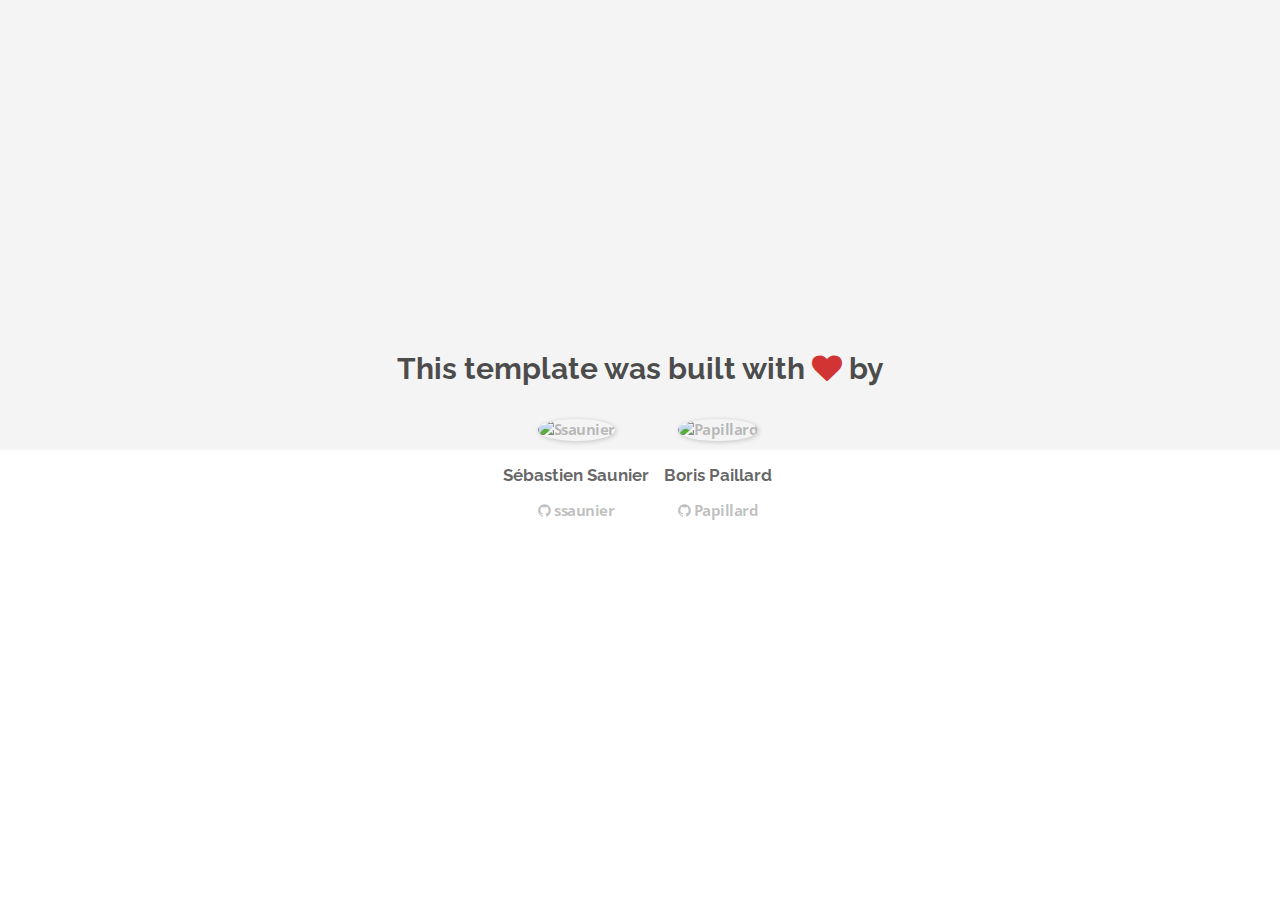
==== about.html @ a3bcbc63 "Automated commit at 2018-03-19 00:17:13 UTC by middleman-deploy 2.0.0-alpha" ====
<!doctype html>
<html>
  <head>
    <meta charset="utf-8">
    <meta http-equiv="x-ua-compatible" content="ie=edge">
    <meta name="viewport"
          content="width=device-width, initial-scale=1, shrink-to-fit=no">
    <!-- Use the title from a page's frontmatter if it has one -->
    <title>Le Wagon - Middleman - About</title>
    <link href="stylesheets/application-3c48b980.css" rel="stylesheet" />
    <script src="javascripts/application-93de88c9.js"></script>
    <link href="images/favicon-f15af148.png" rel="icon" type="image/png" />
  </head>
  <body>
    <div id="about">
  <div class="about-content">
    <h1>This template was built with <i class="fa fa-heart"></i> by</h1>
    <ul class="list-inline">
        <li>
<a href="https://kitt.lewagon.com/alumni/ssaunier" target="_blank">            <img src="https://kitt.lewagon.com/placeholder/users/ssaunier" class="img-circle" alt="Ssaunier" />
</a>          <h2>Sébastien Saunier</h2>
          <p>
<a href="https://github.com/ssaunier" target="_blank">              <i class="fa fa-github"></i> ssaunier
</a>          </p>
        </li>
        <li>
<a href="https://kitt.lewagon.com/alumni/Papillard" target="_blank">            <img src="https://kitt.lewagon.com/placeholder/users/Papillard" class="img-circle" alt="Papillard" />
</a>          <h2>Boris Paillard</h2>
          <p>
<a href="https://github.com/Papillard" target="_blank">              <i class="fa fa-github"></i> Papillard
</a>          </p>
        </li>
    </ul>
  </div>
</div>

  </body>
</html>
---- stylesheets/application-3c48b980.css ----
@import url("https://fonts.googleapis.com/css?family=Open+Sans:400,300,700|Raleway:400,100,300,700,500");/*!
 * Bootstrap v3.3.7 (http://getbootstrap.com)
 * Copyright 2011-2016 Twitter, Inc.
 * Licensed under MIT (https://github.com/twbs/bootstrap/blob/master/LICENSE)
 *//*! normalize.css v3.0.3 | MIT License | github.com/necolas/normalize.css */html{font-family:sans-serif;-ms-text-size-adjust:100%;-webkit-text-size-adjust:100%}body{margin:0}article,aside,details,figcaption,figure,footer,header,hgroup,main,menu,nav,section,summary{display:block}audio,canvas,progress,video{display:inline-block;vertical-align:baseline}audio:not([controls]){display:none;height:0}[hidden],template{display:none}a{background-color:transparent}a:active,a:hover{outline:0}abbr[title]{border-bottom:1px dotted}b,strong{font-weight:bold}dfn{font-style:italic}h1{font-size:2em;margin:0.67em 0}mark{background:#ff0;color:#000}small{font-size:80%}sub,sup{font-size:75%;line-height:0;position:relative;vertical-align:baseline}sup{top:-0.5em}sub{bottom:-0.25em}img{border:0}svg:not(:root){overflow:hidden}figure{margin:1em 40px}hr{-webkit-box-sizing:content-box;box-sizing:content-box;height:0}pre{overflow:auto}code,kbd,pre,samp{font-family:monospace, monospace;font-size:1em}button,input,optgroup,select,textarea{color:inherit;font:inherit;margin:0}button{overflow:visible}button,select{text-transform:none}button,html input[type="button"],input[type="reset"],input[type="submit"]{-webkit-appearance:button;cursor:pointer}button[disabled],html input[disabled]{cursor:default}button::-moz-focus-inner,input::-moz-focus-inner{border:0;padding:0}input{line-height:normal}input[type="checkbox"],input[type="radio"]{-webkit-box-sizing:border-box;box-sizing:border-box;padding:0}input[type="number"]::-webkit-inner-spin-button,input[type="number"]::-webkit-outer-spin-button{height:auto}input[type="search"]{-webkit-appearance:textfield;-webkit-box-sizing:content-box;box-sizing:content-box}input[type="search"]::-webkit-search-cancel-button,input[type="search"]::-webkit-search-decoration{-webkit-appearance:none}fieldset{border:1px solid #c0c0c0;margin:0 2px;padding:0.35em 0.625em 0.75em}legend{border:0;padding:0}textarea{overflow:auto}optgroup{font-weight:bold}table{border-collapse:collapse;border-spacing:0}td,th{padding:0}/*! Source: https://github.com/h5bp/html5-boilerplate/blob/master/src/css/main.css */@media print{*,*:before,*:after{background:transparent !important;color:#000 !important;-webkit-box-shadow:none !important;box-shadow:none !important;text-shadow:none !important}a,a:visited{text-decoration:underline}a[href]:after{content:" (" attr(href) ")"}abbr[title]:after{content:" (" attr(title) ")"}a[href^="#"]:after,a[href^="javascript:"]:after{content:""}pre,blockquote{border:1px solid #999;page-break-inside:avoid}thead{display:table-header-group}tr,img{page-break-inside:avoid}img{max-width:100% !important}p,h2,h3{orphans:3;widows:3}h2,h3{page-break-after:avoid}.navbar{display:none}.btn>.caret,.dropup>.btn>.caret{border-top-color:#000 !important}.label{border:1px solid #000}.table{border-collapse:collapse !important}.table td,.table th{background-color:#fff !important}.table-bordered th,.table-bordered td{border:1px solid #ddd !important}}@font-face{font-family:'Glyphicons Halflings';src:url("../assets/bootstrap/glyphicons-halflings-regular-86b6f62b.eot");src:url("../assets/bootstrap/glyphicons-halflings-regular-86b6f62b.eot?#iefix") format("embedded-opentype"),url("../assets/bootstrap/glyphicons-halflings-regular-ca35b697.woff2") format("woff2"),url("../assets/bootstrap/glyphicons-halflings-regular-278e49a8.woff") format("woff"),url("../assets/bootstrap/glyphicons-halflings-regular-44bc1850.ttf") format("truetype"),url("../assets/bootstrap/glyphicons-halflings-regular-de51a849.svg#glyphicons_halflingsregular") format("svg")}.glyphicon{position:relative;top:1px;display:inline-block;font-family:'Glyphicons Halflings';font-style:normal;font-weight:normal;line-height:1;-webkit-font-smoothing:antialiased;-moz-osx-font-smoothing:grayscale}.glyphicon-asterisk:before{content:"\002a"}.glyphicon-plus:before{content:"\002b"}.glyphicon-euro:before,.glyphicon-eur:before{content:"\20ac"}.glyphicon-minus:before{content:"\2212"}.glyphicon-cloud:before{content:"\2601"}.glyphicon-envelope:before{content:"\2709"}.glyphicon-pencil:before{content:"\270f"}.glyphicon-glass:before{content:"\e001"}.glyphicon-music:before{content:"\e002"}.glyphicon-search:before{content:"\e003"}.glyphicon-heart:before{content:"\e005"}.glyphicon-star:before{content:"\e006"}.glyphicon-star-empty:before{content:"\e007"}.glyphicon-user:before{content:"\e008"}.glyphicon-film:before{content:"\e009"}.glyphicon-th-large:before{content:"\e010"}.glyphicon-th:before{content:"\e011"}.glyphicon-th-list:before{content:"\e012"}.glyphicon-ok:before{content:"\e013"}.glyphicon-remove:before{content:"\e014"}.glyphicon-zoom-in:before{content:"\e015"}.glyphicon-zoom-out:before{content:"\e016"}.glyphicon-off:before{content:"\e017"}.glyphicon-signal:before{content:"\e018"}.glyphicon-cog:before{content:"\e019"}.glyphicon-trash:before{content:"\e020"}.glyphicon-home:before{content:"\e021"}.glyphicon-file:before{content:"\e022"}.glyphicon-time:before{content:"\e023"}.glyphicon-road:before{content:"\e024"}.glyphicon-download-alt:before{content:"\e025"}.glyphicon-download:before{content:"\e026"}.glyphicon-upload:before{content:"\e027"}.glyphicon-inbox:before{content:"\e028"}.glyphicon-play-circle:before{content:"\e029"}.glyphicon-repeat:before{content:"\e030"}.glyphicon-refresh:before{content:"\e031"}.glyphicon-list-alt:before{content:"\e032"}.glyphicon-lock:before{content:"\e033"}.glyphicon-flag:before{content:"\e034"}.glyphicon-headphones:before{content:"\e035"}.glyphicon-volume-off:before{content:"\e036"}.glyphicon-volume-down:before{content:"\e037"}.glyphicon-volume-up:before{content:"\e038"}.glyphicon-qrcode:before{content:"\e039"}.glyphicon-barcode:before{content:"\e040"}.glyphicon-tag:before{content:"\e041"}.glyphicon-tags:before{content:"\e042"}.glyphicon-book:before{content:"\e043"}.glyphicon-bookmark:before{content:"\e044"}.glyphicon-print:before{content:"\e045"}.glyphicon-camera:before{content:"\e046"}.glyphicon-font:before{content:"\e047"}.glyphicon-bold:before{content:"\e048"}.glyphicon-italic:before{content:"\e049"}.glyphicon-text-height:before{content:"\e050"}.glyphicon-text-width:before{content:"\e051"}.glyphicon-align-left:before{content:"\e052"}.glyphicon-align-center:before{content:"\e053"}.glyphicon-align-right:before{content:"\e054"}.glyphicon-align-justify:before{content:"\e055"}.glyphicon-list:before{content:"\e056"}.glyphicon-indent-left:before{content:"\e057"}.glyphicon-indent-right:before{content:"\e058"}.glyphicon-facetime-video:before{content:"\e059"}.glyphicon-picture:before{content:"\e060"}.glyphicon-map-marker:before{content:"\e062"}.glyphicon-adjust:before{content:"\e063"}.glyphicon-tint:before{content:"\e064"}.glyphicon-edit:before{content:"\e065"}.glyphicon-share:before{content:"\e066"}.glyphicon-check:before{content:"\e067"}.glyphicon-move:before{content:"\e068"}.glyphicon-step-backward:before{content:"\e069"}.glyphicon-fast-backward:before{content:"\e070"}.glyphicon-backward:before{content:"\e071"}.glyphicon-play:before{content:"\e072"}.glyphicon-pause:before{content:"\e073"}.glyphicon-stop:before{content:"\e074"}.glyphicon-forward:before{content:"\e075"}.glyphicon-fast-forward:before{content:"\e076"}.glyphicon-step-forward:before{content:"\e077"}.glyphicon-eject:before{content:"\e078"}.glyphicon-chevron-left:before{content:"\e079"}.glyphicon-chevron-right:before{content:"\e080"}.glyphicon-plus-sign:before{content:"\e081"}.glyphicon-minus-sign:before{content:"\e082"}.glyphicon-remove-sign:before{content:"\e083"}.glyphicon-ok-sign:before{content:"\e084"}.glyphicon-question-sign:before{content:"\e085"}.glyphicon-info-sign:before{content:"\e086"}.glyphicon-screenshot:before{content:"\e087"}.glyphicon-remove-circle:before{content:"\e088"}.glyphicon-ok-circle:before{content:"\e089"}.glyphicon-ban-circle:before{content:"\e090"}.glyphicon-arrow-left:before{content:"\e091"}.glyphicon-arrow-right:before{content:"\e092"}.glyphicon-arrow-up:before{content:"\e093"}.glyphicon-arrow-down:before{content:"\e094"}.glyphicon-share-alt:before{content:"\e095"}.glyphicon-resize-full:before{content:"\e096"}.glyphicon-resize-small:before{content:"\e097"}.glyphicon-exclamation-sign:before{content:"\e101"}.glyphicon-gift:before{content:"\e102"}.glyphicon-leaf:before{content:"\e103"}.glyphicon-fire:before{content:"\e104"}.glyphicon-eye-open:before{content:"\e105"}.glyphicon-eye-close:before{content:"\e106"}.glyphicon-warning-sign:before{content:"\e107"}.glyphicon-plane:before{content:"\e108"}.glyphicon-calendar:before{content:"\e109"}.glyphicon-random:before{content:"\e110"}.glyphicon-comment:before{content:"\e111"}.glyphicon-magnet:before{content:"\e112"}.glyphicon-chevron-up:before{content:"\e113"}.glyphicon-chevron-down:before{content:"\e114"}.glyphicon-retweet:before{content:"\e115"}.glyphicon-shopping-cart:before{content:"\e116"}.glyphicon-folder-close:before{content:"\e117"}.glyphicon-folder-open:before{content:"\e118"}.glyphicon-resize-vertical:before{content:"\e119"}.glyphicon-resize-horizontal:before{content:"\e120"}.glyphicon-hdd:before{content:"\e121"}.glyphicon-bullhorn:before{content:"\e122"}.glyphicon-bell:before{content:"\e123"}.glyphicon-certificate:before{content:"\e124"}.glyphicon-thumbs-up:before{content:"\e125"}.glyphicon-thumbs-down:before{content:"\e126"}.glyphicon-hand-right:before{content:"\e127"}.glyphicon-hand-left:before{content:"\e128"}.glyphicon-hand-up:before{content:"\e129"}.glyphicon-hand-down:before{content:"\e130"}.glyphicon-circle-arrow-right:before{content:"\e131"}.glyphicon-circle-arrow-left:before{content:"\e132"}.glyphicon-circle-arrow-up:before{content:"\e133"}.glyphicon-circle-arrow-down:before{content:"\e134"}.glyphicon-globe:before{content:"\e135"}.glyphicon-wrench:before{content:"\e136"}.glyphicon-tasks:before{content:"\e137"}.glyphicon-filter:before{content:"\e138"}.glyphicon-briefcase:before{content:"\e139"}.glyphicon-fullscreen:before{content:"\e140"}.glyphicon-dashboard:before{content:"\e141"}.glyphicon-paperclip:before{content:"\e142"}.glyphicon-heart-empty:before{content:"\e143"}.glyphicon-link:before{content:"\e144"}.glyphicon-phone:before{content:"\e145"}.glyphicon-pushpin:before{content:"\e146"}.glyphicon-usd:before{content:"\e148"}.glyphicon-gbp:before{content:"\e149"}.glyphicon-sort:before{content:"\e150"}.glyphicon-sort-by-alphabet:before{content:"\e151"}.glyphicon-sort-by-alphabet-alt:before{content:"\e152"}.glyphicon-sort-by-order:before{content:"\e153"}.glyphicon-sort-by-order-alt:before{content:"\e154"}.glyphicon-sort-by-attributes:before{content:"\e155"}.glyphicon-sort-by-attributes-alt:before{content:"\e156"}.glyphicon-unchecked:before{content:"\e157"}.glyphicon-expand:before{content:"\e158"}.glyphicon-collapse-down:before{content:"\e159"}.glyphicon-collapse-up:before{content:"\e160"}.glyphicon-log-in:before{content:"\e161"}.glyphicon-flash:before{content:"\e162"}.glyphicon-log-out:before{content:"\e163"}.glyphicon-new-window:before{content:"\e164"}.glyphicon-record:before{content:"\e165"}.glyphicon-save:before{content:"\e166"}.glyphicon-open:before{content:"\e167"}.glyphicon-saved:before{content:"\e168"}.glyphicon-import:before{content:"\e169"}.glyphicon-export:before{content:"\e170"}.glyphicon-send:before{content:"\e171"}.glyphicon-floppy-disk:before{content:"\e172"}.glyphicon-floppy-saved:before{content:"\e173"}.glyphicon-floppy-remove:before{content:"\e174"}.glyphicon-floppy-save:before{content:"\e175"}.glyphicon-floppy-open:before{content:"\e176"}.glyphicon-credit-card:before{content:"\e177"}.glyphicon-transfer:before{content:"\e178"}.glyphicon-cutlery:before{content:"\e179"}.glyphicon-header:before{content:"\e180"}.glyphicon-compressed:before{content:"\e181"}.glyphicon-earphone:before{content:"\e182"}.glyphicon-phone-alt:before{content:"\e183"}.glyphicon-tower:before{content:"\e184"}.glyphicon-stats:before{content:"\e185"}.glyphicon-sd-video:before{content:"\e186"}.glyphicon-hd-video:before{content:"\e187"}.glyphicon-subtitles:before{content:"\e188"}.glyphicon-sound-stereo:before{content:"\e189"}.glyphicon-sound-dolby:before{content:"\e190"}.glyphicon-sound-5-1:before{content:"\e191"}.glyphicon-sound-6-1:before{content:"\e192"}.glyphicon-sound-7-1:before{content:"\e193"}.glyphicon-copyright-mark:before{content:"\e194"}.glyphicon-registration-mark:before{content:"\e195"}.glyphicon-cloud-download:before{content:"\e197"}.glyphicon-cloud-upload:before{content:"\e198"}.glyphicon-tree-conifer:before{content:"\e199"}.glyphicon-tree-deciduous:before{content:"\e200"}.glyphicon-cd:before{content:"\e201"}.glyphicon-save-file:before{content:"\e202"}.glyphicon-open-file:before{content:"\e203"}.glyphicon-level-up:before{content:"\e204"}.glyphicon-copy:before{content:"\e205"}.glyphicon-paste:before{content:"\e206"}.glyphicon-alert:before{content:"\e209"}.glyphicon-equalizer:before{content:"\e210"}.glyphicon-king:before{content:"\e211"}.glyphicon-queen:before{content:"\e212"}.glyphicon-pawn:before{content:"\e213"}.glyphicon-bishop:before{content:"\e214"}.glyphicon-knight:before{content:"\e215"}.glyphicon-baby-formula:before{content:"\e216"}.glyphicon-tent:before{content:"\26fa"}.glyphicon-blackboard:before{content:"\e218"}.glyphicon-bed:before{content:"\e219"}.glyphicon-apple:before{content:"\f8ff"}.glyphicon-erase:before{content:"\e221"}.glyphicon-hourglass:before{content:"\231b"}.glyphicon-lamp:before{content:"\e223"}.glyphicon-duplicate:before{content:"\e224"}.glyphicon-piggy-bank:before{content:"\e225"}.glyphicon-scissors:before{content:"\e226"}.glyphicon-bitcoin:before{content:"\e227"}.glyphicon-btc:before{content:"\e227"}.glyphicon-xbt:before{content:"\e227"}.glyphicon-yen:before{content:"\00a5"}.glyphicon-jpy:before{content:"\00a5"}.glyphicon-ruble:before{content:"\20bd"}.glyphicon-rub:before{content:"\20bd"}.glyphicon-scale:before{content:"\e230"}.glyphicon-ice-lolly:before{content:"\e231"}.glyphicon-ice-lolly-tasted:before{content:"\e232"}.glyphicon-education:before{content:"\e233"}.glyphicon-option-horizontal:before{content:"\e234"}.glyphicon-option-vertical:before{content:"\e235"}.glyphicon-menu-hamburger:before{content:"\e236"}.glyphicon-modal-window:before{content:"\e237"}.glyphicon-oil:before{content:"\e238"}.glyphicon-grain:before{content:"\e239"}.glyphicon-sunglasses:before{content:"\e240"}.glyphicon-text-size:before{content:"\e241"}.glyphicon-text-color:before{content:"\e242"}.glyphicon-text-background:before{content:"\e243"}.glyphicon-object-align-top:before{content:"\e244"}.glyphicon-object-align-bottom:before{content:"\e245"}.glyphicon-object-align-horizontal:before{content:"\e246"}.glyphicon-object-align-left:before{content:"\e247"}.glyphicon-object-align-vertical:before{content:"\e248"}.glyphicon-object-align-right:before{content:"\e249"}.glyphicon-triangle-right:before{content:"\e250"}.glyphicon-triangle-left:before{content:"\e251"}.glyphicon-triangle-bottom:before{content:"\e252"}.glyphicon-triangle-top:before{content:"\e253"}.glyphicon-console:before{content:"\e254"}.glyphicon-superscript:before{content:"\e255"}.glyphicon-subscript:before{content:"\e256"}.glyphicon-menu-left:before{content:"\e257"}.glyphicon-menu-right:before{content:"\e258"}.glyphicon-menu-down:before{content:"\e259"}.glyphicon-menu-up:before{content:"\e260"}*{-webkit-box-sizing:border-box;box-sizing:border-box}*:before,*:after{-webkit-box-sizing:border-box;box-sizing:border-box}html{font-size:10px;-webkit-tap-highlight-color:transparent}body{font-family:"Open Sans", "Helvetica", "sans-serif";font-size:18px;line-height:1.42857143;color:#333333;background-color:#F4F4F4}input,button,select,textarea{font-family:inherit;font-size:inherit;line-height:inherit}a{color:#469AE0;text-decoration:none}a:hover,a:focus{color:#1f74ba;text-decoration:underline}a:focus{outline:5px auto -webkit-focus-ring-color;outline-offset:-2px}figure{margin:0}img{vertical-align:middle}.img-responsive{display:block;max-width:100%;height:auto}.img-rounded{border-radius:2px}.img-thumbnail{padding:4px;line-height:1.42857143;background-color:#F4F4F4;border:1px solid #ddd;border-radius:2px;-webkit-transition:all 0.2s ease-in-out;transition:all 0.2s ease-in-out;display:inline-block;max-width:100%;height:auto}.img-circle{border-radius:50%}hr{margin-top:25px;margin-bottom:25px;border:0;border-top:1px solid #eeeeee}.sr-only{position:absolute;width:1px;height:1px;margin:-1px;padding:0;overflow:hidden;clip:rect(0, 0, 0, 0);border:0}.sr-only-focusable:active,.sr-only-focusable:focus{position:static;width:auto;height:auto;margin:0;overflow:visible;clip:auto}[role="button"]{cursor:pointer}h1,h2,h3,h4,h5,h6,.h1,.h2,.h3,.h4,.h5,.h6{font-family:"Raleway", "Helvetica", "sans-serif";font-weight:500;line-height:1.1;color:inherit}h1 small,h1 .small,h2 small,h2 .small,h3 small,h3 .small,h4 small,h4 .small,h5 small,h5 .small,h6 small,h6 .small,.h1 small,.h1 .small,.h2 small,.h2 .small,.h3 small,.h3 .small,.h4 small,.h4 .small,.h5 small,.h5 .small,.h6 small,.h6 .small{font-weight:normal;line-height:1;color:#777777}h1,.h1,h2,.h2,h3,.h3{margin-top:25px;margin-bottom:12.5px}h1 small,h1 .small,.h1 small,.h1 .small,h2 small,h2 .small,.h2 small,.h2 .small,h3 small,h3 .small,.h3 small,.h3 .small{font-size:65%}h4,.h4,h5,.h5,h6,.h6{margin-top:12.5px;margin-bottom:12.5px}h4 small,h4 .small,.h4 small,.h4 .small,h5 small,h5 .small,.h5 small,.h5 .small,h6 small,h6 .small,.h6 small,.h6 .small{font-size:75%}h1,.h1{font-size:46px}h2,.h2{font-size:38px}h3,.h3{font-size:31px}h4,.h4{font-size:23px}h5,.h5{font-size:18px}h6,.h6{font-size:16px}p{margin:0 0 12.5px}.lead{margin-bottom:25px;font-size:20px;font-weight:300;line-height:1.4}@media (min-width: 768px){.lead{font-size:27px}}small,.small{font-size:88%}mark,.mark{background-color:#fcf8e3;padding:.2em}.text-left{text-align:left}.text-right{text-align:right}.text-center{text-align:center}.text-justify{text-align:justify}.text-nowrap{white-space:nowrap}.text-lowercase{text-transform:lowercase}.text-uppercase,.initialism{text-transform:uppercase}.text-capitalize{text-transform:capitalize}.text-muted{color:#777777}.text-primary{color:#469AE0}a.text-primary:hover,a.text-primary:focus{color:#2381d0}.text-success{color:#3c763d}a.text-success:hover,a.text-success:focus{color:#2b542c}.text-info{color:#31708f}a.text-info:hover,a.text-info:focus{color:#245269}.text-warning{color:#8a6d3b}a.text-warning:hover,a.text-warning:focus{color:#66512c}.text-danger{color:#a94442}a.text-danger:hover,a.text-danger:focus{color:#843534}.bg-primary{color:#fff}.bg-primary{background-color:#469AE0}a.bg-primary:hover,a.bg-primary:focus{background-color:#2381d0}.bg-success{background-color:#dff0d8}a.bg-success:hover,a.bg-success:focus{background-color:#c1e2b3}.bg-info{background-color:#d9edf7}a.bg-info:hover,a.bg-info:focus{background-color:#afd9ee}.bg-warning{background-color:#fcf8e3}a.bg-warning:hover,a.bg-warning:focus{background-color:#f7ecb5}.bg-danger{background-color:#f2dede}a.bg-danger:hover,a.bg-danger:focus{background-color:#e4b9b9}.page-header{padding-bottom:11.5px;margin:50px 0 25px;border-bottom:1px solid #eeeeee}ul,ol{margin-top:0;margin-bottom:12.5px}ul ul,ul ol,ol ul,ol ol{margin-bottom:0}.list-unstyled{padding-left:0;list-style:none}.list-inline{padding-left:0;list-style:none;margin-left:-5px}.list-inline>li{display:inline-block;padding-left:5px;padding-right:5px}dl{margin-top:0;margin-bottom:25px}dt,dd{line-height:1.42857143}dt{font-weight:bold}dd{margin-left:0}.dl-horizontal dd:before,.dl-horizontal dd:after{content:" ";display:table}.dl-horizontal dd:after{clear:both}@media (min-width: 768px){.dl-horizontal dt{float:left;width:160px;clear:left;text-align:right;overflow:hidden;text-overflow:ellipsis;white-space:nowrap}.dl-horizontal dd{margin-left:180px}}abbr[title],abbr[data-original-title]{cursor:help;border-bottom:1px dotted #777777}.initialism{font-size:90%}blockquote{padding:12.5px 25px;margin:0 0 25px;font-size:22.5px;border-left:5px solid #eeeeee}blockquote p:last-child,blockquote ul:last-child,blockquote ol:last-child{margin-bottom:0}blockquote footer,blockquote small,blockquote .small{display:block;font-size:80%;line-height:1.42857143;color:#777777}blockquote footer:before,blockquote small:before,blockquote .small:before{content:'\2014 \00A0'}.blockquote-reverse,blockquote.pull-right{padding-right:15px;padding-left:0;border-right:5px solid #eeeeee;border-left:0;text-align:right}.blockquote-reverse footer:before,.blockquote-reverse small:before,.blockquote-reverse .small:before,blockquote.pull-right footer:before,blockquote.pull-right small:before,blockquote.pull-right .small:before{content:''}.blockquote-reverse footer:after,.blockquote-reverse small:after,.blockquote-reverse .small:after,blockquote.pull-right footer:after,blockquote.pull-right small:after,blockquote.pull-right .small:after{content:'\00A0 \2014'}address{margin-bottom:25px;font-style:normal;line-height:1.42857143}code,kbd,pre,samp{font-family:Menlo, Monaco, Consolas, "Courier New", monospace}code{padding:2px 4px;font-size:90%;color:#c7254e;background-color:#f9f2f4;border-radius:2px}kbd{padding:2px 4px;font-size:90%;color:#fff;background-color:#333;border-radius:2px;-webkit-box-shadow:inset 0 -1px 0 rgba(0,0,0,0.25);box-shadow:inset 0 -1px 0 rgba(0,0,0,0.25)}kbd kbd{padding:0;font-size:100%;font-weight:bold;-webkit-box-shadow:none;box-shadow:none}pre{display:block;padding:12px;margin:0 0 12.5px;font-size:17px;line-height:1.42857143;word-break:break-all;word-wrap:break-word;color:#333333;background-color:#f5f5f5;border:1px solid #ccc;border-radius:2px}pre code{padding:0;font-size:inherit;color:inherit;white-space:pre-wrap;background-color:transparent;border-radius:0}.pre-scrollable{max-height:340px;overflow-y:scroll}.container{margin-right:auto;margin-left:auto;padding-left:15px;padding-right:15px}.container:before,.container:after{content:" ";display:table}.container:after{clear:both}@media (min-width: 768px){.container{width:750px}}@media (min-width: 992px){.container{width:970px}}@media (min-width: 1200px){.container{width:1170px}}.container-fluid{margin-right:auto;margin-left:auto;padding-left:15px;padding-right:15px}.container-fluid:before,.container-fluid:after{content:" ";display:table}.container-fluid:after{clear:both}.row{margin-left:-15px;margin-right:-15px}.row:before,.row:after{content:" ";display:table}.row:after{clear:both}.col-xs-1,.col-sm-1,.col-md-1,.col-lg-1,.col-xs-2,.col-sm-2,.col-md-2,.col-lg-2,.col-xs-3,.col-sm-3,.col-md-3,.col-lg-3,.col-xs-4,.col-sm-4,.col-md-4,.col-lg-4,.col-xs-5,.col-sm-5,.col-md-5,.col-lg-5,.col-xs-6,.col-sm-6,.col-md-6,.col-lg-6,.col-xs-7,.col-sm-7,.col-md-7,.col-lg-7,.col-xs-8,.col-sm-8,.col-md-8,.col-lg-8,.col-xs-9,.col-sm-9,.col-md-9,.col-lg-9,.col-xs-10,.col-sm-10,.col-md-10,.col-lg-10,.col-xs-11,.col-sm-11,.col-md-11,.col-lg-11,.col-xs-12,.col-sm-12,.col-md-12,.col-lg-12{position:relative;min-height:1px;padding-left:15px;padding-right:15px}.col-xs-1,.col-xs-2,.col-xs-3,.col-xs-4,.col-xs-5,.col-xs-6,.col-xs-7,.col-xs-8,.col-xs-9,.col-xs-10,.col-xs-11,.col-xs-12{float:left}.col-xs-1{width:8.33333333%}.col-xs-2{width:16.66666667%}.col-xs-3{width:25%}.col-xs-4{width:33.33333333%}.col-xs-5{width:41.66666667%}.col-xs-6{width:50%}.col-xs-7{width:58.33333333%}.col-xs-8{width:66.66666667%}.col-xs-9{width:75%}.col-xs-10{width:83.33333333%}.col-xs-11{width:91.66666667%}.col-xs-12{width:100%}.col-xs-pull-0{right:auto}.col-xs-pull-1{right:8.33333333%}.col-xs-pull-2{right:16.66666667%}.col-xs-pull-3{right:25%}.col-xs-pull-4{right:33.33333333%}.col-xs-pull-5{right:41.66666667%}.col-xs-pull-6{right:50%}.col-xs-pull-7{right:58.33333333%}.col-xs-pull-8{right:66.66666667%}.col-xs-pull-9{right:75%}.col-xs-pull-10{right:83.33333333%}.col-xs-pull-11{right:91.66666667%}.col-xs-pull-12{right:100%}.col-xs-push-0{left:auto}.col-xs-push-1{left:8.33333333%}.col-xs-push-2{left:16.66666667%}.col-xs-push-3{left:25%}.col-xs-push-4{left:33.33333333%}.col-xs-push-5{left:41.66666667%}.col-xs-push-6{left:50%}.col-xs-push-7{left:58.33333333%}.col-xs-push-8{left:66.66666667%}.col-xs-push-9{left:75%}.col-xs-push-10{left:83.33333333%}.col-xs-push-11{left:91.66666667%}.col-xs-push-12{left:100%}.col-xs-offset-0{margin-left:0%}.col-xs-offset-1{margin-left:8.33333333%}.col-xs-offset-2{margin-left:16.66666667%}.col-xs-offset-3{margin-left:25%}.col-xs-offset-4{margin-left:33.33333333%}.col-xs-offset-5{margin-left:41.66666667%}.col-xs-offset-6{margin-left:50%}.col-xs-offset-7{margin-left:58.33333333%}.col-xs-offset-8{margin-left:66.66666667%}.col-xs-offset-9{margin-left:75%}.col-xs-offset-10{margin-left:83.33333333%}.col-xs-offset-11{margin-left:91.66666667%}.col-xs-offset-12{margin-left:100%}@media (min-width: 768px){.col-sm-1,.col-sm-2,.col-sm-3,.col-sm-4,.col-sm-5,.col-sm-6,.col-sm-7,.col-sm-8,.col-sm-9,.col-sm-10,.col-sm-11,.col-sm-12{float:left}.col-sm-1{width:8.33333333%}.col-sm-2{width:16.66666667%}.col-sm-3{width:25%}.col-sm-4{width:33.33333333%}.col-sm-5{width:41.66666667%}.col-sm-6{width:50%}.col-sm-7{width:58.33333333%}.col-sm-8{width:66.66666667%}.col-sm-9{width:75%}.col-sm-10{width:83.33333333%}.col-sm-11{width:91.66666667%}.col-sm-12{width:100%}.col-sm-pull-0{right:auto}.col-sm-pull-1{right:8.33333333%}.col-sm-pull-2{right:16.66666667%}.col-sm-pull-3{right:25%}.col-sm-pull-4{right:33.33333333%}.col-sm-pull-5{right:41.66666667%}.col-sm-pull-6{right:50%}.col-sm-pull-7{right:58.33333333%}.col-sm-pull-8{right:66.66666667%}.col-sm-pull-9{right:75%}.col-sm-pull-10{right:83.33333333%}.col-sm-pull-11{right:91.66666667%}.col-sm-pull-12{right:100%}.col-sm-push-0{left:auto}.col-sm-push-1{left:8.33333333%}.col-sm-push-2{left:16.66666667%}.col-sm-push-3{left:25%}.col-sm-push-4{left:33.33333333%}.col-sm-push-5{left:41.66666667%}.col-sm-push-6{left:50%}.col-sm-push-7{left:58.33333333%}.col-sm-push-8{left:66.66666667%}.col-sm-push-9{left:75%}.col-sm-push-10{left:83.33333333%}.col-sm-push-11{left:91.66666667%}.col-sm-push-12{left:100%}.col-sm-offset-0{margin-left:0%}.col-sm-offset-1{margin-left:8.33333333%}.col-sm-offset-2{margin-left:16.66666667%}.col-sm-offset-3{margin-left:25%}.col-sm-offset-4{margin-left:33.33333333%}.col-sm-offset-5{margin-left:41.66666667%}.col-sm-offset-6{margin-left:50%}.col-sm-offset-7{margin-left:58.33333333%}.col-sm-offset-8{margin-left:66.66666667%}.col-sm-offset-9{margin-left:75%}.col-sm-offset-10{margin-left:83.33333333%}.col-sm-offset-11{margin-left:91.66666667%}.col-sm-offset-12{margin-left:100%}}@media (min-width: 992px){.col-md-1,.col-md-2,.col-md-3,.col-md-4,.col-md-5,.col-md-6,.col-md-7,.col-md-8,.col-md-9,.col-md-10,.col-md-11,.col-md-12{float:left}.col-md-1{width:8.33333333%}.col-md-2{width:16.66666667%}.col-md-3{width:25%}.col-md-4{width:33.33333333%}.col-md-5{width:41.66666667%}.col-md-6{width:50%}.col-md-7{width:58.33333333%}.col-md-8{width:66.66666667%}.col-md-9{width:75%}.col-md-10{width:83.33333333%}.col-md-11{width:91.66666667%}.col-md-12{width:100%}.col-md-pull-0{right:auto}.col-md-pull-1{right:8.33333333%}.col-md-pull-2{right:16.66666667%}.col-md-pull-3{right:25%}.col-md-pull-4{right:33.33333333%}.col-md-pull-5{right:41.66666667%}.col-md-pull-6{right:50%}.col-md-pull-7{right:58.33333333%}.col-md-pull-8{right:66.66666667%}.col-md-pull-9{right:75%}.col-md-pull-10{right:83.33333333%}.col-md-pull-11{right:91.66666667%}.col-md-pull-12{right:100%}.col-md-push-0{left:auto}.col-md-push-1{left:8.33333333%}.col-md-push-2{left:16.66666667%}.col-md-push-3{left:25%}.col-md-push-4{left:33.33333333%}.col-md-push-5{left:41.66666667%}.col-md-push-6{left:50%}.col-md-push-7{left:58.33333333%}.col-md-push-8{left:66.66666667%}.col-md-push-9{left:75%}.col-md-push-10{left:83.33333333%}.col-md-push-11{left:91.66666667%}.col-md-push-12{left:100%}.col-md-offset-0{margin-left:0%}.col-md-offset-1{margin-left:8.33333333%}.col-md-offset-2{margin-left:16.66666667%}.col-md-offset-3{margin-left:25%}.col-md-offset-4{margin-left:33.33333333%}.col-md-offset-5{margin-left:41.66666667%}.col-md-offset-6{margin-left:50%}.col-md-offset-7{margin-left:58.33333333%}.col-md-offset-8{margin-left:66.66666667%}.col-md-offset-9{margin-left:75%}.col-md-offset-10{margin-left:83.33333333%}.col-md-offset-11{margin-left:91.66666667%}.col-md-offset-12{margin-left:100%}}@media (min-width: 1200px){.col-lg-1,.col-lg-2,.col-lg-3,.col-lg-4,.col-lg-5,.col-lg-6,.col-lg-7,.col-lg-8,.col-lg-9,.col-lg-10,.col-lg-11,.col-lg-12{float:left}.col-lg-1{width:8.33333333%}.col-lg-2{width:16.66666667%}.col-lg-3{width:25%}.col-lg-4{width:33.33333333%}.col-lg-5{width:41.66666667%}.col-lg-6{width:50%}.col-lg-7{width:58.33333333%}.col-lg-8{width:66.66666667%}.col-lg-9{width:75%}.col-lg-10{width:83.33333333%}.col-lg-11{width:91.66666667%}.col-lg-12{width:100%}.col-lg-pull-0{right:auto}.col-lg-pull-1{right:8.33333333%}.col-lg-pull-2{right:16.66666667%}.col-lg-pull-3{right:25%}.col-lg-pull-4{right:33.33333333%}.col-lg-pull-5{right:41.66666667%}.col-lg-pull-6{right:50%}.col-lg-pull-7{right:58.33333333%}.col-lg-pull-8{right:66.66666667%}.col-lg-pull-9{right:75%}.col-lg-pull-10{right:83.33333333%}.col-lg-pull-11{right:91.66666667%}.col-lg-pull-12{right:100%}.col-lg-push-0{left:auto}.col-lg-push-1{left:8.33333333%}.col-lg-push-2{left:16.66666667%}.col-lg-push-3{left:25%}.col-lg-push-4{left:33.33333333%}.col-lg-push-5{left:41.66666667%}.col-lg-push-6{left:50%}.col-lg-push-7{left:58.33333333%}.col-lg-push-8{left:66.66666667%}.col-lg-push-9{left:75%}.col-lg-push-10{left:83.33333333%}.col-lg-push-11{left:91.66666667%}.col-lg-push-12{left:100%}.col-lg-offset-0{margin-left:0%}.col-lg-offset-1{margin-left:8.33333333%}.col-lg-offset-2{margin-left:16.66666667%}.col-lg-offset-3{margin-left:25%}.col-lg-offset-4{margin-left:33.33333333%}.col-lg-offset-5{margin-left:41.66666667%}.col-lg-offset-6{margin-left:50%}.col-lg-offset-7{margin-left:58.33333333%}.col-lg-offset-8{margin-left:66.66666667%}.col-lg-offset-9{margin-left:75%}.col-lg-offset-10{margin-left:83.33333333%}.col-lg-offset-11{margin-left:91.66666667%}.col-lg-offset-12{margin-left:100%}}table{background-color:transparent}caption{padding-top:8px;padding-bottom:8px;color:#777777;text-align:left}th{text-align:left}.table{width:100%;max-width:100%;margin-bottom:25px}.table>thead>tr>th,.table>thead>tr>td,.table>tbody>tr>th,.table>tbody>tr>td,.table>tfoot>tr>th,.table>tfoot>tr>td{padding:8px;line-height:1.42857143;vertical-align:top;border-top:1px solid #ddd}.table>thead>tr>th{vertical-align:bottom;border-bottom:2px solid #ddd}.table>caption+thead>tr:first-child>th,.table>caption+thead>tr:first-child>td,.table>colgroup+thead>tr:first-child>th,.table>colgroup+thead>tr:first-child>td,.table>thead:first-child>tr:first-child>th,.table>thead:first-child>tr:first-child>td{border-top:0}.table>tbody+tbody{border-top:2px solid #ddd}.table .table{background-color:#F4F4F4}.table-condensed>thead>tr>th,.table-condensed>thead>tr>td,.table-condensed>tbody>tr>th,.table-condensed>tbody>tr>td,.table-condensed>tfoot>tr>th,.table-condensed>tfoot>tr>td{padding:5px}.table-bordered{border:1px solid #ddd}.table-bordered>thead>tr>th,.table-bordered>thead>tr>td,.table-bordered>tbody>tr>th,.table-bordered>tbody>tr>td,.table-bordered>tfoot>tr>th,.table-bordered>tfoot>tr>td{border:1px solid #ddd}.table-bordered>thead>tr>th,.table-bordered>thead>tr>td{border-bottom-width:2px}.table-striped>tbody>tr:nth-of-type(odd){background-color:#f9f9f9}.table-hover>tbody>tr:hover{background-color:#f5f5f5}table col[class*="col-"]{position:static;float:none;display:table-column}table td[class*="col-"],table th[class*="col-"]{position:static;float:none;display:table-cell}.table>thead>tr>td.active,.table>thead>tr>th.active,.table>thead>tr.active>td,.table>thead>tr.active>th,.table>tbody>tr>td.active,.table>tbody>tr>th.active,.table>tbody>tr.active>td,.table>tbody>tr.active>th,.table>tfoot>tr>td.active,.table>tfoot>tr>th.active,.table>tfoot>tr.active>td,.table>tfoot>tr.active>th{background-color:#f5f5f5}.table-hover>tbody>tr>td.active:hover,.table-hover>tbody>tr>th.active:hover,.table-hover>tbody>tr.active:hover>td,.table-hover>tbody>tr:hover>.active,.table-hover>tbody>tr.active:hover>th{background-color:#e8e8e8}.table>thead>tr>td.success,.table>thead>tr>th.success,.table>thead>tr.success>td,.table>thead>tr.success>th,.table>tbody>tr>td.success,.table>tbody>tr>th.success,.table>tbody>tr.success>td,.table>tbody>tr.success>th,.table>tfoot>tr>td.success,.table>tfoot>tr>th.success,.table>tfoot>tr.success>td,.table>tfoot>tr.success>th{background-color:#dff0d8}.table-hover>tbody>tr>td.success:hover,.table-hover>tbody>tr>th.success:hover,.table-hover>tbody>tr.success:hover>td,.table-hover>tbody>tr:hover>.success,.table-hover>tbody>tr.success:hover>th{background-color:#d0e9c6}.table>thead>tr>td.info,.table>thead>tr>th.info,.table>thead>tr.info>td,.table>thead>tr.info>th,.table>tbody>tr>td.info,.table>tbody>tr>th.info,.table>tbody>tr.info>td,.table>tbody>tr.info>th,.table>tfoot>tr>td.info,.table>tfoot>tr>th.info,.table>tfoot>tr.info>td,.table>tfoot>tr.info>th{background-color:#d9edf7}.table-hover>tbody>tr>td.info:hover,.table-hover>tbody>tr>th.info:hover,.table-hover>tbody>tr.info:hover>td,.table-hover>tbody>tr:hover>.info,.table-hover>tbody>tr.info:hover>th{background-color:#c4e3f3}.table>thead>tr>td.warning,.table>thead>tr>th.warning,.table>thead>tr.warning>td,.table>thead>tr.warning>th,.table>tbody>tr>td.warning,.table>tbody>tr>th.warning,.table>tbody>tr.warning>td,.table>tbody>tr.warning>th,.table>tfoot>tr>td.warning,.table>tfoot>tr>th.warning,.table>tfoot>tr.warning>td,.table>tfoot>tr.warning>th{background-color:#fcf8e3}.table-hover>tbody>tr>td.warning:hover,.table-hover>tbody>tr>th.warning:hover,.table-hover>tbody>tr.warning:hover>td,.table-hover>tbody>tr:hover>.warning,.table-hover>tbody>tr.warning:hover>th{background-color:#faf2cc}.table>thead>tr>td.danger,.table>thead>tr>th.danger,.table>thead>tr.danger>td,.table>thead>tr.danger>th,.table>tbody>tr>td.danger,.table>tbody>tr>th.danger,.table>tbody>tr.danger>td,.table>tbody>tr.danger>th,.table>tfoot>tr>td.danger,.table>tfoot>tr>th.danger,.table>tfoot>tr.danger>td,.table>tfoot>tr.danger>th{background-color:#f2dede}.table-hover>tbody>tr>td.danger:hover,.table-hover>tbody>tr>th.danger:hover,.table-hover>tbody>tr.danger:hover>td,.table-hover>tbody>tr:hover>.danger,.table-hover>tbody>tr.danger:hover>th{background-color:#ebcccc}.table-responsive{overflow-x:auto;min-height:0.01%}@media screen and (max-width: 767px){.table-responsive{width:100%;margin-bottom:18.75px;overflow-y:hidden;-ms-overflow-style:-ms-autohiding-scrollbar;border:1px solid #ddd}.table-responsive>.table{margin-bottom:0}.table-responsive>.table>thead>tr>th,.table-responsive>.table>thead>tr>td,.table-responsive>.table>tbody>tr>th,.table-responsive>.table>tbody>tr>td,.table-responsive>.table>tfoot>tr>th,.table-responsive>.table>tfoot>tr>td{white-space:nowrap}.table-responsive>.table-bordered{border:0}.table-responsive>.table-bordered>thead>tr>th:first-child,.table-responsive>.table-bordered>thead>tr>td:first-child,.table-responsive>.table-bordered>tbody>tr>th:first-child,.table-responsive>.table-bordered>tbody>tr>td:first-child,.table-responsive>.table-bordered>tfoot>tr>th:first-child,.table-responsive>.table-bordered>tfoot>tr>td:first-child{border-left:0}.table-responsive>.table-bordered>thead>tr>th:last-child,.table-responsive>.table-bordered>thead>tr>td:last-child,.table-responsive>.table-bordered>tbody>tr>th:last-child,.table-responsive>.table-bordered>tbody>tr>td:last-child,.table-responsive>.table-bordered>tfoot>tr>th:last-child,.table-responsive>.table-bordered>tfoot>tr>td:last-child{border-right:0}.table-responsive>.table-bordered>tbody>tr:last-child>th,.table-responsive>.table-bordered>tbody>tr:last-child>td,.table-responsive>.table-bordered>tfoot>tr:last-child>th,.table-responsive>.table-bordered>tfoot>tr:last-child>td{border-bottom:0}}fieldset{padding:0;margin:0;border:0;min-width:0}legend{display:block;width:100%;padding:0;margin-bottom:25px;font-size:27px;line-height:inherit;color:#333333;border:0;border-bottom:1px solid #e5e5e5}label{display:inline-block;max-width:100%;margin-bottom:5px;font-weight:bold}input[type="search"]{-webkit-box-sizing:border-box;box-sizing:border-box}input[type="radio"],input[type="checkbox"]{margin:4px 0 0;margin-top:1px \9;line-height:normal}input[type="file"]{display:block}input[type="range"]{display:block;width:100%}select[multiple],select[size]{height:auto}input[type="file"]:focus,input[type="radio"]:focus,input[type="checkbox"]:focus{outline:5px auto -webkit-focus-ring-color;outline-offset:-2px}output{display:block;padding-top:7px;font-size:18px;line-height:1.42857143;color:#000000}.form-control{display:block;width:100%;height:39px;padding:6px 12px;font-size:18px;line-height:1.42857143;color:#000000;background-color:#fff;background-image:none;border:1px solid #ccc;border-radius:2px;-webkit-box-shadow:inset 0 1px 1px rgba(0,0,0,0.075);box-shadow:inset 0 1px 1px rgba(0,0,0,0.075);-webkit-transition:border-color ease-in-out 0.15s, box-shadow ease-in-out 0.15s;-webkit-transition:border-color ease-in-out 0.15s, -webkit-box-shadow ease-in-out 0.15s;transition:border-color ease-in-out 0.15s, -webkit-box-shadow ease-in-out 0.15s;transition:border-color ease-in-out 0.15s, box-shadow ease-in-out 0.15s;transition:border-color ease-in-out 0.15s, box-shadow ease-in-out 0.15s, -webkit-box-shadow ease-in-out 0.15s}.form-control:focus{border-color:#66afe9;outline:0;-webkit-box-shadow:inset 0 1px 1px rgba(0,0,0,0.075),0 0 8px rgba(102,175,233,0.6);box-shadow:inset 0 1px 1px rgba(0,0,0,0.075),0 0 8px rgba(102,175,233,0.6)}.form-control::-moz-placeholder{color:#999;opacity:1}.form-control:-ms-input-placeholder{color:#999}.form-control::-webkit-input-placeholder{color:#999}.form-control::-ms-expand{border:0;background-color:transparent}.form-control[disabled],.form-control[readonly],fieldset[disabled] .form-control{background-color:#eeeeee;opacity:1}.form-control[disabled],fieldset[disabled] .form-control{cursor:not-allowed}textarea.form-control{height:auto}input[type="search"]{-webkit-appearance:none}@media screen and (-webkit-min-device-pixel-ratio: 0){input[type="date"].form-control,input[type="time"].form-control,input[type="datetime-local"].form-control,input[type="month"].form-control{line-height:39px}input[type="date"].input-sm,.input-group-sm>input[type="date"].form-control,.input-group-sm>input[type="date"].input-group-addon,.input-group-sm>.input-group-btn>input[type="date"].btn,.input-group-sm input[type="date"],input[type="time"].input-sm,.input-group-sm>input[type="time"].form-control,.input-group-sm>input[type="time"].input-group-addon,.input-group-sm>.input-group-btn>input[type="time"].btn,.input-group-sm input[type="time"],input[type="datetime-local"].input-sm,.input-group-sm>input[type="datetime-local"].form-control,.input-group-sm>input[type="datetime-local"].input-group-addon,.input-group-sm>.input-group-btn>input[type="datetime-local"].btn,.input-group-sm input[type="datetime-local"],input[type="month"].input-sm,.input-group-sm>input[type="month"].form-control,.input-group-sm>input[type="month"].input-group-addon,.input-group-sm>.input-group-btn>input[type="month"].btn,.input-group-sm input[type="month"]{line-height:36px}input[type="date"].input-lg,.input-group-lg>input[type="date"].form-control,.input-group-lg>input[type="date"].input-group-addon,.input-group-lg>.input-group-btn>input[type="date"].btn,.input-group-lg input[type="date"],input[type="time"].input-lg,.input-group-lg>input[type="time"].form-control,.input-group-lg>input[type="time"].input-group-addon,.input-group-lg>.input-group-btn>input[type="time"].btn,.input-group-lg input[type="time"],input[type="datetime-local"].input-lg,.input-group-lg>input[type="datetime-local"].form-control,.input-group-lg>input[type="datetime-local"].input-group-addon,.input-group-lg>.input-group-btn>input[type="datetime-local"].btn,.input-group-lg input[type="datetime-local"],input[type="month"].input-lg,.input-group-lg>input[type="month"].form-control,.input-group-lg>input[type="month"].input-group-addon,.input-group-lg>.input-group-btn>input[type="month"].btn,.input-group-lg input[type="month"]{line-height:53px}}.form-group{margin-bottom:15px}.radio,.checkbox{position:relative;display:block;margin-top:10px;margin-bottom:10px}.radio label,.checkbox label{min-height:25px;padding-left:20px;margin-bottom:0;font-weight:normal;cursor:pointer}.radio input[type="radio"],.radio-inline input[type="radio"],.checkbox input[type="checkbox"],.checkbox-inline input[type="checkbox"]{position:absolute;margin-left:-20px;margin-top:4px \9}.radio+.radio,.checkbox+.checkbox{margin-top:-5px}.radio-inline,.checkbox-inline{position:relative;display:inline-block;padding-left:20px;margin-bottom:0;vertical-align:middle;font-weight:normal;cursor:pointer}.radio-inline+.radio-inline,.checkbox-inline+.checkbox-inline{margin-top:0;margin-left:10px}input[type="radio"][disabled],input[type="radio"].disabled,fieldset[disabled] input[type="radio"],input[type="checkbox"][disabled],input[type="checkbox"].disabled,fieldset[disabled] input[type="checkbox"]{cursor:not-allowed}.radio-inline.disabled,fieldset[disabled] .radio-inline,.checkbox-inline.disabled,fieldset[disabled] .checkbox-inline{cursor:not-allowed}.radio.disabled label,fieldset[disabled] .radio label,.checkbox.disabled label,fieldset[disabled] .checkbox label{cursor:not-allowed}.form-control-static{padding-top:7px;padding-bottom:7px;margin-bottom:0;min-height:43px}.form-control-static.input-lg,.input-group-lg>.form-control-static.form-control,.input-group-lg>.form-control-static.input-group-addon,.input-group-lg>.input-group-btn>.form-control-static.btn,.form-control-static.input-sm,.input-group-sm>.form-control-static.form-control,.input-group-sm>.form-control-static.input-group-addon,.input-group-sm>.input-group-btn>.form-control-static.btn{padding-left:0;padding-right:0}.input-sm,.input-group-sm>.form-control,.input-group-sm>.input-group-addon,.input-group-sm>.input-group-btn>.btn{height:36px;padding:5px 10px;font-size:16px;line-height:1.5;border-radius:2px}select.input-sm,.input-group-sm>select.form-control,.input-group-sm>select.input-group-addon,.input-group-sm>.input-group-btn>select.btn{height:36px;line-height:36px}textarea.input-sm,.input-group-sm>textarea.form-control,.input-group-sm>textarea.input-group-addon,.input-group-sm>.input-group-btn>textarea.btn,select[multiple].input-sm,.input-group-sm>select[multiple].form-control,.input-group-sm>select[multiple].input-group-addon,.input-group-sm>.input-group-btn>select[multiple].btn{height:auto}.form-group-sm .form-control{height:36px;padding:5px 10px;font-size:16px;line-height:1.5;border-radius:2px}.form-group-sm select.form-control{height:36px;line-height:36px}.form-group-sm textarea.form-control,.form-group-sm select[multiple].form-control{height:auto}.form-group-sm .form-control-static{height:36px;min-height:41px;padding:6px 10px;font-size:16px;line-height:1.5}.input-lg,.input-group-lg>.form-control,.input-group-lg>.input-group-addon,.input-group-lg>.input-group-btn>.btn{height:53px;padding:10px 16px;font-size:23px;line-height:1.3333333;border-radius:2px}select.input-lg,.input-group-lg>select.form-control,.input-group-lg>select.input-group-addon,.input-group-lg>.input-group-btn>select.btn{height:53px;line-height:53px}textarea.input-lg,.input-group-lg>textarea.form-control,.input-group-lg>textarea.input-group-addon,.input-group-lg>.input-group-btn>textarea.btn,select[multiple].input-lg,.input-group-lg>select[multiple].form-control,.input-group-lg>select[multiple].input-group-addon,.input-group-lg>.input-group-btn>select[multiple].btn{height:auto}.form-group-lg .form-control{height:53px;padding:10px 16px;font-size:23px;line-height:1.3333333;border-radius:2px}.form-group-lg select.form-control{height:53px;line-height:53px}.form-group-lg textarea.form-control,.form-group-lg select[multiple].form-control{height:auto}.form-group-lg .form-control-static{height:53px;min-height:48px;padding:11px 16px;font-size:23px;line-height:1.3333333}.has-feedback{position:relative}.has-feedback .form-control{padding-right:48.75px}.form-control-feedback{position:absolute;top:0;right:0;z-index:2;display:block;width:39px;height:39px;line-height:39px;text-align:center;pointer-events:none}.input-lg+.form-control-feedback,.input-group-lg>.form-control+.form-control-feedback,.input-group-lg>.input-group-addon+.form-control-feedback,.input-group-lg>.input-group-btn>.btn+.form-control-feedback,.input-group-lg+.form-control-feedback,.form-group-lg .form-control+.form-control-feedback{width:53px;height:53px;line-height:53px}.input-sm+.form-control-feedback,.input-group-sm>.form-control+.form-control-feedback,.input-group-sm>.input-group-addon+.form-control-feedback,.input-group-sm>.input-group-btn>.btn+.form-control-feedback,.input-group-sm+.form-control-feedback,.form-group-sm .form-control+.form-control-feedback{width:36px;height:36px;line-height:36px}.has-success .help-block,.has-success .control-label,.has-success .radio,.has-success .checkbox,.has-success .radio-inline,.has-success .checkbox-inline,.has-success.radio label,.has-success.checkbox label,.has-success.radio-inline label,.has-success.checkbox-inline label{color:#3c763d}.has-success .form-control{border-color:#3c763d;-webkit-box-shadow:inset 0 1px 1px rgba(0,0,0,0.075);box-shadow:inset 0 1px 1px rgba(0,0,0,0.075)}.has-success .form-control:focus{border-color:#2b542c;-webkit-box-shadow:inset 0 1px 1px rgba(0,0,0,0.075),0 0 6px #67b168;box-shadow:inset 0 1px 1px rgba(0,0,0,0.075),0 0 6px #67b168}.has-success .input-group-addon{color:#3c763d;border-color:#3c763d;background-color:#dff0d8}.has-success .form-control-feedback{color:#3c763d}.has-warning .help-block,.has-warning .control-label,.has-warning .radio,.has-warning .checkbox,.has-warning .radio-inline,.has-warning .checkbox-inline,.has-warning.radio label,.has-warning.checkbox label,.has-warning.radio-inline label,.has-warning.checkbox-inline label{color:#8a6d3b}.has-warning .form-control{border-color:#8a6d3b;-webkit-box-shadow:inset 0 1px 1px rgba(0,0,0,0.075);box-shadow:inset 0 1px 1px rgba(0,0,0,0.075)}.has-warning .form-control:focus{border-color:#66512c;-webkit-box-shadow:inset 0 1px 1px rgba(0,0,0,0.075),0 0 6px #c0a16b;box-shadow:inset 0 1px 1px rgba(0,0,0,0.075),0 0 6px #c0a16b}.has-warning .input-group-addon{color:#8a6d3b;border-color:#8a6d3b;background-color:#fcf8e3}.has-warning .form-control-feedback{color:#8a6d3b}.has-error .help-block,.has-error .control-label,.has-error .radio,.has-error .checkbox,.has-error .radio-inline,.has-error .checkbox-inline,.has-error.radio label,.has-error.checkbox label,.has-error.radio-inline label,.has-error.checkbox-inline label{color:#a94442}.has-error .form-control{border-color:#a94442;-webkit-box-shadow:inset 0 1px 1px rgba(0,0,0,0.075);box-shadow:inset 0 1px 1px rgba(0,0,0,0.075)}.has-error .form-control:focus{border-color:#843534;-webkit-box-shadow:inset 0 1px 1px rgba(0,0,0,0.075),0 0 6px #ce8483;box-shadow:inset 0 1px 1px rgba(0,0,0,0.075),0 0 6px #ce8483}.has-error .input-group-addon{color:#a94442;border-color:#a94442;background-color:#f2dede}.has-error .form-control-feedback{color:#a94442}.has-feedback label ~ .form-control-feedback{top:30px}.has-feedback label.sr-only ~ .form-control-feedback{top:0}.help-block{display:block;margin-top:5px;margin-bottom:10px;color:#737373}@media (min-width: 768px){.form-inline .form-group{display:inline-block;margin-bottom:0;vertical-align:middle}.form-inline .form-control{display:inline-block;width:auto;vertical-align:middle}.form-inline .form-control-static{display:inline-block}.form-inline .input-group{display:inline-table;vertical-align:middle}.form-inline .input-group .input-group-addon,.form-inline .input-group .input-group-btn,.form-inline .input-group .form-control{width:auto}.form-inline .input-group>.form-control{width:100%}.form-inline .control-label{margin-bottom:0;vertical-align:middle}.form-inline .radio,.form-inline .checkbox{display:inline-block;margin-top:0;margin-bottom:0;vertical-align:middle}.form-inline .radio label,.form-inline .checkbox label{padding-left:0}.form-inline .radio input[type="radio"],.form-inline .checkbox input[type="checkbox"]{position:relative;margin-left:0}.form-inline .has-feedback .form-control-feedback{top:0}}.form-horizontal .radio,.form-horizontal .checkbox,.form-horizontal .radio-inline,.form-horizontal .checkbox-inline{margin-top:0;margin-bottom:0;padding-top:7px}.form-horizontal .radio,.form-horizontal .checkbox{min-height:32px}.form-horizontal .form-group{margin-left:-15px;margin-right:-15px}.form-horizontal .form-group:before,.form-horizontal .form-group:after{content:" ";display:table}.form-horizontal .form-group:after{clear:both}@media (min-width: 768px){.form-horizontal .control-label{text-align:right;margin-bottom:0;padding-top:7px}}.form-horizontal .has-feedback .form-control-feedback{right:15px}@media (min-width: 768px){.form-horizontal .form-group-lg .control-label{padding-top:11px;font-size:23px}}@media (min-width: 768px){.form-horizontal .form-group-sm .control-label{padding-top:6px;font-size:16px}}.btn{display:inline-block;margin-bottom:0;font-weight:normal;text-align:center;vertical-align:middle;-ms-touch-action:manipulation;touch-action:manipulation;cursor:pointer;background-image:none;border:1px solid transparent;white-space:nowrap;padding:6px 12px;font-size:18px;line-height:1.42857143;border-radius:2px;-webkit-user-select:none;-moz-user-select:none;-ms-user-select:none;user-select:none}.btn:focus,.btn.focus,.btn:active:focus,.btn:active.focus,.btn.active:focus,.btn.active.focus{outline:5px auto -webkit-focus-ring-color;outline-offset:-2px}.btn:hover,.btn:focus,.btn.focus{color:#333;text-decoration:none}.btn:active,.btn.active{outline:0;background-image:none;-webkit-box-shadow:inset 0 3px 5px rgba(0,0,0,0.125);box-shadow:inset 0 3px 5px rgba(0,0,0,0.125)}.btn.disabled,.btn[disabled],fieldset[disabled] .btn{cursor:not-allowed;opacity:0.65;filter:alpha(opacity=65);-webkit-box-shadow:none;box-shadow:none}a.btn.disabled,fieldset[disabled] a.btn{pointer-events:none}.btn-default{color:#333;background-color:#fff;border-color:#ccc}.btn-default:focus,.btn-default.focus{color:#333;background-color:#e6e6e6;border-color:#8c8c8c}.btn-default:hover{color:#333;background-color:#e6e6e6;border-color:#adadad}.btn-default:active,.btn-default.active,.open>.btn-default.dropdown-toggle{color:#333;background-color:#e6e6e6;border-color:#adadad}.btn-default:active:hover,.btn-default:active:focus,.btn-default:active.focus,.btn-default.active:hover,.btn-default.active:focus,.btn-default.active.focus,.open>.btn-default.dropdown-toggle:hover,.open>.btn-default.dropdown-toggle:focus,.open>.btn-default.dropdown-toggle.focus{color:#333;background-color:#d4d4d4;border-color:#8c8c8c}.btn-default:active,.btn-default.active,.open>.btn-default.dropdown-toggle{background-image:none}.btn-default.disabled:hover,.btn-default.disabled:focus,.btn-default.disabled.focus,.btn-default[disabled]:hover,.btn-default[disabled]:focus,.btn-default[disabled].focus,fieldset[disabled] .btn-default:hover,fieldset[disabled] .btn-default:focus,fieldset[disabled] .btn-default.focus{background-color:#fff;border-color:#ccc}.btn-default .badge{color:#fff;background-color:#333}.btn-primary{color:#fff;background-color:#469AE0;border-color:#308edc}.btn-primary:focus,.btn-primary.focus{color:#fff;background-color:#2381d0;border-color:#144b79}.btn-primary:hover{color:#fff;background-color:#2381d0;border-color:#1e6eb2}.btn-primary:active,.btn-primary.active,.open>.btn-primary.dropdown-toggle{color:#fff;background-color:#2381d0;border-color:#1e6eb2}.btn-primary:active:hover,.btn-primary:active:focus,.btn-primary:active.focus,.btn-primary.active:hover,.btn-primary.active:focus,.btn-primary.active.focus,.open>.btn-primary.dropdown-toggle:hover,.open>.btn-primary.dropdown-toggle:focus,.open>.btn-primary.dropdown-toggle.focus{color:#fff;background-color:#1e6eb2;border-color:#144b79}.btn-primary:active,.btn-primary.active,.open>.btn-primary.dropdown-toggle{background-image:none}.btn-primary.disabled:hover,.btn-primary.disabled:focus,.btn-primary.disabled.focus,.btn-primary[disabled]:hover,.btn-primary[disabled]:focus,.btn-primary[disabled].focus,fieldset[disabled] .btn-primary:hover,fieldset[disabled] .btn-primary:focus,fieldset[disabled] .btn-primary.focus{background-color:#469AE0;border-color:#308edc}.btn-primary .badge{color:#469AE0;background-color:#fff}.btn-success{color:#fff;background-color:#32B796;border-color:#2da386}.btn-success:focus,.btn-success.focus{color:#fff;background-color:#278f75;border-color:#113f34}.btn-success:hover{color:#fff;background-color:#278f75;border-color:#1f735e}.btn-success:active,.btn-success.active,.open>.btn-success.dropdown-toggle{color:#fff;background-color:#278f75;border-color:#1f735e}.btn-success:active:hover,.btn-success:active:focus,.btn-success:active.focus,.btn-success.active:hover,.btn-success.active:focus,.btn-success.active.focus,.open>.btn-success.dropdown-toggle:hover,.open>.btn-success.dropdown-toggle:focus,.open>.btn-success.dropdown-toggle.focus{color:#fff;background-color:#1f735e;border-color:#113f34}.btn-success:active,.btn-success.active,.open>.btn-success.dropdown-toggle{background-image:none}.btn-success.disabled:hover,.btn-success.disabled:focus,.btn-success.disabled.focus,.btn-success[disabled]:hover,.btn-success[disabled]:focus,.btn-success[disabled].focus,fieldset[disabled] .btn-success:hover,fieldset[disabled] .btn-success:focus,fieldset[disabled] .btn-success.focus{background-color:#32B796;border-color:#2da386}.btn-success .badge{color:#32B796;background-color:#fff}.btn-info{color:#fff;background-color:#FDB631;border-color:#fdad18}.btn-info:focus,.btn-info.focus{color:#fff;background-color:#f9a302;border-color:#946101}.btn-info:hover{color:#fff;background-color:#f9a302;border-color:#d58c02}.btn-info:active,.btn-info.active,.open>.btn-info.dropdown-toggle{color:#fff;background-color:#f9a302;border-color:#d58c02}.btn-info:active:hover,.btn-info:active:focus,.btn-info:active.focus,.btn-info.active:hover,.btn-info.active:focus,.btn-info.active.focus,.open>.btn-info.dropdown-toggle:hover,.open>.btn-info.dropdown-toggle:focus,.open>.btn-info.dropdown-toggle.focus{color:#fff;background-color:#d58c02;border-color:#946101}.btn-info:active,.btn-info.active,.open>.btn-info.dropdown-toggle{background-image:none}.btn-info.disabled:hover,.btn-info.disabled:focus,.btn-info.disabled.focus,.btn-info[disabled]:hover,.btn-info[disabled]:focus,.btn-info[disabled].focus,fieldset[disabled] .btn-info:hover,fieldset[disabled] .btn-info:focus,fieldset[disabled] .btn-info.focus{background-color:#FDB631;border-color:#fdad18}.btn-info .badge{color:#FDB631;background-color:#fff}.btn-warning{color:#fff;background-color:#E67E22;border-color:#d67118}.btn-warning:focus,.btn-warning.focus{color:#fff;background-color:#bf6516;border-color:#64350b}.btn-warning:hover{color:#fff;background-color:#bf6516;border-color:#9f5412}.btn-warning:active,.btn-warning.active,.open>.btn-warning.dropdown-toggle{color:#fff;background-color:#bf6516;border-color:#9f5412}.btn-warning:active:hover,.btn-warning:active:focus,.btn-warning:active.focus,.btn-warning.active:hover,.btn-warning.active:focus,.btn-warning.active.focus,.open>.btn-warning.dropdown-toggle:hover,.open>.btn-warning.dropdown-toggle:focus,.open>.btn-warning.dropdown-toggle.focus{color:#fff;background-color:#9f5412;border-color:#64350b}.btn-warning:active,.btn-warning.active,.open>.btn-warning.dropdown-toggle{background-image:none}.btn-warning.disabled:hover,.btn-warning.disabled:focus,.btn-warning.disabled.focus,.btn-warning[disabled]:hover,.btn-warning[disabled]:focus,.btn-warning[disabled].focus,fieldset[disabled] .btn-warning:hover,fieldset[disabled] .btn-warning:focus,fieldset[disabled] .btn-warning.focus{background-color:#E67E22;border-color:#d67118}.btn-warning .badge{color:#E67E22;background-color:#fff}.btn-danger{color:#fff;background-color:#EE5F5B;border-color:#ec4844}.btn-danger:focus,.btn-danger.focus{color:#fff;background-color:#e9322d;border-color:#9f1411}.btn-danger:hover{color:#fff;background-color:#e9322d;border-color:#dc1c17}.btn-danger:active,.btn-danger.active,.open>.btn-danger.dropdown-toggle{color:#fff;background-color:#e9322d;border-color:#dc1c17}.btn-danger:active:hover,.btn-danger:active:focus,.btn-danger:active.focus,.btn-danger.active:hover,.btn-danger.active:focus,.btn-danger.active.focus,.open>.btn-danger.dropdown-toggle:hover,.open>.btn-danger.dropdown-toggle:focus,.open>.btn-danger.dropdown-toggle.focus{color:#fff;background-color:#dc1c17;border-color:#9f1411}.btn-danger:active,.btn-danger.active,.open>.btn-danger.dropdown-toggle{background-image:none}.btn-danger.disabled:hover,.btn-danger.disabled:focus,.btn-danger.disabled.focus,.btn-danger[disabled]:hover,.btn-danger[disabled]:focus,.btn-danger[disabled].focus,fieldset[disabled] .btn-danger:hover,fieldset[disabled] .btn-danger:focus,fieldset[disabled] .btn-danger.focus{background-color:#EE5F5B;border-color:#ec4844}.btn-danger .badge{color:#EE5F5B;background-color:#fff}.btn-link{color:#469AE0;font-weight:normal;border-radius:0}.btn-link,.btn-link:active,.btn-link.active,.btn-link[disabled],fieldset[disabled] .btn-link{background-color:transparent;-webkit-box-shadow:none;box-shadow:none}.btn-link,.btn-link:hover,.btn-link:focus,.btn-link:active{border-color:transparent}.btn-link:hover,.btn-link:focus{color:#1f74ba;text-decoration:underline;background-color:transparent}.btn-link[disabled]:hover,.btn-link[disabled]:focus,fieldset[disabled] .btn-link:hover,fieldset[disabled] .btn-link:focus{color:#777777;text-decoration:none}.btn-lg,.btn-group-lg>.btn{padding:10px 16px;font-size:23px;line-height:1.3333333;border-radius:2px}.btn-sm,.btn-group-sm>.btn{padding:5px 10px;font-size:16px;line-height:1.5;border-radius:2px}.btn-xs,.btn-group-xs>.btn{padding:1px 5px;font-size:16px;line-height:1.5;border-radius:2px}.btn-block{display:block;width:100%}.btn-block+.btn-block{margin-top:5px}input[type="submit"].btn-block,input[type="reset"].btn-block,input[type="button"].btn-block{width:100%}.fade{opacity:0;-webkit-transition:opacity 0.15s linear;transition:opacity 0.15s linear}.fade.in{opacity:1}.collapse{display:none}.collapse.in{display:block}tr.collapse.in{display:table-row}tbody.collapse.in{display:table-row-group}.collapsing{position:relative;height:0;overflow:hidden;-webkit-transition-property:height, visibility;transition-property:height, visibility;-webkit-transition-duration:0.35s;transition-duration:0.35s;-webkit-transition-timing-function:ease;transition-timing-function:ease}.caret{display:inline-block;width:0;height:0;margin-left:2px;vertical-align:middle;border-top:4px dashed;border-top:4px solid \9;border-right:4px solid transparent;border-left:4px solid transparent}.dropup,.dropdown{position:relative}.dropdown-toggle:focus{outline:0}.dropdown-menu{position:absolute;top:100%;left:0;z-index:1000;display:none;float:left;min-width:160px;padding:5px 0;margin:2px 0 0;list-style:none;font-size:18px;text-align:left;background-color:#fff;border:1px solid #ccc;border:1px solid rgba(0,0,0,0.15);border-radius:2px;-webkit-box-shadow:0 6px 12px rgba(0,0,0,0.175);box-shadow:0 6px 12px rgba(0,0,0,0.175);background-clip:padding-box}.dropdown-menu.pull-right{right:0;left:auto}.dropdown-menu .divider{height:1px;margin:11.5px 0;overflow:hidden;background-color:#e5e5e5}.dropdown-menu>li>a{display:block;padding:3px 20px;clear:both;font-weight:normal;line-height:1.42857143;color:#333333;white-space:nowrap}.dropdown-menu>li>a:hover,.dropdown-menu>li>a:focus{text-decoration:none;color:#262626;background-color:#f5f5f5}.dropdown-menu>.active>a,.dropdown-menu>.active>a:hover,.dropdown-menu>.active>a:focus{color:#fff;text-decoration:none;outline:0;background-color:#469AE0}.dropdown-menu>.disabled>a,.dropdown-menu>.disabled>a:hover,.dropdown-menu>.disabled>a:focus{color:#777777}.dropdown-menu>.disabled>a:hover,.dropdown-menu>.disabled>a:focus{text-decoration:none;background-color:transparent;background-image:none;filter:progid:DXImageTransform.Microsoft.gradient(enabled = false);cursor:not-allowed}.open>.dropdown-menu{display:block}.open>a{outline:0}.dropdown-menu-right{left:auto;right:0}.dropdown-menu-left{left:0;right:auto}.dropdown-header{display:block;padding:3px 20px;font-size:16px;line-height:1.42857143;color:#777777;white-space:nowrap}.dropdown-backdrop{position:fixed;left:0;right:0;bottom:0;top:0;z-index:990}.pull-right>.dropdown-menu{right:0;left:auto}.dropup .caret,.navbar-fixed-bottom .dropdown .caret{border-top:0;border-bottom:4px dashed;border-bottom:4px solid \9;content:""}.dropup .dropdown-menu,.navbar-fixed-bottom .dropdown .dropdown-menu{top:auto;bottom:100%;margin-bottom:2px}@media (min-width: 768px){.navbar-right .dropdown-menu{right:0;left:auto}.navbar-right .dropdown-menu-left{left:0;right:auto}}.btn-group,.btn-group-vertical{position:relative;display:inline-block;vertical-align:middle}.btn-group>.btn,.btn-group-vertical>.btn{position:relative;float:left}.btn-group>.btn:hover,.btn-group>.btn:focus,.btn-group>.btn:active,.btn-group>.btn.active,.btn-group-vertical>.btn:hover,.btn-group-vertical>.btn:focus,.btn-group-vertical>.btn:active,.btn-group-vertical>.btn.active{z-index:2}.btn-group .btn+.btn,.btn-group .btn+.btn-group,.btn-group .btn-group+.btn,.btn-group .btn-group+.btn-group{margin-left:-1px}.btn-toolbar{margin-left:-5px}.btn-toolbar:before,.btn-toolbar:after{content:" ";display:table}.btn-toolbar:after{clear:both}.btn-toolbar .btn,.btn-toolbar .btn-group,.btn-toolbar .input-group{float:left}.btn-toolbar>.btn,.btn-toolbar>.btn-group,.btn-toolbar>.input-group{margin-left:5px}.btn-group>.btn:not(:first-child):not(:last-child):not(.dropdown-toggle){border-radius:0}.btn-group>.btn:first-child{margin-left:0}.btn-group>.btn:first-child:not(:last-child):not(.dropdown-toggle){border-bottom-right-radius:0;border-top-right-radius:0}.btn-group>.btn:last-child:not(:first-child),.btn-group>.dropdown-toggle:not(:first-child){border-bottom-left-radius:0;border-top-left-radius:0}.btn-group>.btn-group{float:left}.btn-group>.btn-group:not(:first-child):not(:last-child)>.btn{border-radius:0}.btn-group>.btn-group:first-child:not(:last-child)>.btn:last-child,.btn-group>.btn-group:first-child:not(:last-child)>.dropdown-toggle{border-bottom-right-radius:0;border-top-right-radius:0}.btn-group>.btn-group:last-child:not(:first-child)>.btn:first-child{border-bottom-left-radius:0;border-top-left-radius:0}.btn-group .dropdown-toggle:active,.btn-group.open .dropdown-toggle{outline:0}.btn-group>.btn+.dropdown-toggle{padding-left:8px;padding-right:8px}.btn-group>.btn-lg+.dropdown-toggle,.btn-group-lg.btn-group>.btn+.dropdown-toggle{padding-left:12px;padding-right:12px}.btn-group.open .dropdown-toggle{-webkit-box-shadow:inset 0 3px 5px rgba(0,0,0,0.125);box-shadow:inset 0 3px 5px rgba(0,0,0,0.125)}.btn-group.open .dropdown-toggle.btn-link{-webkit-box-shadow:none;box-shadow:none}.btn .caret{margin-left:0}.btn-lg .caret,.btn-group-lg>.btn .caret{border-width:5px 5px 0;border-bottom-width:0}.dropup .btn-lg .caret,.dropup .btn-group-lg>.btn .caret{border-width:0 5px 5px}.btn-group-vertical>.btn,.btn-group-vertical>.btn-group,.btn-group-vertical>.btn-group>.btn{display:block;float:none;width:100%;max-width:100%}.btn-group-vertical>.btn-group:before,.btn-group-vertical>.btn-group:after{content:" ";display:table}.btn-group-vertical>.btn-group:after{clear:both}.btn-group-vertical>.btn-group>.btn{float:none}.btn-group-vertical>.btn+.btn,.btn-group-vertical>.btn+.btn-group,.btn-group-vertical>.btn-group+.btn,.btn-group-vertical>.btn-group+.btn-group{margin-top:-1px;margin-left:0}.btn-group-vertical>.btn:not(:first-child):not(:last-child){border-radius:0}.btn-group-vertical>.btn:first-child:not(:last-child){border-top-right-radius:2px;border-top-left-radius:2px;border-bottom-right-radius:0;border-bottom-left-radius:0}.btn-group-vertical>.btn:last-child:not(:first-child){border-top-right-radius:0;border-top-left-radius:0;border-bottom-right-radius:2px;border-bottom-left-radius:2px}.btn-group-vertical>.btn-group:not(:first-child):not(:last-child)>.btn{border-radius:0}.btn-group-vertical>.btn-group:first-child:not(:last-child)>.btn:last-child,.btn-group-vertical>.btn-group:first-child:not(:last-child)>.dropdown-toggle{border-bottom-right-radius:0;border-bottom-left-radius:0}.btn-group-vertical>.btn-group:last-child:not(:first-child)>.btn:first-child{border-top-right-radius:0;border-top-left-radius:0}.btn-group-justified{display:table;width:100%;table-layout:fixed;border-collapse:separate}.btn-group-justified>.btn,.btn-group-justified>.btn-group{float:none;display:table-cell;width:1%}.btn-group-justified>.btn-group .btn{width:100%}.btn-group-justified>.btn-group .dropdown-menu{left:auto}[data-toggle="buttons"]>.btn input[type="radio"],[data-toggle="buttons"]>.btn input[type="checkbox"],[data-toggle="buttons"]>.btn-group>.btn input[type="radio"],[data-toggle="buttons"]>.btn-group>.btn input[type="checkbox"]{position:absolute;clip:rect(0, 0, 0, 0);pointer-events:none}.input-group{position:relative;display:table;border-collapse:separate}.input-group[class*="col-"]{float:none;padding-left:0;padding-right:0}.input-group .form-control{position:relative;z-index:2;float:left;width:100%;margin-bottom:0}.input-group .form-control:focus{z-index:3}.input-group-addon,.input-group-btn,.input-group .form-control{display:table-cell}.input-group-addon:not(:first-child):not(:last-child),.input-group-btn:not(:first-child):not(:last-child),.input-group .form-control:not(:first-child):not(:last-child){border-radius:0}.input-group-addon,.input-group-btn{width:1%;white-space:nowrap;vertical-align:middle}.input-group-addon{padding:6px 12px;font-size:18px;font-weight:normal;line-height:1;color:#000000;text-align:center;background-color:#eeeeee;border:1px solid #ccc;border-radius:2px}.input-group-addon.input-sm,.input-group-sm>.input-group-addon,.input-group-sm>.input-group-btn>.input-group-addon.btn{padding:5px 10px;font-size:16px;border-radius:2px}.input-group-addon.input-lg,.input-group-lg>.input-group-addon,.input-group-lg>.input-group-btn>.input-group-addon.btn{padding:10px 16px;font-size:23px;border-radius:2px}.input-group-addon input[type="radio"],.input-group-addon input[type="checkbox"]{margin-top:0}.input-group .form-control:first-child,.input-group-addon:first-child,.input-group-btn:first-child>.btn,.input-group-btn:first-child>.btn-group>.btn,.input-group-btn:first-child>.dropdown-toggle,.input-group-btn:last-child>.btn:not(:last-child):not(.dropdown-toggle),.input-group-btn:last-child>.btn-group:not(:last-child)>.btn{border-bottom-right-radius:0;border-top-right-radius:0}.input-group-addon:first-child{border-right:0}.input-group .form-control:last-child,.input-group-addon:last-child,.input-group-btn:last-child>.btn,.input-group-btn:last-child>.btn-group>.btn,.input-group-btn:last-child>.dropdown-toggle,.input-group-btn:first-child>.btn:not(:first-child),.input-group-btn:first-child>.btn-group:not(:first-child)>.btn{border-bottom-left-radius:0;border-top-left-radius:0}.input-group-addon:last-child{border-left:0}.input-group-btn{position:relative;font-size:0;white-space:nowrap}.input-group-btn>.btn{position:relative}.input-group-btn>.btn+.btn{margin-left:-1px}.input-group-btn>.btn:hover,.input-group-btn>.btn:focus,.input-group-btn>.btn:active{z-index:2}.input-group-btn:first-child>.btn,.input-group-btn:first-child>.btn-group{margin-right:-1px}.input-group-btn:last-child>.btn,.input-group-btn:last-child>.btn-group{z-index:2;margin-left:-1px}.nav{margin-bottom:0;padding-left:0;list-style:none}.nav:before,.nav:after{content:" ";display:table}.nav:after{clear:both}.nav>li{position:relative;display:block}.nav>li>a{position:relative;display:block;padding:10px 15px}.nav>li>a:hover,.nav>li>a:focus{text-decoration:none;background-color:#eeeeee}.nav>li.disabled>a{color:#777777}.nav>li.disabled>a:hover,.nav>li.disabled>a:focus{color:#777777;text-decoration:none;background-color:transparent;cursor:not-allowed}.nav .open>a,.nav .open>a:hover,.nav .open>a:focus{background-color:#eeeeee;border-color:#469AE0}.nav .nav-divider{height:1px;margin:11.5px 0;overflow:hidden;background-color:#e5e5e5}.nav>li>a>img{max-width:none}.nav-tabs{border-bottom:1px solid #ddd}.nav-tabs>li{float:left;margin-bottom:-1px}.nav-tabs>li>a{margin-right:2px;line-height:1.42857143;border:1px solid transparent;border-radius:2px 2px 0 0}.nav-tabs>li>a:hover{border-color:#eeeeee #eeeeee #ddd}.nav-tabs>li.active>a,.nav-tabs>li.active>a:hover,.nav-tabs>li.active>a:focus{color:#000000;background-color:#F4F4F4;border:1px solid #ddd;border-bottom-color:transparent;cursor:default}.nav-pills>li{float:left}.nav-pills>li>a{border-radius:2px}.nav-pills>li+li{margin-left:2px}.nav-pills>li.active>a,.nav-pills>li.active>a:hover,.nav-pills>li.active>a:focus{color:#fff;background-color:#469AE0}.nav-stacked>li{float:none}.nav-stacked>li+li{margin-top:2px;margin-left:0}.nav-justified,.nav-tabs.nav-justified{width:100%}.nav-justified>li,.nav-tabs.nav-justified>li{float:none}.nav-justified>li>a,.nav-tabs.nav-justified>li>a{text-align:center;margin-bottom:5px}.nav-justified>.dropdown .dropdown-menu{top:auto;left:auto}@media (min-width: 768px){.nav-justified>li,.nav-tabs.nav-justified>li{display:table-cell;width:1%}.nav-justified>li>a,.nav-tabs.nav-justified>li>a{margin-bottom:0}}.nav-tabs-justified,.nav-tabs.nav-justified{border-bottom:0}.nav-tabs-justified>li>a,.nav-tabs.nav-justified>li>a{margin-right:0;border-radius:2px}.nav-tabs-justified>.active>a,.nav-tabs.nav-justified>.active>a,.nav-tabs-justified>.active>a:hover,.nav-tabs.nav-justified>.active>a:hover,.nav-tabs-justified>.active>a:focus,.nav-tabs.nav-justified>.active>a:focus{border:1px solid #ddd}@media (min-width: 768px){.nav-tabs-justified>li>a,.nav-tabs.nav-justified>li>a{border-bottom:1px solid #ddd;border-radius:2px 2px 0 0}.nav-tabs-justified>.active>a,.nav-tabs.nav-justified>.active>a,.nav-tabs-justified>.active>a:hover,.nav-tabs.nav-justified>.active>a:hover,.nav-tabs-justified>.active>a:focus,.nav-tabs.nav-justified>.active>a:focus{border-bottom-color:#F4F4F4}}.tab-content>.tab-pane{display:none}.tab-content>.active{display:block}.nav-tabs .dropdown-menu{margin-top:-1px;border-top-right-radius:0;border-top-left-radius:0}.navbar{position:relative;min-height:50px;margin-bottom:25px;border:1px solid transparent}.navbar:before,.navbar:after{content:" ";display:table}.navbar:after{clear:both}@media (min-width: 768px){.navbar{border-radius:2px}}.navbar-header:before,.navbar-header:after{content:" ";display:table}.navbar-header:after{clear:both}@media (min-width: 768px){.navbar-header{float:left}}.navbar-collapse{overflow-x:visible;padding-right:15px;padding-left:15px;border-top:1px solid transparent;-webkit-box-shadow:inset 0 1px 0 rgba(255,255,255,0.1);box-shadow:inset 0 1px 0 rgba(255,255,255,0.1);-webkit-overflow-scrolling:touch}.navbar-collapse:before,.navbar-collapse:after{content:" ";display:table}.navbar-collapse:after{clear:both}.navbar-collapse.in{overflow-y:auto}@media (min-width: 768px){.navbar-collapse{width:auto;border-top:0;-webkit-box-shadow:none;box-shadow:none}.navbar-collapse.collapse{display:block !important;height:auto !important;padding-bottom:0;overflow:visible !important}.navbar-collapse.in{overflow-y:visible}.navbar-fixed-top .navbar-collapse,.navbar-static-top .navbar-collapse,.navbar-fixed-bottom .navbar-collapse{padding-left:0;padding-right:0}}.navbar-fixed-top .navbar-collapse,.navbar-fixed-bottom .navbar-collapse{max-height:340px}@media (max-device-width: 480px) and (orientation: landscape){.navbar-fixed-top .navbar-collapse,.navbar-fixed-bottom .navbar-collapse{max-height:200px}}.container>.navbar-header,.container>.navbar-collapse,.container-fluid>.navbar-header,.container-fluid>.navbar-collapse{margin-right:-15px;margin-left:-15px}@media (min-width: 768px){.container>.navbar-header,.container>.navbar-collapse,.container-fluid>.navbar-header,.container-fluid>.navbar-collapse{margin-right:0;margin-left:0}}.navbar-static-top{z-index:1000;border-width:0 0 1px}@media (min-width: 768px){.navbar-static-top{border-radius:0}}.navbar-fixed-top,.navbar-fixed-bottom{position:fixed;right:0;left:0;z-index:1030}@media (min-width: 768px){.navbar-fixed-top,.navbar-fixed-bottom{border-radius:0}}.navbar-fixed-top{top:0;border-width:0 0 1px}.navbar-fixed-bottom{bottom:0;margin-bottom:0;border-width:1px 0 0}.navbar-brand{float:left;padding:12.5px 15px;font-size:23px;line-height:25px;height:50px}.navbar-brand:hover,.navbar-brand:focus{text-decoration:none}.navbar-brand>img{display:block}@media (min-width: 768px){.navbar>.container .navbar-brand,.navbar>.container-fluid .navbar-brand{margin-left:-15px}}.navbar-toggle{position:relative;float:right;margin-right:15px;padding:9px 10px;margin-top:8px;margin-bottom:8px;background-color:transparent;background-image:none;border:1px solid transparent;border-radius:2px}.navbar-toggle:focus{outline:0}.navbar-toggle .icon-bar{display:block;width:22px;height:2px;border-radius:1px}.navbar-toggle .icon-bar+.icon-bar{margin-top:4px}@media (min-width: 768px){.navbar-toggle{display:none}}.navbar-nav{margin:6.25px -15px}.navbar-nav>li>a{padding-top:10px;padding-bottom:10px;line-height:25px}@media (max-width: 767px){.navbar-nav .open .dropdown-menu{position:static;float:none;width:auto;margin-top:0;background-color:transparent;border:0;-webkit-box-shadow:none;box-shadow:none}.navbar-nav .open .dropdown-menu>li>a,.navbar-nav .open .dropdown-menu .dropdown-header{padding:5px 15px 5px 25px}.navbar-nav .open .dropdown-menu>li>a{line-height:25px}.navbar-nav .open .dropdown-menu>li>a:hover,.navbar-nav .open .dropdown-menu>li>a:focus{background-image:none}}@media (min-width: 768px){.navbar-nav{float:left;margin:0}.navbar-nav>li{float:left}.navbar-nav>li>a{padding-top:12.5px;padding-bottom:12.5px}}.navbar-form{margin-left:-15px;margin-right:-15px;padding:10px 15px;border-top:1px solid transparent;border-bottom:1px solid transparent;-webkit-box-shadow:inset 0 1px 0 rgba(255,255,255,0.1),0 1px 0 rgba(255,255,255,0.1);box-shadow:inset 0 1px 0 rgba(255,255,255,0.1),0 1px 0 rgba(255,255,255,0.1);margin-top:5.5px;margin-bottom:5.5px}@media (min-width: 768px){.navbar-form .form-group{display:inline-block;margin-bottom:0;vertical-align:middle}.navbar-form .form-control{display:inline-block;width:auto;vertical-align:middle}.navbar-form .form-control-static{display:inline-block}.navbar-form .input-group{display:inline-table;vertical-align:middle}.navbar-form .input-group .input-group-addon,.navbar-form .input-group .input-group-btn,.navbar-form .input-group .form-control{width:auto}.navbar-form .input-group>.form-control{width:100%}.navbar-form .control-label{margin-bottom:0;vertical-align:middle}.navbar-form .radio,.navbar-form .checkbox{display:inline-block;margin-top:0;margin-bottom:0;vertical-align:middle}.navbar-form .radio label,.navbar-form .checkbox label{padding-left:0}.navbar-form .radio input[type="radio"],.navbar-form .checkbox input[type="checkbox"]{position:relative;margin-left:0}.navbar-form .has-feedback .form-control-feedback{top:0}}@media (max-width: 767px){.navbar-form .form-group{margin-bottom:5px}.navbar-form .form-group:last-child{margin-bottom:0}}@media (min-width: 768px){.navbar-form{width:auto;border:0;margin-left:0;margin-right:0;padding-top:0;padding-bottom:0;-webkit-box-shadow:none;box-shadow:none}}.navbar-nav>li>.dropdown-menu{margin-top:0;border-top-right-radius:0;border-top-left-radius:0}.navbar-fixed-bottom .navbar-nav>li>.dropdown-menu{margin-bottom:0;border-top-right-radius:2px;border-top-left-radius:2px;border-bottom-right-radius:0;border-bottom-left-radius:0}.navbar-btn{margin-top:5.5px;margin-bottom:5.5px}.navbar-btn.btn-sm,.btn-group-sm>.navbar-btn.btn{margin-top:7px;margin-bottom:7px}.navbar-btn.btn-xs,.btn-group-xs>.navbar-btn.btn{margin-top:14px;margin-bottom:14px}.navbar-text{margin-top:12.5px;margin-bottom:12.5px}@media (min-width: 768px){.navbar-text{float:left;margin-left:15px;margin-right:15px}}@media (min-width: 768px){.navbar-left{float:left !important}.navbar-right{float:right !important;margin-right:-15px}.navbar-right ~ .navbar-right{margin-right:0}}.navbar-default{background-color:#f8f8f8;border-color:#e7e7e7}.navbar-default .navbar-brand{color:#777}.navbar-default .navbar-brand:hover,.navbar-default .navbar-brand:focus{color:#5e5e5e;background-color:transparent}.navbar-default .navbar-text{color:#777}.navbar-default .navbar-nav>li>a{color:#777}.navbar-default .navbar-nav>li>a:hover,.navbar-default .navbar-nav>li>a:focus{color:#333;background-color:transparent}.navbar-default .navbar-nav>.active>a,.navbar-default .navbar-nav>.active>a:hover,.navbar-default .navbar-nav>.active>a:focus{color:#555;background-color:#e7e7e7}.navbar-default .navbar-nav>.disabled>a,.navbar-default .navbar-nav>.disabled>a:hover,.navbar-default .navbar-nav>.disabled>a:focus{color:#ccc;background-color:transparent}.navbar-default .navbar-toggle{border-color:#ddd}.navbar-default .navbar-toggle:hover,.navbar-default .navbar-toggle:focus{background-color:#ddd}.navbar-default .navbar-toggle .icon-bar{background-color:#888}.navbar-default .navbar-collapse,.navbar-default .navbar-form{border-color:#e7e7e7}.navbar-default .navbar-nav>.open>a,.navbar-default .navbar-nav>.open>a:hover,.navbar-default .navbar-nav>.open>a:focus{background-color:#e7e7e7;color:#555}@media (max-width: 767px){.navbar-default .navbar-nav .open .dropdown-menu>li>a{color:#777}.navbar-default .navbar-nav .open .dropdown-menu>li>a:hover,.navbar-default .navbar-nav .open .dropdown-menu>li>a:focus{color:#333;background-color:transparent}.navbar-default .navbar-nav .open .dropdown-menu>.active>a,.navbar-default .navbar-nav .open .dropdown-menu>.active>a:hover,.navbar-default .navbar-nav .open .dropdown-menu>.active>a:focus{color:#555;background-color:#e7e7e7}.navbar-default .navbar-nav .open .dropdown-menu>.disabled>a,.navbar-default .navbar-nav .open .dropdown-menu>.disabled>a:hover,.navbar-default .navbar-nav .open .dropdown-menu>.disabled>a:focus{color:#ccc;background-color:transparent}}.navbar-default .navbar-link{color:#777}.navbar-default .navbar-link:hover{color:#333}.navbar-default .btn-link{color:#777}.navbar-default .btn-link:hover,.navbar-default .btn-link:focus{color:#333}.navbar-default .btn-link[disabled]:hover,.navbar-default .btn-link[disabled]:focus,fieldset[disabled] .navbar-default .btn-link:hover,fieldset[disabled] .navbar-default .btn-link:focus{color:#ccc}.navbar-inverse{background-color:#222;border-color:#090909}.navbar-inverse .navbar-brand{color:#9d9d9d}.navbar-inverse .navbar-brand:hover,.navbar-inverse .navbar-brand:focus{color:#fff;background-color:transparent}.navbar-inverse .navbar-text{color:#9d9d9d}.navbar-inverse .navbar-nav>li>a{color:#9d9d9d}.navbar-inverse .navbar-nav>li>a:hover,.navbar-inverse .navbar-nav>li>a:focus{color:#fff;background-color:transparent}.navbar-inverse .navbar-nav>.active>a,.navbar-inverse .navbar-nav>.active>a:hover,.navbar-inverse .navbar-nav>.active>a:focus{color:#fff;background-color:#090909}.navbar-inverse .navbar-nav>.disabled>a,.navbar-inverse .navbar-nav>.disabled>a:hover,.navbar-inverse .navbar-nav>.disabled>a:focus{color:#444;background-color:transparent}.navbar-inverse .navbar-toggle{border-color:#333}.navbar-inverse .navbar-toggle:hover,.navbar-inverse .navbar-toggle:focus{background-color:#333}.navbar-inverse .navbar-toggle .icon-bar{background-color:#fff}.navbar-inverse .navbar-collapse,.navbar-inverse .navbar-form{border-color:#101010}.navbar-inverse .navbar-nav>.open>a,.navbar-inverse .navbar-nav>.open>a:hover,.navbar-inverse .navbar-nav>.open>a:focus{background-color:#090909;color:#fff}@media (max-width: 767px){.navbar-inverse .navbar-nav .open .dropdown-menu>.dropdown-header{border-color:#090909}.navbar-inverse .navbar-nav .open .dropdown-menu .divider{background-color:#090909}.navbar-inverse .navbar-nav .open .dropdown-menu>li>a{color:#9d9d9d}.navbar-inverse .navbar-nav .open .dropdown-menu>li>a:hover,.navbar-inverse .navbar-nav .open .dropdown-menu>li>a:focus{color:#fff;background-color:transparent}.navbar-inverse .navbar-nav .open .dropdown-menu>.active>a,.navbar-inverse .navbar-nav .open .dropdown-menu>.active>a:hover,.navbar-inverse .navbar-nav .open .dropdown-menu>.active>a:focus{color:#fff;background-color:#090909}.navbar-inverse .navbar-nav .open .dropdown-menu>.disabled>a,.navbar-inverse .navbar-nav .open .dropdown-menu>.disabled>a:hover,.navbar-inverse .navbar-nav .open .dropdown-menu>.disabled>a:focus{color:#444;background-color:transparent}}.navbar-inverse .navbar-link{color:#9d9d9d}.navbar-inverse .navbar-link:hover{color:#fff}.navbar-inverse .btn-link{color:#9d9d9d}.navbar-inverse .btn-link:hover,.navbar-inverse .btn-link:focus{color:#fff}.navbar-inverse .btn-link[disabled]:hover,.navbar-inverse .btn-link[disabled]:focus,fieldset[disabled] .navbar-inverse .btn-link:hover,fieldset[disabled] .navbar-inverse .btn-link:focus{color:#444}.breadcrumb{padding:8px 15px;margin-bottom:25px;list-style:none;background-color:#f5f5f5;border-radius:2px}.breadcrumb>li{display:inline-block}.breadcrumb>li+li:before{content:"/ ";padding:0 5px;color:#ccc}.breadcrumb>.active{color:#777777}.pagination{display:inline-block;padding-left:0;margin:25px 0;border-radius:2px}.pagination>li{display:inline}.pagination>li>a,.pagination>li>span{position:relative;float:left;padding:6px 12px;line-height:1.42857143;text-decoration:none;color:#469AE0;background-color:#fff;border:1px solid #ddd;margin-left:-1px}.pagination>li:first-child>a,.pagination>li:first-child>span{margin-left:0;border-bottom-left-radius:2px;border-top-left-radius:2px}.pagination>li:last-child>a,.pagination>li:last-child>span{border-bottom-right-radius:2px;border-top-right-radius:2px}.pagination>li>a:hover,.pagination>li>a:focus,.pagination>li>span:hover,.pagination>li>span:focus{z-index:2;color:#1f74ba;background-color:#eeeeee;border-color:#ddd}.pagination>.active>a,.pagination>.active>a:hover,.pagination>.active>a:focus,.pagination>.active>span,.pagination>.active>span:hover,.pagination>.active>span:focus{z-index:3;color:#fff;background-color:#469AE0;border-color:#469AE0;cursor:default}.pagination>.disabled>span,.pagination>.disabled>span:hover,.pagination>.disabled>span:focus,.pagination>.disabled>a,.pagination>.disabled>a:hover,.pagination>.disabled>a:focus{color:#777777;background-color:#fff;border-color:#ddd;cursor:not-allowed}.pagination-lg>li>a,.pagination-lg>li>span{padding:10px 16px;font-size:23px;line-height:1.3333333}.pagination-lg>li:first-child>a,.pagination-lg>li:first-child>span{border-bottom-left-radius:2px;border-top-left-radius:2px}.pagination-lg>li:last-child>a,.pagination-lg>li:last-child>span{border-bottom-right-radius:2px;border-top-right-radius:2px}.pagination-sm>li>a,.pagination-sm>li>span{padding:5px 10px;font-size:16px;line-height:1.5}.pagination-sm>li:first-child>a,.pagination-sm>li:first-child>span{border-bottom-left-radius:2px;border-top-left-radius:2px}.pagination-sm>li:last-child>a,.pagination-sm>li:last-child>span{border-bottom-right-radius:2px;border-top-right-radius:2px}.pager{padding-left:0;margin:25px 0;list-style:none;text-align:center}.pager:before,.pager:after{content:" ";display:table}.pager:after{clear:both}.pager li{display:inline}.pager li>a,.pager li>span{display:inline-block;padding:5px 14px;background-color:#fff;border:1px solid #ddd;border-radius:15px}.pager li>a:hover,.pager li>a:focus{text-decoration:none;background-color:#eeeeee}.pager .next>a,.pager .next>span{float:right}.pager .previous>a,.pager .previous>span{float:left}.pager .disabled>a,.pager .disabled>a:hover,.pager .disabled>a:focus,.pager .disabled>span{color:#777777;background-color:#fff;cursor:not-allowed}.label{display:inline;padding:.2em .6em .3em;font-size:75%;font-weight:bold;line-height:1;color:#fff;text-align:center;white-space:nowrap;vertical-align:baseline;border-radius:.25em}.label:empty{display:none}.btn .label{position:relative;top:-1px}a.label:hover,a.label:focus{color:#fff;text-decoration:none;cursor:pointer}.label-default{background-color:#777777}.label-default[href]:hover,.label-default[href]:focus{background-color:#5e5e5e}.label-primary{background-color:#469AE0}.label-primary[href]:hover,.label-primary[href]:focus{background-color:#2381d0}.label-success{background-color:#32B796}.label-success[href]:hover,.label-success[href]:focus{background-color:#278f75}.label-info{background-color:#FDB631}.label-info[href]:hover,.label-info[href]:focus{background-color:#f9a302}.label-warning{background-color:#E67E22}.label-warning[href]:hover,.label-warning[href]:focus{background-color:#bf6516}.label-danger{background-color:#EE5F5B}.label-danger[href]:hover,.label-danger[href]:focus{background-color:#e9322d}.badge{display:inline-block;min-width:10px;padding:3px 7px;font-size:16px;font-weight:bold;color:#fff;line-height:1;vertical-align:middle;white-space:nowrap;text-align:center;background-color:#777777;border-radius:10px}.badge:empty{display:none}.btn .badge{position:relative;top:-1px}.btn-xs .badge,.btn-group-xs>.btn .badge,.btn-group-xs>.btn .badge{top:0;padding:1px 5px}.list-group-item.active>.badge,.nav-pills>.active>a>.badge{color:#469AE0;background-color:#fff}.list-group-item>.badge{float:right}.list-group-item>.badge+.badge{margin-right:5px}.nav-pills>li>a>.badge{margin-left:3px}a.badge:hover,a.badge:focus{color:#fff;text-decoration:none;cursor:pointer}.jumbotron{padding-top:30px;padding-bottom:30px;margin-bottom:30px;color:inherit;background-color:#eeeeee}.jumbotron h1,.jumbotron .h1{color:inherit}.jumbotron p{margin-bottom:15px;font-size:27px;font-weight:200}.jumbotron>hr{border-top-color:#d5d5d5}.container .jumbotron,.container-fluid .jumbotron{border-radius:2px;padding-left:15px;padding-right:15px}.jumbotron .container{max-width:100%}@media screen and (min-width: 768px){.jumbotron{padding-top:48px;padding-bottom:48px}.container .jumbotron,.container-fluid .jumbotron{padding-left:60px;padding-right:60px}.jumbotron h1,.jumbotron .h1{font-size:81px}}.thumbnail{display:block;padding:4px;margin-bottom:25px;line-height:1.42857143;background-color:#F4F4F4;border:1px solid #ddd;border-radius:2px;-webkit-transition:border 0.2s ease-in-out;transition:border 0.2s ease-in-out}.thumbnail>img,.thumbnail a>img{display:block;max-width:100%;height:auto;margin-left:auto;margin-right:auto}.thumbnail .caption{padding:9px;color:#333333}a.thumbnail:hover,a.thumbnail:focus,a.thumbnail.active{border-color:#469AE0}.alert{padding:15px;margin-bottom:25px;border:1px solid transparent;border-radius:2px}.alert h4{margin-top:0;color:inherit}.alert .alert-link{font-weight:bold}.alert>p,.alert>ul{margin-bottom:0}.alert>p+p{margin-top:5px}.alert-dismissable,.alert-dismissible{padding-right:35px}.alert-dismissable .close,.alert-dismissible .close{position:relative;top:-2px;right:-21px;color:inherit}.alert-success{background-color:#dff0d8;border-color:#d6e9c6;color:#3c763d}.alert-success hr{border-top-color:#c9e2b3}.alert-success .alert-link{color:#2b542c}.alert-info{background-color:#d9edf7;border-color:#bce8f1;color:#31708f}.alert-info hr{border-top-color:#a6e1ec}.alert-info .alert-link{color:#245269}.alert-warning{background-color:#fcf8e3;border-color:#faebcc;color:#8a6d3b}.alert-warning hr{border-top-color:#f7e1b5}.alert-warning .alert-link{color:#66512c}.alert-danger{background-color:#f2dede;border-color:#ebccd1;color:#a94442}.alert-danger hr{border-top-color:#e4b9c0}.alert-danger .alert-link{color:#843534}@-webkit-keyframes progress-bar-stripes{from{background-position:40px 0}to{background-position:0 0}}@keyframes progress-bar-stripes{from{background-position:40px 0}to{background-position:0 0}}.progress{overflow:hidden;height:25px;margin-bottom:25px;background-color:#f5f5f5;border-radius:2px;-webkit-box-shadow:inset 0 1px 2px rgba(0,0,0,0.1);box-shadow:inset 0 1px 2px rgba(0,0,0,0.1)}.progress-bar{float:left;width:0%;height:100%;font-size:16px;line-height:25px;color:#fff;text-align:center;background-color:#469AE0;-webkit-box-shadow:inset 0 -1px 0 rgba(0,0,0,0.15);box-shadow:inset 0 -1px 0 rgba(0,0,0,0.15);-webkit-transition:width 0.6s ease;transition:width 0.6s ease}.progress-striped .progress-bar,.progress-bar-striped{background-image:linear-gradient(45deg, rgba(255,255,255,0.15) 25%, transparent 25%, transparent 50%, rgba(255,255,255,0.15) 50%, rgba(255,255,255,0.15) 75%, transparent 75%, transparent);background-size:40px 40px}.progress.active .progress-bar,.progress-bar.active{-webkit-animation:progress-bar-stripes 2s linear infinite;animation:progress-bar-stripes 2s linear infinite}.progress-bar-success{background-color:#32B796}.progress-striped .progress-bar-success{background-image:linear-gradient(45deg, rgba(255,255,255,0.15) 25%, transparent 25%, transparent 50%, rgba(255,255,255,0.15) 50%, rgba(255,255,255,0.15) 75%, transparent 75%, transparent)}.progress-bar-info{background-color:#FDB631}.progress-striped .progress-bar-info{background-image:linear-gradient(45deg, rgba(255,255,255,0.15) 25%, transparent 25%, transparent 50%, rgba(255,255,255,0.15) 50%, rgba(255,255,255,0.15) 75%, transparent 75%, transparent)}.progress-bar-warning{background-color:#E67E22}.progress-striped .progress-bar-warning{background-image:linear-gradient(45deg, rgba(255,255,255,0.15) 25%, transparent 25%, transparent 50%, rgba(255,255,255,0.15) 50%, rgba(255,255,255,0.15) 75%, transparent 75%, transparent)}.progress-bar-danger{background-color:#EE5F5B}.progress-striped .progress-bar-danger{background-image:linear-gradient(45deg, rgba(255,255,255,0.15) 25%, transparent 25%, transparent 50%, rgba(255,255,255,0.15) 50%, rgba(255,255,255,0.15) 75%, transparent 75%, transparent)}.media{margin-top:15px}.media:first-child{margin-top:0}.media,.media-body{zoom:1;overflow:hidden}.media-body{width:10000px}.media-object{display:block}.media-object.img-thumbnail{max-width:none}.media-right,.media>.pull-right{padding-left:10px}.media-left,.media>.pull-left{padding-right:10px}.media-left,.media-right,.media-body{display:table-cell;vertical-align:top}.media-middle{vertical-align:middle}.media-bottom{vertical-align:bottom}.media-heading{margin-top:0;margin-bottom:5px}.media-list{padding-left:0;list-style:none}.list-group{margin-bottom:20px;padding-left:0}.list-group-item{position:relative;display:block;padding:10px 15px;margin-bottom:-1px;background-color:#fff;border:1px solid #ddd}.list-group-item:first-child{border-top-right-radius:2px;border-top-left-radius:2px}.list-group-item:last-child{margin-bottom:0;border-bottom-right-radius:2px;border-bottom-left-radius:2px}a.list-group-item,button.list-group-item{color:#555}a.list-group-item .list-group-item-heading,button.list-group-item .list-group-item-heading{color:#333}a.list-group-item:hover,a.list-group-item:focus,button.list-group-item:hover,button.list-group-item:focus{text-decoration:none;color:#555;background-color:#f5f5f5}button.list-group-item{width:100%;text-align:left}.list-group-item.disabled,.list-group-item.disabled:hover,.list-group-item.disabled:focus{background-color:#eeeeee;color:#777777;cursor:not-allowed}.list-group-item.disabled .list-group-item-heading,.list-group-item.disabled:hover .list-group-item-heading,.list-group-item.disabled:focus .list-group-item-heading{color:inherit}.list-group-item.disabled .list-group-item-text,.list-group-item.disabled:hover .list-group-item-text,.list-group-item.disabled:focus .list-group-item-text{color:#777777}.list-group-item.active,.list-group-item.active:hover,.list-group-item.active:focus{z-index:2;color:#fff;background-color:#469AE0;border-color:#469AE0}.list-group-item.active .list-group-item-heading,.list-group-item.active .list-group-item-heading>small,.list-group-item.active .list-group-item-heading>.small,.list-group-item.active:hover .list-group-item-heading,.list-group-item.active:hover .list-group-item-heading>small,.list-group-item.active:hover .list-group-item-heading>.small,.list-group-item.active:focus .list-group-item-heading,.list-group-item.active:focus .list-group-item-heading>small,.list-group-item.active:focus .list-group-item-heading>.small{color:inherit}.list-group-item.active .list-group-item-text,.list-group-item.active:hover .list-group-item-text,.list-group-item.active:focus .list-group-item-text{color:#f5f9fd}.list-group-item-success{color:#3c763d;background-color:#dff0d8}a.list-group-item-success,button.list-group-item-success{color:#3c763d}a.list-group-item-success .list-group-item-heading,button.list-group-item-success .list-group-item-heading{color:inherit}a.list-group-item-success:hover,a.list-group-item-success:focus,button.list-group-item-success:hover,button.list-group-item-success:focus{color:#3c763d;background-color:#d0e9c6}a.list-group-item-success.active,a.list-group-item-success.active:hover,a.list-group-item-success.active:focus,button.list-group-item-success.active,button.list-group-item-success.active:hover,button.list-group-item-success.active:focus{color:#fff;background-color:#3c763d;border-color:#3c763d}.list-group-item-info{color:#31708f;background-color:#d9edf7}a.list-group-item-info,button.list-group-item-info{color:#31708f}a.list-group-item-info .list-group-item-heading,button.list-group-item-info .list-group-item-heading{color:inherit}a.list-group-item-info:hover,a.list-group-item-info:focus,button.list-group-item-info:hover,button.list-group-item-info:focus{color:#31708f;background-color:#c4e3f3}a.list-group-item-info.active,a.list-group-item-info.active:hover,a.list-group-item-info.active:focus,button.list-group-item-info.active,button.list-group-item-info.active:hover,button.list-group-item-info.active:focus{color:#fff;background-color:#31708f;border-color:#31708f}.list-group-item-warning{color:#8a6d3b;background-color:#fcf8e3}a.list-group-item-warning,button.list-group-item-warning{color:#8a6d3b}a.list-group-item-warning .list-group-item-heading,button.list-group-item-warning .list-group-item-heading{color:inherit}a.list-group-item-warning:hover,a.list-group-item-warning:focus,button.list-group-item-warning:hover,button.list-group-item-warning:focus{color:#8a6d3b;background-color:#faf2cc}a.list-group-item-warning.active,a.list-group-item-warning.active:hover,a.list-group-item-warning.active:focus,button.list-group-item-warning.active,button.list-group-item-warning.active:hover,button.list-group-item-warning.active:focus{color:#fff;background-color:#8a6d3b;border-color:#8a6d3b}.list-group-item-danger{color:#a94442;background-color:#f2dede}a.list-group-item-danger,button.list-group-item-danger{color:#a94442}a.list-group-item-danger .list-group-item-heading,button.list-group-item-danger .list-group-item-heading{color:inherit}a.list-group-item-danger:hover,a.list-group-item-danger:focus,button.list-group-item-danger:hover,button.list-group-item-danger:focus{color:#a94442;background-color:#ebcccc}a.list-group-item-danger.active,a.list-group-item-danger.active:hover,a.list-group-item-danger.active:focus,button.list-group-item-danger.active,button.list-group-item-danger.active:hover,button.list-group-item-danger.active:focus{color:#fff;background-color:#a94442;border-color:#a94442}.list-group-item-heading{margin-top:0;margin-bottom:5px}.list-group-item-text{margin-bottom:0;line-height:1.3}.panel{margin-bottom:25px;background-color:#fff;border:1px solid transparent;border-radius:2px;-webkit-box-shadow:0 1px 1px rgba(0,0,0,0.05);box-shadow:0 1px 1px rgba(0,0,0,0.05)}.panel-body{padding:15px}.panel-body:before,.panel-body:after{content:" ";display:table}.panel-body:after{clear:both}.panel-heading{padding:10px 15px;border-bottom:1px solid transparent;border-top-right-radius:1px;border-top-left-radius:1px}.panel-heading>.dropdown .dropdown-toggle{color:inherit}.panel-title{margin-top:0;margin-bottom:0;font-size:21px;color:inherit}.panel-title>a,.panel-title>small,.panel-title>.small,.panel-title>small>a,.panel-title>.small>a{color:inherit}.panel-footer{padding:10px 15px;background-color:#f5f5f5;border-top:1px solid #ddd;border-bottom-right-radius:1px;border-bottom-left-radius:1px}.panel>.list-group,.panel>.panel-collapse>.list-group{margin-bottom:0}.panel>.list-group .list-group-item,.panel>.panel-collapse>.list-group .list-group-item{border-width:1px 0;border-radius:0}.panel>.list-group:first-child .list-group-item:first-child,.panel>.panel-collapse>.list-group:first-child .list-group-item:first-child{border-top:0;border-top-right-radius:1px;border-top-left-radius:1px}.panel>.list-group:last-child .list-group-item:last-child,.panel>.panel-collapse>.list-group:last-child .list-group-item:last-child{border-bottom:0;border-bottom-right-radius:1px;border-bottom-left-radius:1px}.panel>.panel-heading+.panel-collapse>.list-group .list-group-item:first-child{border-top-right-radius:0;border-top-left-radius:0}.panel-heading+.list-group .list-group-item:first-child{border-top-width:0}.list-group+.panel-footer{border-top-width:0}.panel>.table,.panel>.table-responsive>.table,.panel>.panel-collapse>.table{margin-bottom:0}.panel>.table caption,.panel>.table-responsive>.table caption,.panel>.panel-collapse>.table caption{padding-left:15px;padding-right:15px}.panel>.table:first-child,.panel>.table-responsive:first-child>.table:first-child{border-top-right-radius:1px;border-top-left-radius:1px}.panel>.table:first-child>thead:first-child>tr:first-child,.panel>.table:first-child>tbody:first-child>tr:first-child,.panel>.table-responsive:first-child>.table:first-child>thead:first-child>tr:first-child,.panel>.table-responsive:first-child>.table:first-child>tbody:first-child>tr:first-child{border-top-left-radius:1px;border-top-right-radius:1px}.panel>.table:first-child>thead:first-child>tr:first-child td:first-child,.panel>.table:first-child>thead:first-child>tr:first-child th:first-child,.panel>.table:first-child>tbody:first-child>tr:first-child td:first-child,.panel>.table:first-child>tbody:first-child>tr:first-child th:first-child,.panel>.table-responsive:first-child>.table:first-child>thead:first-child>tr:first-child td:first-child,.panel>.table-responsive:first-child>.table:first-child>thead:first-child>tr:first-child th:first-child,.panel>.table-responsive:first-child>.table:first-child>tbody:first-child>tr:first-child td:first-child,.panel>.table-responsive:first-child>.table:first-child>tbody:first-child>tr:first-child th:first-child{border-top-left-radius:1px}.panel>.table:first-child>thead:first-child>tr:first-child td:last-child,.panel>.table:first-child>thead:first-child>tr:first-child th:last-child,.panel>.table:first-child>tbody:first-child>tr:first-child td:last-child,.panel>.table:first-child>tbody:first-child>tr:first-child th:last-child,.panel>.table-responsive:first-child>.table:first-child>thead:first-child>tr:first-child td:last-child,.panel>.table-responsive:first-child>.table:first-child>thead:first-child>tr:first-child th:last-child,.panel>.table-responsive:first-child>.table:first-child>tbody:first-child>tr:first-child td:last-child,.panel>.table-responsive:first-child>.table:first-child>tbody:first-child>tr:first-child th:last-child{border-top-right-radius:1px}.panel>.table:last-child,.panel>.table-responsive:last-child>.table:last-child{border-bottom-right-radius:1px;border-bottom-left-radius:1px}.panel>.table:last-child>tbody:last-child>tr:last-child,.panel>.table:last-child>tfoot:last-child>tr:last-child,.panel>.table-responsive:last-child>.table:last-child>tbody:last-child>tr:last-child,.panel>.table-responsive:last-child>.table:last-child>tfoot:last-child>tr:last-child{border-bottom-left-radius:1px;border-bottom-right-radius:1px}.panel>.table:last-child>tbody:last-child>tr:last-child td:first-child,.panel>.table:last-child>tbody:last-child>tr:last-child th:first-child,.panel>.table:last-child>tfoot:last-child>tr:last-child td:first-child,.panel>.table:last-child>tfoot:last-child>tr:last-child th:first-child,.panel>.table-responsive:last-child>.table:last-child>tbody:last-child>tr:last-child td:first-child,.panel>.table-responsive:last-child>.table:last-child>tbody:last-child>tr:last-child th:first-child,.panel>.table-responsive:last-child>.table:last-child>tfoot:last-child>tr:last-child td:first-child,.panel>.table-responsive:last-child>.table:last-child>tfoot:last-child>tr:last-child th:first-child{border-bottom-left-radius:1px}.panel>.table:last-child>tbody:last-child>tr:last-child td:last-child,.panel>.table:last-child>tbody:last-child>tr:last-child th:last-child,.panel>.table:last-child>tfoot:last-child>tr:last-child td:last-child,.panel>.table:last-child>tfoot:last-child>tr:last-child th:last-child,.panel>.table-responsive:last-child>.table:last-child>tbody:last-child>tr:last-child td:last-child,.panel>.table-responsive:last-child>.table:last-child>tbody:last-child>tr:last-child th:last-child,.panel>.table-responsive:last-child>.table:last-child>tfoot:last-child>tr:last-child td:last-child,.panel>.table-responsive:last-child>.table:last-child>tfoot:last-child>tr:last-child th:last-child{border-bottom-right-radius:1px}.panel>.panel-body+.table,.panel>.panel-body+.table-responsive,.panel>.table+.panel-body,.panel>.table-responsive+.panel-body{border-top:1px solid #ddd}.panel>.table>tbody:first-child>tr:first-child th,.panel>.table>tbody:first-child>tr:first-child td{border-top:0}.panel>.table-bordered,.panel>.table-responsive>.table-bordered{border:0}.panel>.table-bordered>thead>tr>th:first-child,.panel>.table-bordered>thead>tr>td:first-child,.panel>.table-bordered>tbody>tr>th:first-child,.panel>.table-bordered>tbody>tr>td:first-child,.panel>.table-bordered>tfoot>tr>th:first-child,.panel>.table-bordered>tfoot>tr>td:first-child,.panel>.table-responsive>.table-bordered>thead>tr>th:first-child,.panel>.table-responsive>.table-bordered>thead>tr>td:first-child,.panel>.table-responsive>.table-bordered>tbody>tr>th:first-child,.panel>.table-responsive>.table-bordered>tbody>tr>td:first-child,.panel>.table-responsive>.table-bordered>tfoot>tr>th:first-child,.panel>.table-responsive>.table-bordered>tfoot>tr>td:first-child{border-left:0}.panel>.table-bordered>thead>tr>th:last-child,.panel>.table-bordered>thead>tr>td:last-child,.panel>.table-bordered>tbody>tr>th:last-child,.panel>.table-bordered>tbody>tr>td:last-child,.panel>.table-bordered>tfoot>tr>th:last-child,.panel>.table-bordered>tfoot>tr>td:last-child,.panel>.table-responsive>.table-bordered>thead>tr>th:last-child,.panel>.table-responsive>.table-bordered>thead>tr>td:last-child,.panel>.table-responsive>.table-bordered>tbody>tr>th:last-child,.panel>.table-responsive>.table-bordered>tbody>tr>td:last-child,.panel>.table-responsive>.table-bordered>tfoot>tr>th:last-child,.panel>.table-responsive>.table-bordered>tfoot>tr>td:last-child{border-right:0}.panel>.table-bordered>thead>tr:first-child>td,.panel>.table-bordered>thead>tr:first-child>th,.panel>.table-bordered>tbody>tr:first-child>td,.panel>.table-bordered>tbody>tr:first-child>th,.panel>.table-responsive>.table-bordered>thead>tr:first-child>td,.panel>.table-responsive>.table-bordered>thead>tr:first-child>th,.panel>.table-responsive>.table-bordered>tbody>tr:first-child>td,.panel>.table-responsive>.table-bordered>tbody>tr:first-child>th{border-bottom:0}.panel>.table-bordered>tbody>tr:last-child>td,.panel>.table-bordered>tbody>tr:last-child>th,.panel>.table-bordered>tfoot>tr:last-child>td,.panel>.table-bordered>tfoot>tr:last-child>th,.panel>.table-responsive>.table-bordered>tbody>tr:last-child>td,.panel>.table-responsive>.table-bordered>tbody>tr:last-child>th,.panel>.table-responsive>.table-bordered>tfoot>tr:last-child>td,.panel>.table-responsive>.table-bordered>tfoot>tr:last-child>th{border-bottom:0}.panel>.table-responsive{border:0;margin-bottom:0}.panel-group{margin-bottom:25px}.panel-group .panel{margin-bottom:0;border-radius:2px}.panel-group .panel+.panel{margin-top:5px}.panel-group .panel-heading{border-bottom:0}.panel-group .panel-heading+.panel-collapse>.panel-body,.panel-group .panel-heading+.panel-collapse>.list-group{border-top:1px solid #ddd}.panel-group .panel-footer{border-top:0}.panel-group .panel-footer+.panel-collapse .panel-body{border-bottom:1px solid #ddd}.panel-default{border-color:#ddd}.panel-default>.panel-heading{color:#333333;background-color:#f5f5f5;border-color:#ddd}.panel-default>.panel-heading+.panel-collapse>.panel-body{border-top-color:#ddd}.panel-default>.panel-heading .badge{color:#f5f5f5;background-color:#333333}.panel-default>.panel-footer+.panel-collapse>.panel-body{border-bottom-color:#ddd}.panel-primary{border-color:#469AE0}.panel-primary>.panel-heading{color:#fff;background-color:#469AE0;border-color:#469AE0}.panel-primary>.panel-heading+.panel-collapse>.panel-body{border-top-color:#469AE0}.panel-primary>.panel-heading .badge{color:#469AE0;background-color:#fff}.panel-primary>.panel-footer+.panel-collapse>.panel-body{border-bottom-color:#469AE0}.panel-success{border-color:#d6e9c6}.panel-success>.panel-heading{color:#3c763d;background-color:#dff0d8;border-color:#d6e9c6}.panel-success>.panel-heading+.panel-collapse>.panel-body{border-top-color:#d6e9c6}.panel-success>.panel-heading .badge{color:#dff0d8;background-color:#3c763d}.panel-success>.panel-footer+.panel-collapse>.panel-body{border-bottom-color:#d6e9c6}.panel-info{border-color:#bce8f1}.panel-info>.panel-heading{color:#31708f;background-color:#d9edf7;border-color:#bce8f1}.panel-info>.panel-heading+.panel-collapse>.panel-body{border-top-color:#bce8f1}.panel-info>.panel-heading .badge{color:#d9edf7;background-color:#31708f}.panel-info>.panel-footer+.panel-collapse>.panel-body{border-bottom-color:#bce8f1}.panel-warning{border-color:#faebcc}.panel-warning>.panel-heading{color:#8a6d3b;background-color:#fcf8e3;border-color:#faebcc}.panel-warning>.panel-heading+.panel-collapse>.panel-body{border-top-color:#faebcc}.panel-warning>.panel-heading .badge{color:#fcf8e3;background-color:#8a6d3b}.panel-warning>.panel-footer+.panel-collapse>.panel-body{border-bottom-color:#faebcc}.panel-danger{border-color:#ebccd1}.panel-danger>.panel-heading{color:#a94442;background-color:#f2dede;border-color:#ebccd1}.panel-danger>.panel-heading+.panel-collapse>.panel-body{border-top-color:#ebccd1}.panel-danger>.panel-heading .badge{color:#f2dede;background-color:#a94442}.panel-danger>.panel-footer+.panel-collapse>.panel-body{border-bottom-color:#ebccd1}.embed-responsive{position:relative;display:block;height:0;padding:0;overflow:hidden}.embed-responsive .embed-responsive-item,.embed-responsive iframe,.embed-responsive embed,.embed-responsive object,.embed-responsive video{position:absolute;top:0;left:0;bottom:0;height:100%;width:100%;border:0}.embed-responsive-16by9{padding-bottom:56.25%}.embed-responsive-4by3{padding-bottom:75%}.well{min-height:20px;padding:19px;margin-bottom:20px;background-color:#f5f5f5;border:1px solid #e3e3e3;border-radius:2px;-webkit-box-shadow:inset 0 1px 1px rgba(0,0,0,0.05);box-shadow:inset 0 1px 1px rgba(0,0,0,0.05)}.well blockquote{border-color:#ddd;border-color:rgba(0,0,0,0.15)}.well-lg{padding:24px;border-radius:2px}.well-sm{padding:9px;border-radius:2px}.close{float:right;font-size:27px;font-weight:bold;line-height:1;color:#000;text-shadow:0 1px 0 #fff;opacity:0.2;filter:alpha(opacity=20)}.close:hover,.close:focus{color:#000;text-decoration:none;cursor:pointer;opacity:0.5;filter:alpha(opacity=50)}button.close{padding:0;cursor:pointer;background:transparent;border:0;-webkit-appearance:none}.modal-open{overflow:hidden}.modal{display:none;overflow:hidden;position:fixed;top:0;right:0;bottom:0;left:0;z-index:1050;-webkit-overflow-scrolling:touch;outline:0}.modal.fade .modal-dialog{-webkit-transform:translate(0, -25%);transform:translate(0, -25%);-webkit-transition:-webkit-transform 0.3s ease-out;transition:-webkit-transform 0.3s ease-out;transition:transform 0.3s ease-out;transition:transform 0.3s ease-out, -webkit-transform 0.3s ease-out}.modal.in .modal-dialog{-webkit-transform:translate(0, 0);transform:translate(0, 0)}.modal-open .modal{overflow-x:hidden;overflow-y:auto}.modal-dialog{position:relative;width:auto;margin:10px}.modal-content{position:relative;background-color:#fff;border:1px solid #999;border:1px solid rgba(0,0,0,0.2);border-radius:2px;-webkit-box-shadow:0 3px 9px rgba(0,0,0,0.5);box-shadow:0 3px 9px rgba(0,0,0,0.5);background-clip:padding-box;outline:0}.modal-backdrop{position:fixed;top:0;right:0;bottom:0;left:0;z-index:1040;background-color:#000}.modal-backdrop.fade{opacity:0;filter:alpha(opacity=0)}.modal-backdrop.in{opacity:0.5;filter:alpha(opacity=50)}.modal-header{padding:15px;border-bottom:1px solid #e5e5e5}.modal-header:before,.modal-header:after{content:" ";display:table}.modal-header:after{clear:both}.modal-header .close{margin-top:-2px}.modal-title{margin:0;line-height:1.42857143}.modal-body{position:relative;padding:15px}.modal-footer{padding:15px;text-align:right;border-top:1px solid #e5e5e5}.modal-footer:before,.modal-footer:after{content:" ";display:table}.modal-footer:after{clear:both}.modal-footer .btn+.btn{margin-left:5px;margin-bottom:0}.modal-footer .btn-group .btn+.btn{margin-left:-1px}.modal-footer .btn-block+.btn-block{margin-left:0}.modal-scrollbar-measure{position:absolute;top:-9999px;width:50px;height:50px;overflow:scroll}@media (min-width: 768px){.modal-dialog{width:600px;margin:30px auto}.modal-content{-webkit-box-shadow:0 5px 15px rgba(0,0,0,0.5);box-shadow:0 5px 15px rgba(0,0,0,0.5)}.modal-sm{width:300px}}@media (min-width: 992px){.modal-lg{width:900px}}.tooltip{position:absolute;z-index:1070;display:block;font-family:"Open Sans", "Helvetica", "sans-serif";font-style:normal;font-weight:normal;letter-spacing:normal;line-break:auto;line-height:1.42857143;text-align:left;text-align:start;text-decoration:none;text-shadow:none;text-transform:none;white-space:normal;word-break:normal;word-spacing:normal;word-wrap:normal;font-size:16px;opacity:0;filter:alpha(opacity=0)}.tooltip.in{opacity:0.9;filter:alpha(opacity=90)}.tooltip.top{margin-top:-3px;padding:5px 0}.tooltip.right{margin-left:3px;padding:0 5px}.tooltip.bottom{margin-top:3px;padding:5px 0}.tooltip.left{margin-left:-3px;padding:0 5px}.tooltip-inner{max-width:200px;padding:3px 8px;color:#fff;text-align:center;background-color:#000;border-radius:2px}.tooltip-arrow{position:absolute;width:0;height:0;border-color:transparent;border-style:solid}.tooltip.top .tooltip-arrow{bottom:0;left:50%;margin-left:-5px;border-width:5px 5px 0;border-top-color:#000}.tooltip.top-left .tooltip-arrow{bottom:0;right:5px;margin-bottom:-5px;border-width:5px 5px 0;border-top-color:#000}.tooltip.top-right .tooltip-arrow{bottom:0;left:5px;margin-bottom:-5px;border-width:5px 5px 0;border-top-color:#000}.tooltip.right .tooltip-arrow{top:50%;left:0;margin-top:-5px;border-width:5px 5px 5px 0;border-right-color:#000}.tooltip.left .tooltip-arrow{top:50%;right:0;margin-top:-5px;border-width:5px 0 5px 5px;border-left-color:#000}.tooltip.bottom .tooltip-arrow{top:0;left:50%;margin-left:-5px;border-width:0 5px 5px;border-bottom-color:#000}.tooltip.bottom-left .tooltip-arrow{top:0;right:5px;margin-top:-5px;border-width:0 5px 5px;border-bottom-color:#000}.tooltip.bottom-right .tooltip-arrow{top:0;left:5px;margin-top:-5px;border-width:0 5px 5px;border-bottom-color:#000}.popover{position:absolute;top:0;left:0;z-index:1060;display:none;max-width:276px;padding:1px;font-family:"Open Sans", "Helvetica", "sans-serif";font-style:normal;font-weight:normal;letter-spacing:normal;line-break:auto;line-height:1.42857143;text-align:left;text-align:start;text-decoration:none;text-shadow:none;text-transform:none;white-space:normal;word-break:normal;word-spacing:normal;word-wrap:normal;font-size:18px;background-color:#fff;background-clip:padding-box;border:1px solid #ccc;border:1px solid rgba(0,0,0,0.2);border-radius:2px;-webkit-box-shadow:0 5px 10px rgba(0,0,0,0.2);box-shadow:0 5px 10px rgba(0,0,0,0.2)}.popover.top{margin-top:-10px}.popover.right{margin-left:10px}.popover.bottom{margin-top:10px}.popover.left{margin-left:-10px}.popover-title{margin:0;padding:8px 14px;font-size:18px;background-color:#f7f7f7;border-bottom:1px solid #ebebeb;border-radius:1px 1px 0 0}.popover-content{padding:9px 14px}.popover>.arrow,.popover>.arrow:after{position:absolute;display:block;width:0;height:0;border-color:transparent;border-style:solid}.popover>.arrow{border-width:11px}.popover>.arrow:after{border-width:10px;content:""}.popover.top>.arrow{left:50%;margin-left:-11px;border-bottom-width:0;border-top-color:#999999;border-top-color:rgba(0,0,0,0.25);bottom:-11px}.popover.top>.arrow:after{content:" ";bottom:1px;margin-left:-10px;border-bottom-width:0;border-top-color:#fff}.popover.right>.arrow{top:50%;left:-11px;margin-top:-11px;border-left-width:0;border-right-color:#999999;border-right-color:rgba(0,0,0,0.25)}.popover.right>.arrow:after{content:" ";left:1px;bottom:-10px;border-left-width:0;border-right-color:#fff}.popover.bottom>.arrow{left:50%;margin-left:-11px;border-top-width:0;border-bottom-color:#999999;border-bottom-color:rgba(0,0,0,0.25);top:-11px}.popover.bottom>.arrow:after{content:" ";top:1px;margin-left:-10px;border-top-width:0;border-bottom-color:#fff}.popover.left>.arrow{top:50%;right:-11px;margin-top:-11px;border-right-width:0;border-left-color:#999999;border-left-color:rgba(0,0,0,0.25)}.popover.left>.arrow:after{content:" ";right:1px;border-right-width:0;border-left-color:#fff;bottom:-10px}.carousel{position:relative}.carousel-inner{position:relative;overflow:hidden;width:100%}.carousel-inner>.item{display:none;position:relative;-webkit-transition:0.6s ease-in-out left;transition:0.6s ease-in-out left}.carousel-inner>.item>img,.carousel-inner>.item>a>img{display:block;max-width:100%;height:auto;line-height:1}@media all and (transform-3d), (-webkit-transform-3d){.carousel-inner>.item{-webkit-transition:-webkit-transform 0.6s ease-in-out;transition:-webkit-transform 0.6s ease-in-out;transition:transform 0.6s ease-in-out;transition:transform 0.6s ease-in-out, -webkit-transform 0.6s ease-in-out;-webkit-backface-visibility:hidden;backface-visibility:hidden;-webkit-perspective:1000px;perspective:1000px}.carousel-inner>.item.next,.carousel-inner>.item.active.right{-webkit-transform:translate3d(100%, 0, 0);transform:translate3d(100%, 0, 0);left:0}.carousel-inner>.item.prev,.carousel-inner>.item.active.left{-webkit-transform:translate3d(-100%, 0, 0);transform:translate3d(-100%, 0, 0);left:0}.carousel-inner>.item.next.left,.carousel-inner>.item.prev.right,.carousel-inner>.item.active{-webkit-transform:translate3d(0, 0, 0);transform:translate3d(0, 0, 0);left:0}}.carousel-inner>.active,.carousel-inner>.next,.carousel-inner>.prev{display:block}.carousel-inner>.active{left:0}.carousel-inner>.next,.carousel-inner>.prev{position:absolute;top:0;width:100%}.carousel-inner>.next{left:100%}.carousel-inner>.prev{left:-100%}.carousel-inner>.next.left,.carousel-inner>.prev.right{left:0}.carousel-inner>.active.left{left:-100%}.carousel-inner>.active.right{left:100%}.carousel-control{position:absolute;top:0;left:0;bottom:0;width:15%;opacity:0.5;filter:alpha(opacity=50);font-size:20px;color:#fff;text-align:center;text-shadow:0 1px 2px rgba(0,0,0,0.6);background-color:transparent}.carousel-control.left{background-image:-webkit-gradient(linear, left top, right top, from(rgba(0,0,0,0.5)), to(rgba(0,0,0,0.0001)));background-image:linear-gradient(to right, rgba(0,0,0,0.5) 0%, rgba(0,0,0,0.0001) 100%);background-repeat:repeat-x;filter:progid:DXImageTransform.Microsoft.gradient(startColorstr='#80000000', endColorstr='#00000000', GradientType=1)}.carousel-control.right{left:auto;right:0;background-image:-webkit-gradient(linear, left top, right top, from(rgba(0,0,0,0.0001)), to(rgba(0,0,0,0.5)));background-image:linear-gradient(to right, rgba(0,0,0,0.0001) 0%, rgba(0,0,0,0.5) 100%);background-repeat:repeat-x;filter:progid:DXImageTransform.Microsoft.gradient(startColorstr='#00000000', endColorstr='#80000000', GradientType=1)}.carousel-control:hover,.carousel-control:focus{outline:0;color:#fff;text-decoration:none;opacity:0.9;filter:alpha(opacity=90)}.carousel-control .icon-prev,.carousel-control .icon-next,.carousel-control .glyphicon-chevron-left,.carousel-control .glyphicon-chevron-right{position:absolute;top:50%;margin-top:-10px;z-index:5;display:inline-block}.carousel-control .icon-prev,.carousel-control .glyphicon-chevron-left{left:50%;margin-left:-10px}.carousel-control .icon-next,.carousel-control .glyphicon-chevron-right{right:50%;margin-right:-10px}.carousel-control .icon-prev,.carousel-control .icon-next{width:20px;height:20px;line-height:1;font-family:serif}.carousel-control .icon-prev:before{content:'\2039'}.carousel-control .icon-next:before{content:'\203a'}.carousel-indicators{position:absolute;bottom:10px;left:50%;z-index:15;width:60%;margin-left:-30%;padding-left:0;list-style:none;text-align:center}.carousel-indicators li{display:inline-block;width:10px;height:10px;margin:1px;text-indent:-999px;border:1px solid #fff;border-radius:10px;cursor:pointer;background-color:#000 \9;background-color:transparent}.carousel-indicators .active{margin:0;width:12px;height:12px;background-color:#fff}.carousel-caption{position:absolute;left:15%;right:15%;bottom:20px;z-index:10;padding-top:20px;padding-bottom:20px;color:#fff;text-align:center;text-shadow:0 1px 2px rgba(0,0,0,0.6)}.carousel-caption .btn{text-shadow:none}@media screen and (min-width: 768px){.carousel-control .glyphicon-chevron-left,.carousel-control .glyphicon-chevron-right,.carousel-control .icon-prev,.carousel-control .icon-next{width:30px;height:30px;margin-top:-10px;font-size:30px}.carousel-control .glyphicon-chevron-left,.carousel-control .icon-prev{margin-left:-10px}.carousel-control .glyphicon-chevron-right,.carousel-control .icon-next{margin-right:-10px}.carousel-caption{left:20%;right:20%;padding-bottom:30px}.carousel-indicators{bottom:20px}}.clearfix:before,.clearfix:after{content:" ";display:table}.clearfix:after{clear:both}.center-block{display:block;margin-left:auto;margin-right:auto}.pull-right{float:right !important}.pull-left{float:left !important}.hide{display:none !important}.show{display:block !important}.invisible{visibility:hidden}.text-hide{font:0/0 a;color:transparent;text-shadow:none;background-color:transparent;border:0}.hidden{display:none !important}.affix{position:fixed}@-ms-viewport{width:device-width}.visible-xs{display:none !important}.visible-sm{display:none !important}.visible-md{display:none !important}.visible-lg{display:none !important}.visible-xs-block,.visible-xs-inline,.visible-xs-inline-block,.visible-sm-block,.visible-sm-inline,.visible-sm-inline-block,.visible-md-block,.visible-md-inline,.visible-md-inline-block,.visible-lg-block,.visible-lg-inline,.visible-lg-inline-block{display:none !important}@media (max-width: 767px){.visible-xs{display:block !important}table.visible-xs{display:table !important}tr.visible-xs{display:table-row !important}th.visible-xs,td.visible-xs{display:table-cell !important}}@media (max-width: 767px){.visible-xs-block{display:block !important}}@media (max-width: 767px){.visible-xs-inline{display:inline !important}}@media (max-width: 767px){.visible-xs-inline-block{display:inline-block !important}}@media (min-width: 768px) and (max-width: 991px){.visible-sm{display:block !important}table.visible-sm{display:table !important}tr.visible-sm{display:table-row !important}th.visible-sm,td.visible-sm{display:table-cell !important}}@media (min-width: 768px) and (max-width: 991px){.visible-sm-block{display:block !important}}@media (min-width: 768px) and (max-width: 991px){.visible-sm-inline{display:inline !important}}@media (min-width: 768px) and (max-width: 991px){.visible-sm-inline-block{display:inline-block !important}}@media (min-width: 992px) and (max-width: 1199px){.visible-md{display:block !important}table.visible-md{display:table !important}tr.visible-md{display:table-row !important}th.visible-md,td.visible-md{display:table-cell !important}}@media (min-width: 992px) and (max-width: 1199px){.visible-md-block{display:block !important}}@media (min-width: 992px) and (max-width: 1199px){.visible-md-inline{display:inline !important}}@media (min-width: 992px) and (max-width: 1199px){.visible-md-inline-block{display:inline-block !important}}@media (min-width: 1200px){.visible-lg{display:block !important}table.visible-lg{display:table !important}tr.visible-lg{display:table-row !important}th.visible-lg,td.visible-lg{display:table-cell !important}}@media (min-width: 1200px){.visible-lg-block{display:block !important}}@media (min-width: 1200px){.visible-lg-inline{display:inline !important}}@media (min-width: 1200px){.visible-lg-inline-block{display:inline-block !important}}@media (max-width: 767px){.hidden-xs{display:none !important}}@media (min-width: 768px) and (max-width: 991px){.hidden-sm{display:none !important}}@media (min-width: 992px) and (max-width: 1199px){.hidden-md{display:none !important}}@media (min-width: 1200px){.hidden-lg{display:none !important}}.visible-print{display:none !important}@media print{.visible-print{display:block !important}table.visible-print{display:table !important}tr.visible-print{display:table-row !important}th.visible-print,td.visible-print{display:table-cell !important}}.visible-print-block{display:none !important}@media print{.visible-print-block{display:block !important}}.visible-print-inline{display:none !important}@media print{.visible-print-inline{display:inline !important}}.visible-print-inline-block{display:none !important}@media print{.visible-print-inline-block{display:inline-block !important}}@media print{.hidden-print{display:none !important}}/*!
 *  Font Awesome 4.2.0 by @davegandy - http://fontawesome.io - @fontawesome
 *  License - http://fontawesome.io/license (Font: SIL OFL 1.1, CSS: MIT License)
 */@font-face{font-family:'FontAwesome';src:url(../assets/fontawesome-webfont-01839790.eot?v=4.2.0);src:url(../assets/fontawesome-webfont-01839790.eot?#iefix&v=4.2.0) format("embedded-opentype"),url(../assets/fontawesome-webfont-7d65e022.woff?v=4.2.0) format("woff"),url(../assets/fontawesome-webfont-6225ccc4.ttf?v=4.2.0) format("truetype"),url(../assets/fontawesome-webfont-cd980eab.svg?v=4.2.0#fontawesomeregular) format("svg");font-weight:normal;font-style:normal}.fa{display:inline-block;font:normal normal normal 14px/1 FontAwesome;font-size:inherit;text-rendering:auto;-webkit-font-smoothing:antialiased;-moz-osx-font-smoothing:grayscale}.fa-lg{font-size:1.33333333em;line-height:0.75em;vertical-align:-15%}.fa-2x{font-size:2em}.fa-3x{font-size:3em}.fa-4x{font-size:4em}.fa-5x{font-size:5em}.fa-fw{width:1.28571429em;text-align:center}.fa-ul{padding-left:0;margin-left:2.14285714em;list-style-type:none}.fa-ul>li{position:relative}.fa-li{position:absolute;left:-2.14285714em;width:2.14285714em;top:0.14285714em;text-align:center}.fa-li.fa-lg{left:-1.85714286em}.fa-border{padding:.2em .25em .15em;border:solid 0.08em #eee;border-radius:.1em}.pull-right{float:right}.pull-left{float:left}.fa.pull-left{margin-right:.3em}.fa.pull-right{margin-left:.3em}.fa-spin{-webkit-animation:fa-spin 2s infinite linear;animation:fa-spin 2s infinite linear}@-webkit-keyframes fa-spin{0%{-webkit-transform:rotate(0deg);transform:rotate(0deg)}100%{-webkit-transform:rotate(359deg);transform:rotate(359deg)}}@keyframes fa-spin{0%{-webkit-transform:rotate(0deg);transform:rotate(0deg)}100%{-webkit-transform:rotate(359deg);transform:rotate(359deg)}}.fa-rotate-90{filter:progid:DXImageTransform.Microsoft.BasicImage(rotation=1);-webkit-transform:rotate(90deg);transform:rotate(90deg)}.fa-rotate-180{filter:progid:DXImageTransform.Microsoft.BasicImage(rotation=2);-webkit-transform:rotate(180deg);transform:rotate(180deg)}.fa-rotate-270{filter:progid:DXImageTransform.Microsoft.BasicImage(rotation=3);-webkit-transform:rotate(270deg);transform:rotate(270deg)}.fa-flip-horizontal{filter:progid:DXImageTransform.Microsoft.BasicImage(rotation=0);-webkit-transform:scale(-1, 1);transform:scale(-1, 1)}.fa-flip-vertical{filter:progid:DXImageTransform.Microsoft.BasicImage(rotation=2);-webkit-transform:scale(1, -1);transform:scale(1, -1)}:root .fa-rotate-90,:root .fa-rotate-180,:root .fa-rotate-270,:root .fa-flip-horizontal,:root .fa-flip-vertical{-webkit-filter:none;filter:none}.fa-stack{position:relative;display:inline-block;width:2em;height:2em;line-height:2em;vertical-align:middle}.fa-stack-1x,.fa-stack-2x{position:absolute;left:0;width:100%;text-align:center}.fa-stack-1x{line-height:inherit}.fa-stack-2x{font-size:2em}.fa-inverse{color:#fff}.fa-glass:before{content:""}.fa-music:before{content:""}.fa-search:before{content:""}.fa-envelope-o:before{content:""}.fa-heart:before{content:""}.fa-star:before{content:""}.fa-star-o:before{content:""}.fa-user:before{content:""}.fa-film:before{content:""}.fa-th-large:before{content:""}.fa-th:before{content:""}.fa-th-list:before{content:""}.fa-check:before{content:""}.fa-remove:before,.fa-close:before,.fa-times:before{content:""}.fa-search-plus:before{content:""}.fa-search-minus:before{content:""}.fa-power-off:before{content:""}.fa-signal:before{content:""}.fa-gear:before,.fa-cog:before{content:""}.fa-trash-o:before{content:""}.fa-home:before{content:""}.fa-file-o:before{content:""}.fa-clock-o:before{content:""}.fa-road:before{content:""}.fa-download:before{content:""}.fa-arrow-circle-o-down:before{content:""}.fa-arrow-circle-o-up:before{content:""}.fa-inbox:before{content:""}.fa-play-circle-o:before{content:""}.fa-rotate-right:before,.fa-repeat:before{content:""}.fa-refresh:before{content:""}.fa-list-alt:before{content:""}.fa-lock:before{content:""}.fa-flag:before{content:""}.fa-headphones:before{content:""}.fa-volume-off:before{content:""}.fa-volume-down:before{content:""}.fa-volume-up:before{content:""}.fa-qrcode:before{content:""}.fa-barcode:before{content:""}.fa-tag:before{content:""}.fa-tags:before{content:""}.fa-book:before{content:""}.fa-bookmark:before{content:""}.fa-print:before{content:""}.fa-camera:before{content:""}.fa-font:before{content:""}.fa-bold:before{content:""}.fa-italic:before{content:""}.fa-text-height:before{content:""}.fa-text-width:before{content:""}.fa-align-left:before{content:""}.fa-align-center:before{content:""}.fa-align-right:before{content:""}.fa-align-justify:before{content:""}.fa-list:before{content:""}.fa-dedent:before,.fa-outdent:before{content:""}.fa-indent:before{content:""}.fa-video-camera:before{content:""}.fa-photo:before,.fa-image:before,.fa-picture-o:before{content:""}.fa-pencil:before{content:""}.fa-map-marker:before{content:""}.fa-adjust:before{content:""}.fa-tint:before{content:""}.fa-edit:before,.fa-pencil-square-o:before{content:""}.fa-share-square-o:before{content:""}.fa-check-square-o:before{content:""}.fa-arrows:before{content:""}.fa-step-backward:before{content:""}.fa-fast-backward:before{content:""}.fa-backward:before{content:""}.fa-play:before{content:""}.fa-pause:before{content:""}.fa-stop:before{content:""}.fa-forward:before{content:""}.fa-fast-forward:before{content:""}.fa-step-forward:before{content:""}.fa-eject:before{content:""}.fa-chevron-left:before{content:""}.fa-chevron-right:before{content:""}.fa-plus-circle:before{content:""}.fa-minus-circle:before{content:""}.fa-times-circle:before{content:""}.fa-check-circle:before{content:""}.fa-question-circle:before{content:""}.fa-info-circle:before{content:""}.fa-crosshairs:before{content:""}.fa-times-circle-o:before{content:""}.fa-check-circle-o:before{content:""}.fa-ban:before{content:""}.fa-arrow-left:before{content:""}.fa-arrow-right:before{content:""}.fa-arrow-up:before{content:""}.fa-arrow-down:before{content:""}.fa-mail-forward:before,.fa-share:before{content:""}.fa-expand:before{content:""}.fa-compress:before{content:""}.fa-plus:before{content:""}.fa-minus:before{content:""}.fa-asterisk:before{content:""}.fa-exclamation-circle:before{content:""}.fa-gift:before{content:""}.fa-leaf:before{content:""}.fa-fire:before{content:""}.fa-eye:before{content:""}.fa-eye-slash:before{content:""}.fa-warning:before,.fa-exclamation-triangle:before{content:""}.fa-plane:before{content:""}.fa-calendar:before{content:""}.fa-random:before{content:""}.fa-comment:before{content:""}.fa-magnet:before{content:""}.fa-chevron-up:before{content:""}.fa-chevron-down:before{content:""}.fa-retweet:before{content:""}.fa-shopping-cart:before{content:""}.fa-folder:before{content:""}.fa-folder-open:before{content:""}.fa-arrows-v:before{content:""}.fa-arrows-h:before{content:""}.fa-bar-chart-o:before,.fa-bar-chart:before{content:""}.fa-twitter-square:before{content:""}.fa-facebook-square:before{content:""}.fa-camera-retro:before{content:""}.fa-key:before{content:""}.fa-gears:before,.fa-cogs:before{content:""}.fa-comments:before{content:""}.fa-thumbs-o-up:before{content:""}.fa-thumbs-o-down:before{content:""}.fa-star-half:before{content:""}.fa-heart-o:before{content:""}.fa-sign-out:before{content:""}.fa-linkedin-square:before{content:""}.fa-thumb-tack:before{content:""}.fa-external-link:before{content:""}.fa-sign-in:before{content:""}.fa-trophy:before{content:""}.fa-github-square:before{content:""}.fa-upload:before{content:""}.fa-lemon-o:before{content:""}.fa-phone:before{content:""}.fa-square-o:before{content:""}.fa-bookmark-o:before{content:""}.fa-phone-square:before{content:""}.fa-twitter:before{content:""}.fa-facebook:before{content:""}.fa-github:before{content:""}.fa-unlock:before{content:""}.fa-credit-card:before{content:""}.fa-rss:before{content:""}.fa-hdd-o:before{content:""}.fa-bullhorn:before{content:""}.fa-bell:before{content:""}.fa-certificate:before{content:""}.fa-hand-o-right:before{content:""}.fa-hand-o-left:before{content:""}.fa-hand-o-up:before{content:""}.fa-hand-o-down:before{content:""}.fa-arrow-circle-left:before{content:""}.fa-arrow-circle-right:before{content:""}.fa-arrow-circle-up:before{content:""}.fa-arrow-circle-down:before{content:""}.fa-globe:before{content:""}.fa-wrench:before{content:""}.fa-tasks:before{content:""}.fa-filter:before{content:""}.fa-briefcase:before{content:""}.fa-arrows-alt:before{content:""}.fa-group:before,.fa-users:before{content:""}.fa-chain:before,.fa-link:before{content:""}.fa-cloud:before{content:""}.fa-flask:before{content:""}.fa-cut:before,.fa-scissors:before{content:""}.fa-copy:before,.fa-files-o:before{content:""}.fa-paperclip:before{content:""}.fa-save:before,.fa-floppy-o:before{content:""}.fa-square:before{content:""}.fa-navicon:before,.fa-reorder:before,.fa-bars:before{content:""}.fa-list-ul:before{content:""}.fa-list-ol:before{content:""}.fa-strikethrough:before{content:""}.fa-underline:before{content:""}.fa-table:before{content:""}.fa-magic:before{content:""}.fa-truck:before{content:""}.fa-pinterest:before{content:""}.fa-pinterest-square:before{content:""}.fa-google-plus-square:before{content:""}.fa-google-plus:before{content:""}.fa-money:before{content:""}.fa-caret-down:before{content:""}.fa-caret-up:before{content:""}.fa-caret-left:before{content:""}.fa-caret-right:before{content:""}.fa-columns:before{content:""}.fa-unsorted:before,.fa-sort:before{content:""}.fa-sort-down:before,.fa-sort-desc:before{content:""}.fa-sort-up:before,.fa-sort-asc:before{content:""}.fa-envelope:before{content:""}.fa-linkedin:before{content:""}.fa-rotate-left:before,.fa-undo:before{content:""}.fa-legal:before,.fa-gavel:before{content:""}.fa-dashboard:before,.fa-tachometer:before{content:""}.fa-comment-o:before{content:""}.fa-comments-o:before{content:""}.fa-flash:before,.fa-bolt:before{content:""}.fa-sitemap:before{content:""}.fa-umbrella:before{content:""}.fa-paste:before,.fa-clipboard:before{content:""}.fa-lightbulb-o:before{content:""}.fa-exchange:before{content:""}.fa-cloud-download:before{content:""}.fa-cloud-upload:before{content:""}.fa-user-md:before{content:""}.fa-stethoscope:before{content:""}.fa-suitcase:before{content:""}.fa-bell-o:before{content:""}.fa-coffee:before{content:""}.fa-cutlery:before{content:""}.fa-file-text-o:before{content:""}.fa-building-o:before{content:""}.fa-hospital-o:before{content:""}.fa-ambulance:before{content:""}.fa-medkit:before{content:""}.fa-fighter-jet:before{content:""}.fa-beer:before{content:""}.fa-h-square:before{content:""}.fa-plus-square:before{content:""}.fa-angle-double-left:before{content:""}.fa-angle-double-right:before{content:""}.fa-angle-double-up:before{content:""}.fa-angle-double-down:before{content:""}.fa-angle-left:before{content:""}.fa-angle-right:before{content:""}.fa-angle-up:before{content:""}.fa-angle-down:before{content:""}.fa-desktop:before{content:""}.fa-laptop:before{content:""}.fa-tablet:before{content:""}.fa-mobile-phone:before,.fa-mobile:before{content:""}.fa-circle-o:before{content:""}.fa-quote-left:before{content:""}.fa-quote-right:before{content:""}.fa-spinner:before{content:""}.fa-circle:before{content:""}.fa-mail-reply:before,.fa-reply:before{content:""}.fa-github-alt:before{content:""}.fa-folder-o:before{content:""}.fa-folder-open-o:before{content:""}.fa-smile-o:before{content:""}.fa-frown-o:before{content:""}.fa-meh-o:before{content:""}.fa-gamepad:before{content:""}.fa-keyboard-o:before{content:""}.fa-flag-o:before{content:""}.fa-flag-checkered:before{content:""}.fa-terminal:before{content:""}.fa-code:before{content:""}.fa-mail-reply-all:before,.fa-reply-all:before{content:""}.fa-star-half-empty:before,.fa-star-half-full:before,.fa-star-half-o:before{content:""}.fa-location-arrow:before{content:""}.fa-crop:before{content:""}.fa-code-fork:before{content:""}.fa-unlink:before,.fa-chain-broken:before{content:""}.fa-question:before{content:""}.fa-info:before{content:""}.fa-exclamation:before{content:""}.fa-superscript:before{content:""}.fa-subscript:before{content:""}.fa-eraser:before{content:""}.fa-puzzle-piece:before{content:""}.fa-microphone:before{content:""}.fa-microphone-slash:before{content:""}.fa-shield:before{content:""}.fa-calendar-o:before{content:""}.fa-fire-extinguisher:before{content:""}.fa-rocket:before{content:""}.fa-maxcdn:before{content:""}.fa-chevron-circle-left:before{content:""}.fa-chevron-circle-right:before{content:""}.fa-chevron-circle-up:before{content:""}.fa-chevron-circle-down:before{content:""}.fa-html5:before{content:""}.fa-css3:before{content:""}.fa-anchor:before{content:""}.fa-unlock-alt:before{content:""}.fa-bullseye:before{content:""}.fa-ellipsis-h:before{content:""}.fa-ellipsis-v:before{content:""}.fa-rss-square:before{content:""}.fa-play-circle:before{content:""}.fa-ticket:before{content:""}.fa-minus-square:before{content:""}.fa-minus-square-o:before{content:""}.fa-level-up:before{content:""}.fa-level-down:before{content:""}.fa-check-square:before{content:""}.fa-pencil-square:before{content:""}.fa-external-link-square:before{content:""}.fa-share-square:before{content:""}.fa-compass:before{content:""}.fa-toggle-down:before,.fa-caret-square-o-down:before{content:""}.fa-toggle-up:before,.fa-caret-square-o-up:before{content:""}.fa-toggle-right:before,.fa-caret-square-o-right:before{content:""}.fa-euro:before,.fa-eur:before{content:""}.fa-gbp:before{content:""}.fa-dollar:before,.fa-usd:before{content:""}.fa-rupee:before,.fa-inr:before{content:""}.fa-cny:before,.fa-rmb:before,.fa-yen:before,.fa-jpy:before{content:""}.fa-ruble:before,.fa-rouble:before,.fa-rub:before{content:""}.fa-won:before,.fa-krw:before{content:""}.fa-bitcoin:before,.fa-btc:before{content:""}.fa-file:before{content:""}.fa-file-text:before{content:""}.fa-sort-alpha-asc:before{content:""}.fa-sort-alpha-desc:before{content:""}.fa-sort-amount-asc:before{content:""}.fa-sort-amount-desc:before{content:""}.fa-sort-numeric-asc:before{content:""}.fa-sort-numeric-desc:before{content:""}.fa-thumbs-up:before{content:""}.fa-thumbs-down:before{content:""}.fa-youtube-square:before{content:""}.fa-youtube:before{content:""}.fa-xing:before{content:""}.fa-xing-square:before{content:""}.fa-youtube-play:before{content:""}.fa-dropbox:before{content:""}.fa-stack-overflow:before{content:""}.fa-instagram:before{content:""}.fa-flickr:before{content:""}.fa-adn:before{content:""}.fa-bitbucket:before{content:""}.fa-bitbucket-square:before{content:""}.fa-tumblr:before{content:""}.fa-tumblr-square:before{content:""}.fa-long-arrow-down:before{content:""}.fa-long-arrow-up:before{content:""}.fa-long-arrow-left:before{content:""}.fa-long-arrow-right:before{content:""}.fa-apple:before{content:""}.fa-windows:before{content:""}.fa-android:before{content:""}.fa-linux:before{content:""}.fa-dribbble:before{content:""}.fa-skype:before{content:""}.fa-foursquare:before{content:""}.fa-trello:before{content:""}.fa-female:before{content:""}.fa-male:before{content:""}.fa-gittip:before{content:""}.fa-sun-o:before{content:""}.fa-moon-o:before{content:""}.fa-archive:before{content:""}.fa-bug:before{content:""}.fa-vk:before{content:""}.fa-weibo:before{content:""}.fa-renren:before{content:""}.fa-pagelines:before{content:""}.fa-stack-exchange:before{content:""}.fa-arrow-circle-o-right:before{content:""}.fa-arrow-circle-o-left:before{content:""}.fa-toggle-left:before,.fa-caret-square-o-left:before{content:""}.fa-dot-circle-o:before{content:""}.fa-wheelchair:before{content:""}.fa-vimeo-square:before{content:""}.fa-turkish-lira:before,.fa-try:before{content:""}.fa-plus-square-o:before{content:""}.fa-space-shuttle:before{content:""}.fa-slack:before{content:""}.fa-envelope-square:before{content:""}.fa-wordpress:before{content:""}.fa-openid:before{content:""}.fa-institution:before,.fa-bank:before,.fa-university:before{content:""}.fa-mortar-board:before,.fa-graduation-cap:before{content:""}.fa-yahoo:before{content:""}.fa-google:before{content:""}.fa-reddit:before{content:""}.fa-reddit-square:before{content:""}.fa-stumbleupon-circle:before{content:""}.fa-stumbleupon:before{content:""}.fa-delicious:before{content:""}.fa-digg:before{content:""}.fa-pied-piper:before{content:""}.fa-pied-piper-alt:before{content:""}.fa-drupal:before{content:""}.fa-joomla:before{content:""}.fa-language:before{content:""}.fa-fax:before{content:""}.fa-building:before{content:""}.fa-child:before{content:""}.fa-paw:before{content:""}.fa-spoon:before{content:""}.fa-cube:before{content:""}.fa-cubes:before{content:""}.fa-behance:before{content:""}.fa-behance-square:before{content:""}.fa-steam:before{content:""}.fa-steam-square:before{content:""}.fa-recycle:before{content:""}.fa-automobile:before,.fa-car:before{content:""}.fa-cab:before,.fa-taxi:before{content:""}.fa-tree:before{content:""}.fa-spotify:before{content:""}.fa-deviantart:before{content:""}.fa-soundcloud:before{content:""}.fa-database:before{content:""}.fa-file-pdf-o:before{content:""}.fa-file-word-o:before{content:""}.fa-file-excel-o:before{content:""}.fa-file-powerpoint-o:before{content:""}.fa-file-photo-o:before,.fa-file-picture-o:before,.fa-file-image-o:before{content:""}.fa-file-zip-o:before,.fa-file-archive-o:before{content:""}.fa-file-sound-o:before,.fa-file-audio-o:before{content:""}.fa-file-movie-o:before,.fa-file-video-o:before{content:""}.fa-file-code-o:before{content:""}.fa-vine:before{content:""}.fa-codepen:before{content:""}.fa-jsfiddle:before{content:""}.fa-life-bouy:before,.fa-life-buoy:before,.fa-life-saver:before,.fa-support:before,.fa-life-ring:before{content:""}.fa-circle-o-notch:before{content:""}.fa-ra:before,.fa-rebel:before{content:""}.fa-ge:before,.fa-empire:before{content:""}.fa-git-square:before{content:""}.fa-git:before{content:""}.fa-hacker-news:before{content:""}.fa-tencent-weibo:before{content:""}.fa-qq:before{content:""}.fa-wechat:before,.fa-weixin:before{content:""}.fa-send:before,.fa-paper-plane:before{content:""}.fa-send-o:before,.fa-paper-plane-o:before{content:""}.fa-history:before{content:""}.fa-circle-thin:before{content:""}.fa-header:before{content:""}.fa-paragraph:before{content:""}.fa-sliders:before{content:""}.fa-share-alt:before{content:""}.fa-share-alt-square:before{content:""}.fa-bomb:before{content:""}.fa-soccer-ball-o:before,.fa-futbol-o:before{content:""}.fa-tty:before{content:""}.fa-binoculars:before{content:""}.fa-plug:before{content:""}.fa-slideshare:before{content:""}.fa-twitch:before{content:""}.fa-yelp:before{content:""}.fa-newspaper-o:before{content:""}.fa-wifi:before{content:""}.fa-calculator:before{content:""}.fa-paypal:before{content:""}.fa-google-wallet:before{content:""}.fa-cc-visa:before{content:""}.fa-cc-mastercard:before{content:""}.fa-cc-discover:before{content:""}.fa-cc-amex:before{content:""}.fa-cc-paypal:before{content:""}.fa-cc-stripe:before{content:""}.fa-bell-slash:before{content:""}.fa-bell-slash-o:before{content:""}.fa-trash:before{content:""}.fa-copyright:before{content:""}.fa-at:before{content:""}.fa-eyedropper:before{content:""}.fa-paint-brush:before{content:""}.fa-birthday-cake:before{content:""}.fa-area-chart:before{content:""}.fa-pie-chart:before{content:""}.fa-line-chart:before{content:""}.fa-lastfm:before{content:""}.fa-lastfm-square:before{content:""}.fa-toggle-off:before{content:""}.fa-toggle-on:before{content:""}.fa-bicycle:before{content:""}.fa-bus:before{content:""}.fa-ioxhost:before{content:""}.fa-angellist:before{content:""}.fa-cc:before{content:""}.fa-shekel:before,.fa-sheqel:before,.fa-ils:before{content:""}.fa-meanpath:before{content:""}.alert{margin:0;text-align:center;color:white}.alert-info{background:#32B796}.alert-warning{background:#EE5F5B}.navbar-wagon{-webkit-box-shadow:0 1px 5px 0 rgba(0,0,0,0.07),0 1px 0 0 rgba(0,0,0,0.03);box-shadow:0 1px 5px 0 rgba(0,0,0,0.07),0 1px 0 0 rgba(0,0,0,0.03);background:white;-webkit-transition:all 0.3s ease;transition:all 0.3s ease;height:70px;padding:0px 30px;display:-webkit-box;display:-ms-flexbox;display:flex;-webkit-box-align:center;-ms-flex-align:center;align-items:center;-webkit-box-pack:justify;-ms-flex-pack:justify;justify-content:space-between}.navbar-wagon-brand img{height:50px}.navbar-wagon .avatar{height:35px;width:35px;border-radius:50%}.navbar-wagon-right{display:-webkit-box;display:-ms-flexbox;display:flex;-webkit-box-align:center;-ms-flex-align:center;align-items:center;-webkit-box-pack:justify;-ms-flex-pack:justify;justify-content:space-between}.navbar-wagon-item{cursor:pointer;padding:0 20px}.navbar-wagon-link{color:#616668;font-size:14px}.navbar-wagon-link:hover{color:#da552f;text-decoration:none}.navbar-wagon-dropdown-menu{margin-top:15px;-webkit-box-shadow:1px 1px 4px #E6E6E6;box-shadow:1px 1px 4px #E6E6E6;border-color:#E6E6E6}.navbar-wagon-dropdown-menu li>a{-webkit-transition:color 0.3s ease;transition:color 0.3s ease;font-weight:lighter !important;color:#999999 !important;font-size:15px !important;line-height:22px !important;padding:10px 20px}.navbar-wagon-dropdown-menu li>a:hover{background:transparent !important;color:black !important}.navbar-wagon-dropdown-menu:before{content:' ';height:10px;width:10px;position:absolute;right:10px;top:-6px;background-color:white;-webkit-transform:rotate(45deg);transform:rotate(45deg);border-left:1px solid #E6E6E6;border-top:1px solid #E6E6E6}#home{background-color:#D23333;color:white;height:100vh;display:-webkit-box;display:-ms-flexbox;display:flex;-webkit-box-align:center;-ms-flex-align:center;align-items:center;-ms-flex-pack:distribute;justify-content:space-around;text-align:center}#home p{margin-top:1.5em}#home a{color:rgba(0,0,0,0.4);font-weight:bold;font-size:16px}#about{height:100vh;display:-webkit-box;display:-ms-flexbox;display:flex;-webkit-box-align:center;-ms-flex-align:center;align-items:center;-ms-flex-pack:distribute;justify-content:space-around;text-align:center;background-image:-webkit-gradient(linear, left bottom, left top, color-stop(50%, #fff), color-stop(50%, #F4F4F4));background-image:linear-gradient(0deg, #fff 50%, #F4F4F4 50%)}#about img{width:150px;-webkit-box-shadow:1px 1px 5px rgba(0,0,0,0.2);box-shadow:1px 1px 5px rgba(0,0,0,0.2)}#about h1{font-size:30px;font-weight:bolder;margin-bottom:30px;margin-top:0px;color:rgba(0,0,0,0.7)}#about h2{font-size:17px;font-weight:bold;color:rgba(0,0,0,0.6)}#about a{color:rgba(0,0,0,0.25);font-weight:bold;letter-spacing:-0.5px;font-size:15px}#about .fa-heart{color:#D23333}
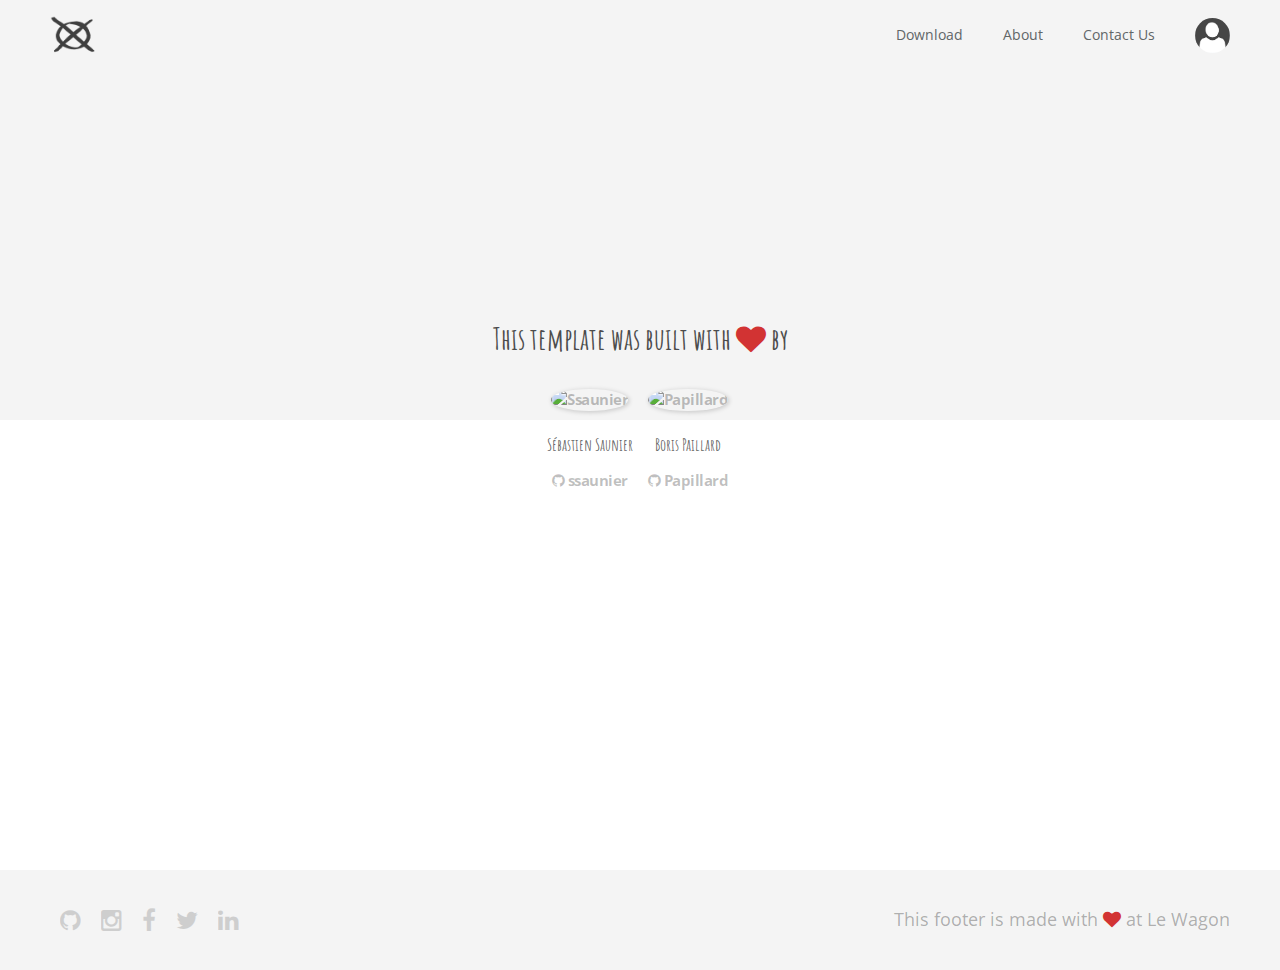
==== commit 74413c5b: "Automated commit at 2018-03-19 03:35:52 UTC by middleman-deploy 2.0.0-alpha" ====
--- a/about.html
+++ b/about.html
@@ -7,11 +7,52 @@
           content="width=device-width, initial-scale=1, shrink-to-fit=no">
     <!-- Use the title from a page's frontmatter if it has one -->
     <title>Le Wagon - Middleman - About</title>
-    <link href="stylesheets/application-3c48b980.css" rel="stylesheet" />
+    <link href="stylesheets/application-b130f20d.css" rel="stylesheet" />
     <script src="javascripts/application-93de88c9.js"></script>
-    <link href="images/favicon-f15af148.png" rel="icon" type="image/png" />
+    <link href="images/favicon-ba16a7da.png" rel="icon" type="image/png" />
   </head>
   <body>
+    <!-- layouts/layout.erb -->
+    <div class="navbar-wagon">
+  <!-- Logo -->
+  <a href="/" class="navbar-wagon-brand">
+    <!-- <img src="images/logo-ba16a7da.png" alt="logo"> -->
+    <img src="images/favicon-ba16a7da.png" id="logo" alt="Favicon" />
+  </a>
+
+  <!-- Right Navigation -->
+  <div class="navbar-wagon-right hidden-xs hidden-sm">
+
+    <a href="" class="navbar-wagon-item navbar-wagon-link">Download</a>
+    <a href="" class="navbar-wagon-item navbar-wagon-link">About</a>
+    <a href="" class="navbar-wagon-item navbar-wagon-link">Contact Us</a>
+
+    <!-- Profile picture with dropdown list -->
+    <div class="navbar-wagon-item">
+      <div class="dropdown">
+        <img src="images/guest-1447062c.png" class="avatar dropdown-toggle" id="navbar-wagon-menu" data-toggle="dropdown">
+        <ul class="dropdown-menu dropdown-menu-right navbar-wagon-dropdown-menu">
+          <li><a href="#">Profile</a></li>
+          <li><a href="#">Dashboard</a></li>
+          <li><a href="#">Log Out</a></li>
+        </ul>
+      </div>
+    </div>
+  </div>
+
+  <!-- Dropdown appearing on mobile only -->
+  <div class="navbar-wagon-item hidden-md hidden-lg">
+    <div class="dropdown">
+      <i class="fa fa-bars dropdown-toggle" data-toggle="dropdown"></i>
+      <ul class="dropdown-menu dropdown-menu-right navbar-wagon-dropdown-menu">
+        <li><a href="#">Host</a></li>
+        <li><a href="#">Trips</a></li>
+        <li><a href="#">Messagese</a></li>
+      </ul>
+    </div>
+  </div>
+</div>
+   <!-- inject layouts/_navbar.html.erb -->
     <div id="about">
   <div class="about-content">
     <h1>This template was built with <i class="fa fa-heart"></i> by</h1>
@@ -33,6 +74,19 @@
     </ul>
   </div>
 </div>
-
+                      <!-- Page content is injected here -->
+    <div class="footer">
+  <div class="footer-links">
+    <a href="#"><i class="fa fa-github"></i></a>
+    <a href="#"><i class="fa fa-instagram"></i></a>
+    <a href="#"><i class="fa fa-facebook"></i></a>
+    <a href="#"><i class="fa fa-twitter"></i></a>
+    <a href="#"><i class="fa fa-linkedin"></i></a>
+  </div>
+  <div class="footer-copyright">
+    This footer is made with <i class="fa fa-heart"></i> at Le Wagon
+  </div>
+</div>
+   <!-- inject layouts/_footer.html.erb -->
   </body>
 </html>
--- a/stylesheets/application-b130f20d.css
+++ b/stylesheets/application-b130f20d.css
@@ -0,0 +1,8 @@
+@import url("https://fonts.googleapis.com/css?family=Open+Sans:400,300,700|Amatic+SC:400,700");/*!
+ * Bootstrap v3.3.7 (http://getbootstrap.com)
+ * Copyright 2011-2016 Twitter, Inc.
+ * Licensed under MIT (https://github.com/twbs/bootstrap/blob/master/LICENSE)
+ *//*! normalize.css v3.0.3 | MIT License | github.com/necolas/normalize.css */html{font-family:sans-serif;-ms-text-size-adjust:100%;-webkit-text-size-adjust:100%}body{margin:0}article,aside,details,figcaption,figure,footer,header,hgroup,main,menu,nav,section,summary{display:block}audio,canvas,progress,video{display:inline-block;vertical-align:baseline}audio:not([controls]){display:none;height:0}[hidden],template{display:none}a{background-color:transparent}a:active,a:hover{outline:0}abbr[title]{border-bottom:1px dotted}b,strong{font-weight:bold}dfn{font-style:italic}h1{font-size:2em;margin:0.67em 0}mark{background:#ff0;color:#000}small{font-size:80%}sub,sup{font-size:75%;line-height:0;position:relative;vertical-align:baseline}sup{top:-0.5em}sub{bottom:-0.25em}img{border:0}svg:not(:root){overflow:hidden}figure{margin:1em 40px}hr{-webkit-box-sizing:content-box;box-sizing:content-box;height:0}pre{overflow:auto}code,kbd,pre,samp{font-family:monospace, monospace;font-size:1em}button,input,optgroup,select,textarea{color:inherit;font:inherit;margin:0}button{overflow:visible}button,select{text-transform:none}button,html input[type="button"],input[type="reset"],input[type="submit"]{-webkit-appearance:button;cursor:pointer}button[disabled],html input[disabled]{cursor:default}button::-moz-focus-inner,input::-moz-focus-inner{border:0;padding:0}input{line-height:normal}input[type="checkbox"],input[type="radio"]{-webkit-box-sizing:border-box;box-sizing:border-box;padding:0}input[type="number"]::-webkit-inner-spin-button,input[type="number"]::-webkit-outer-spin-button{height:auto}input[type="search"]{-webkit-appearance:textfield;-webkit-box-sizing:content-box;box-sizing:content-box}input[type="search"]::-webkit-search-cancel-button,input[type="search"]::-webkit-search-decoration{-webkit-appearance:none}fieldset{border:1px solid #c0c0c0;margin:0 2px;padding:0.35em 0.625em 0.75em}legend{border:0;padding:0}textarea{overflow:auto}optgroup{font-weight:bold}table{border-collapse:collapse;border-spacing:0}td,th{padding:0}/*! Source: https://github.com/h5bp/html5-boilerplate/blob/master/src/css/main.css */@media print{*,*:before,*:after{background:transparent !important;color:#000 !important;-webkit-box-shadow:none !important;box-shadow:none !important;text-shadow:none !important}a,a:visited{text-decoration:underline}a[href]:after{content:" (" attr(href) ")"}abbr[title]:after{content:" (" attr(title) ")"}a[href^="#"]:after,a[href^="javascript:"]:after{content:""}pre,blockquote{border:1px solid #999;page-break-inside:avoid}thead{display:table-header-group}tr,img{page-break-inside:avoid}img{max-width:100% !important}p,h2,h3{orphans:3;widows:3}h2,h3{page-break-after:avoid}.navbar{display:none}.btn>.caret,.dropup>.btn>.caret{border-top-color:#000 !important}.label{border:1px solid #000}.table{border-collapse:collapse !important}.table td,.table th{background-color:#fff !important}.table-bordered th,.table-bordered td{border:1px solid #ddd !important}}@font-face{font-family:'Glyphicons Halflings';src:url("../assets/bootstrap/glyphicons-halflings-regular-86b6f62b.eot");src:url("../assets/bootstrap/glyphicons-halflings-regular-86b6f62b.eot?#iefix") format("embedded-opentype"),url("../assets/bootstrap/glyphicons-halflings-regular-ca35b697.woff2") format("woff2"),url("../assets/bootstrap/glyphicons-halflings-regular-278e49a8.woff") format("woff"),url("../assets/bootstrap/glyphicons-halflings-regular-44bc1850.ttf") format("truetype"),url("../assets/bootstrap/glyphicons-halflings-regular-de51a849.svg#glyphicons_halflingsregular") format("svg")}.glyphicon{position:relative;top:1px;display:inline-block;font-family:'Glyphicons Halflings';font-style:normal;font-weight:normal;line-height:1;-webkit-font-smoothing:antialiased;-moz-osx-font-smoothing:grayscale}.glyphicon-asterisk:before{content:"\002a"}.glyphicon-plus:before{content:"\002b"}.glyphicon-euro:before,.glyphicon-eur:before{content:"\20ac"}.glyphicon-minus:before{content:"\2212"}.glyphicon-cloud:before{content:"\2601"}.glyphicon-envelope:before{content:"\2709"}.glyphicon-pencil:before{content:"\270f"}.glyphicon-glass:before{content:"\e001"}.glyphicon-music:before{content:"\e002"}.glyphicon-search:before{content:"\e003"}.glyphicon-heart:before{content:"\e005"}.glyphicon-star:before{content:"\e006"}.glyphicon-star-empty:before{content:"\e007"}.glyphicon-user:before{content:"\e008"}.glyphicon-film:before{content:"\e009"}.glyphicon-th-large:before{content:"\e010"}.glyphicon-th:before{content:"\e011"}.glyphicon-th-list:before{content:"\e012"}.glyphicon-ok:before{content:"\e013"}.glyphicon-remove:before{content:"\e014"}.glyphicon-zoom-in:before{content:"\e015"}.glyphicon-zoom-out:before{content:"\e016"}.glyphicon-off:before{content:"\e017"}.glyphicon-signal:before{content:"\e018"}.glyphicon-cog:before{content:"\e019"}.glyphicon-trash:before{content:"\e020"}.glyphicon-home:before{content:"\e021"}.glyphicon-file:before{content:"\e022"}.glyphicon-time:before{content:"\e023"}.glyphicon-road:before{content:"\e024"}.glyphicon-download-alt:before{content:"\e025"}.glyphicon-download:before{content:"\e026"}.glyphicon-upload:before{content:"\e027"}.glyphicon-inbox:before{content:"\e028"}.glyphicon-play-circle:before{content:"\e029"}.glyphicon-repeat:before{content:"\e030"}.glyphicon-refresh:before{content:"\e031"}.glyphicon-list-alt:before{content:"\e032"}.glyphicon-lock:before{content:"\e033"}.glyphicon-flag:before{content:"\e034"}.glyphicon-headphones:before{content:"\e035"}.glyphicon-volume-off:before{content:"\e036"}.glyphicon-volume-down:before{content:"\e037"}.glyphicon-volume-up:before{content:"\e038"}.glyphicon-qrcode:before{content:"\e039"}.glyphicon-barcode:before{content:"\e040"}.glyphicon-tag:before{content:"\e041"}.glyphicon-tags:before{content:"\e042"}.glyphicon-book:before{content:"\e043"}.glyphicon-bookmark:before{content:"\e044"}.glyphicon-print:before{content:"\e045"}.glyphicon-camera:before{content:"\e046"}.glyphicon-font:before{content:"\e047"}.glyphicon-bold:before{content:"\e048"}.glyphicon-italic:before{content:"\e049"}.glyphicon-text-height:before{content:"\e050"}.glyphicon-text-width:before{content:"\e051"}.glyphicon-align-left:before{content:"\e052"}.glyphicon-align-center:before{content:"\e053"}.glyphicon-align-right:before{content:"\e054"}.glyphicon-align-justify:before{content:"\e055"}.glyphicon-list:before{content:"\e056"}.glyphicon-indent-left:before{content:"\e057"}.glyphicon-indent-right:before{content:"\e058"}.glyphicon-facetime-video:before{content:"\e059"}.glyphicon-picture:before{content:"\e060"}.glyphicon-map-marker:before{content:"\e062"}.glyphicon-adjust:before{content:"\e063"}.glyphicon-tint:before{content:"\e064"}.glyphicon-edit:before{content:"\e065"}.glyphicon-share:before{content:"\e066"}.glyphicon-check:before{content:"\e067"}.glyphicon-move:before{content:"\e068"}.glyphicon-step-backward:before{content:"\e069"}.glyphicon-fast-backward:before{content:"\e070"}.glyphicon-backward:before{content:"\e071"}.glyphicon-play:before{content:"\e072"}.glyphicon-pause:before{content:"\e073"}.glyphicon-stop:before{content:"\e074"}.glyphicon-forward:before{content:"\e075"}.glyphicon-fast-forward:before{content:"\e076"}.glyphicon-step-forward:before{content:"\e077"}.glyphicon-eject:before{content:"\e078"}.glyphicon-chevron-left:before{content:"\e079"}.glyphicon-chevron-right:before{content:"\e080"}.glyphicon-plus-sign:before{content:"\e081"}.glyphicon-minus-sign:before{content:"\e082"}.glyphicon-remove-sign:before{content:"\e083"}.glyphicon-ok-sign:before{content:"\e084"}.glyphicon-question-sign:before{content:"\e085"}.glyphicon-info-sign:before{content:"\e086"}.glyphicon-screenshot:before{content:"\e087"}.glyphicon-remove-circle:before{content:"\e088"}.glyphicon-ok-circle:before{content:"\e089"}.glyphicon-ban-circle:before{content:"\e090"}.glyphicon-arrow-left:before{content:"\e091"}.glyphicon-arrow-right:before{content:"\e092"}.glyphicon-arrow-up:before{content:"\e093"}.glyphicon-arrow-down:before{content:"\e094"}.glyphicon-share-alt:before{content:"\e095"}.glyphicon-resize-full:before{content:"\e096"}.glyphicon-resize-small:before{content:"\e097"}.glyphicon-exclamation-sign:before{content:"\e101"}.glyphicon-gift:before{content:"\e102"}.glyphicon-leaf:before{content:"\e103"}.glyphicon-fire:before{content:"\e104"}.glyphicon-eye-open:before{content:"\e105"}.glyphicon-eye-close:before{content:"\e106"}.glyphicon-warning-sign:before{content:"\e107"}.glyphicon-plane:before{content:"\e108"}.glyphicon-calendar:before{content:"\e109"}.glyphicon-random:before{content:"\e110"}.glyphicon-comment:before{content:"\e111"}.glyphicon-magnet:before{content:"\e112"}.glyphicon-chevron-up:before{content:"\e113"}.glyphicon-chevron-down:before{content:"\e114"}.glyphicon-retweet:before{content:"\e115"}.glyphicon-shopping-cart:before{content:"\e116"}.glyphicon-folder-close:before{content:"\e117"}.glyphicon-folder-open:before{content:"\e118"}.glyphicon-resize-vertical:before{content:"\e119"}.glyphicon-resize-horizontal:before{content:"\e120"}.glyphicon-hdd:before{content:"\e121"}.glyphicon-bullhorn:before{content:"\e122"}.glyphicon-bell:before{content:"\e123"}.glyphicon-certificate:before{content:"\e124"}.glyphicon-thumbs-up:before{content:"\e125"}.glyphicon-thumbs-down:before{content:"\e126"}.glyphicon-hand-right:before{content:"\e127"}.glyphicon-hand-left:before{content:"\e128"}.glyphicon-hand-up:before{content:"\e129"}.glyphicon-hand-down:before{content:"\e130"}.glyphicon-circle-arrow-right:before{content:"\e131"}.glyphicon-circle-arrow-left:before{content:"\e132"}.glyphicon-circle-arrow-up:before{content:"\e133"}.glyphicon-circle-arrow-down:before{content:"\e134"}.glyphicon-globe:before{content:"\e135"}.glyphicon-wrench:before{content:"\e136"}.glyphicon-tasks:before{content:"\e137"}.glyphicon-filter:before{content:"\e138"}.glyphicon-briefcase:before{content:"\e139"}.glyphicon-fullscreen:before{content:"\e140"}.glyphicon-dashboard:before{content:"\e141"}.glyphicon-paperclip:before{content:"\e142"}.glyphicon-heart-empty:before{content:"\e143"}.glyphicon-link:before{content:"\e144"}.glyphicon-phone:before{content:"\e145"}.glyphicon-pushpin:before{content:"\e146"}.glyphicon-usd:before{content:"\e148"}.glyphicon-gbp:before{content:"\e149"}.glyphicon-sort:before{content:"\e150"}.glyphicon-sort-by-alphabet:before{content:"\e151"}.glyphicon-sort-by-alphabet-alt:before{content:"\e152"}.glyphicon-sort-by-order:before{content:"\e153"}.glyphicon-sort-by-order-alt:before{content:"\e154"}.glyphicon-sort-by-attributes:before{content:"\e155"}.glyphicon-sort-by-attributes-alt:before{content:"\e156"}.glyphicon-unchecked:before{content:"\e157"}.glyphicon-expand:before{content:"\e158"}.glyphicon-collapse-down:before{content:"\e159"}.glyphicon-collapse-up:before{content:"\e160"}.glyphicon-log-in:before{content:"\e161"}.glyphicon-flash:before{content:"\e162"}.glyphicon-log-out:before{content:"\e163"}.glyphicon-new-window:before{content:"\e164"}.glyphicon-record:before{content:"\e165"}.glyphicon-save:before{content:"\e166"}.glyphicon-open:before{content:"\e167"}.glyphicon-saved:before{content:"\e168"}.glyphicon-import:before{content:"\e169"}.glyphicon-export:before{content:"\e170"}.glyphicon-send:before{content:"\e171"}.glyphicon-floppy-disk:before{content:"\e172"}.glyphicon-floppy-saved:before{content:"\e173"}.glyphicon-floppy-remove:before{content:"\e174"}.glyphicon-floppy-save:before{content:"\e175"}.glyphicon-floppy-open:before{content:"\e176"}.glyphicon-credit-card:before{content:"\e177"}.glyphicon-transfer:before{content:"\e178"}.glyphicon-cutlery:before{content:"\e179"}.glyphicon-header:before{content:"\e180"}.glyphicon-compressed:before{content:"\e181"}.glyphicon-earphone:before{content:"\e182"}.glyphicon-phone-alt:before{content:"\e183"}.glyphicon-tower:before{content:"\e184"}.glyphicon-stats:before{content:"\e185"}.glyphicon-sd-video:before{content:"\e186"}.glyphicon-hd-video:before{content:"\e187"}.glyphicon-subtitles:before{content:"\e188"}.glyphicon-sound-stereo:before{content:"\e189"}.glyphicon-sound-dolby:before{content:"\e190"}.glyphicon-sound-5-1:before{content:"\e191"}.glyphicon-sound-6-1:before{content:"\e192"}.glyphicon-sound-7-1:before{content:"\e193"}.glyphicon-copyright-mark:before{content:"\e194"}.glyphicon-registration-mark:before{content:"\e195"}.glyphicon-cloud-download:before{content:"\e197"}.glyphicon-cloud-upload:before{content:"\e198"}.glyphicon-tree-conifer:before{content:"\e199"}.glyphicon-tree-deciduous:before{content:"\e200"}.glyphicon-cd:before{content:"\e201"}.glyphicon-save-file:before{content:"\e202"}.glyphicon-open-file:before{content:"\e203"}.glyphicon-level-up:before{content:"\e204"}.glyphicon-copy:before{content:"\e205"}.glyphicon-paste:before{content:"\e206"}.glyphicon-alert:before{content:"\e209"}.glyphicon-equalizer:before{content:"\e210"}.glyphicon-king:before{content:"\e211"}.glyphicon-queen:before{content:"\e212"}.glyphicon-pawn:before{content:"\e213"}.glyphicon-bishop:before{content:"\e214"}.glyphicon-knight:before{content:"\e215"}.glyphicon-baby-formula:before{content:"\e216"}.glyphicon-tent:before{content:"\26fa"}.glyphicon-blackboard:before{content:"\e218"}.glyphicon-bed:before{content:"\e219"}.glyphicon-apple:before{content:"\f8ff"}.glyphicon-erase:before{content:"\e221"}.glyphicon-hourglass:before{content:"\231b"}.glyphicon-lamp:before{content:"\e223"}.glyphicon-duplicate:before{content:"\e224"}.glyphicon-piggy-bank:before{content:"\e225"}.glyphicon-scissors:before{content:"\e226"}.glyphicon-bitcoin:before{content:"\e227"}.glyphicon-btc:before{content:"\e227"}.glyphicon-xbt:before{content:"\e227"}.glyphicon-yen:before{content:"\00a5"}.glyphicon-jpy:before{content:"\00a5"}.glyphicon-ruble:before{content:"\20bd"}.glyphicon-rub:before{content:"\20bd"}.glyphicon-scale:before{content:"\e230"}.glyphicon-ice-lolly:before{content:"\e231"}.glyphicon-ice-lolly-tasted:before{content:"\e232"}.glyphicon-education:before{content:"\e233"}.glyphicon-option-horizontal:before{content:"\e234"}.glyphicon-option-vertical:before{content:"\e235"}.glyphicon-menu-hamburger:before{content:"\e236"}.glyphicon-modal-window:before{content:"\e237"}.glyphicon-oil:before{content:"\e238"}.glyphicon-grain:before{content:"\e239"}.glyphicon-sunglasses:before{content:"\e240"}.glyphicon-text-size:before{content:"\e241"}.glyphicon-text-color:before{content:"\e242"}.glyphicon-text-background:before{content:"\e243"}.glyphicon-object-align-top:before{content:"\e244"}.glyphicon-object-align-bottom:before{content:"\e245"}.glyphicon-object-align-horizontal:before{content:"\e246"}.glyphicon-object-align-left:before{content:"\e247"}.glyphicon-object-align-vertical:before{content:"\e248"}.glyphicon-object-align-right:before{content:"\e249"}.glyphicon-triangle-right:before{content:"\e250"}.glyphicon-triangle-left:before{content:"\e251"}.glyphicon-triangle-bottom:before{content:"\e252"}.glyphicon-triangle-top:before{content:"\e253"}.glyphicon-console:before{content:"\e254"}.glyphicon-superscript:before{content:"\e255"}.glyphicon-subscript:before{content:"\e256"}.glyphicon-menu-left:before{content:"\e257"}.glyphicon-menu-right:before{content:"\e258"}.glyphicon-menu-down:before{content:"\e259"}.glyphicon-menu-up:before{content:"\e260"}*{-webkit-box-sizing:border-box;box-sizing:border-box}*:before,*:after{-webkit-box-sizing:border-box;box-sizing:border-box}html{font-size:10px;-webkit-tap-highlight-color:transparent}body{font-family:"Open Sans", "Helvetica", "sans-serif";font-size:18px;line-height:1.42857143;color:rgba(51,51,51,0.8);background-color:#F4F4F4}input,button,select,textarea{font-family:inherit;font-size:inherit;line-height:inherit}a{color:#0b0c0f;text-decoration:none}a:hover,a:focus{color:black;text-decoration:underline}a:focus{outline:5px auto -webkit-focus-ring-color;outline-offset:-2px}figure{margin:0}img{vertical-align:middle}.img-responsive{display:block;max-width:100%;height:auto}.img-rounded{border-radius:2px}.img-thumbnail{padding:4px;line-height:1.42857143;background-color:#F4F4F4;border:1px solid #ddd;border-radius:2px;-webkit-transition:all 0.2s ease-in-out;transition:all 0.2s ease-in-out;display:inline-block;max-width:100%;height:auto}.img-circle{border-radius:50%}hr{margin-top:25px;margin-bottom:25px;border:0;border-top:1px solid rgba(238,238,238,0.8)}.sr-only{position:absolute;width:1px;height:1px;margin:-1px;padding:0;overflow:hidden;clip:rect(0, 0, 0, 0);border:0}.sr-only-focusable:active,.sr-only-focusable:focus{position:static;width:auto;height:auto;margin:0;overflow:visible;clip:auto}[role="button"]{cursor:pointer}h1,h2,h3,h4,h5,h6,.h1,.h2,.h3,.h4,.h5,.h6{font-family:"Amatic SC", "Helvetica", "sans-serif";font-weight:500;line-height:1.1;color:inherit}h1 small,h1 .small,h2 small,h2 .small,h3 small,h3 .small,h4 small,h4 .small,h5 small,h5 .small,h6 small,h6 .small,.h1 small,.h1 .small,.h2 small,.h2 .small,.h3 small,.h3 .small,.h4 small,.h4 .small,.h5 small,.h5 .small,.h6 small,.h6 .small{font-weight:normal;line-height:1;color:rgba(119,119,119,0.8)}h1,.h1,h2,.h2,h3,.h3{margin-top:25px;margin-bottom:12.5px}h1 small,h1 .small,.h1 small,.h1 .small,h2 small,h2 .small,.h2 small,.h2 .small,h3 small,h3 .small,.h3 small,.h3 .small{font-size:65%}h4,.h4,h5,.h5,h6,.h6{margin-top:12.5px;margin-bottom:12.5px}h4 small,h4 .small,.h4 small,.h4 .small,h5 small,h5 .small,.h5 small,.h5 .small,h6 small,h6 .small,.h6 small,.h6 .small{font-size:75%}h1,.h1{font-size:46px}h2,.h2{font-size:38px}h3,.h3{font-size:31px}h4,.h4{font-size:23px}h5,.h5{font-size:18px}h6,.h6{font-size:16px}p{margin:0 0 12.5px}.lead{margin-bottom:25px;font-size:20px;font-weight:300;line-height:1.4}@media (min-width: 768px){.lead{font-size:27px}}small,.small{font-size:88%}mark,.mark{background-color:#fcf8e3;padding:.2em}.text-left{text-align:left}.text-right{text-align:right}.text-center{text-align:center}.text-justify{text-align:justify}.text-nowrap{white-space:nowrap}.text-lowercase{text-transform:lowercase}.text-uppercase,.initialism{text-transform:uppercase}.text-capitalize{text-transform:capitalize}.text-muted{color:rgba(119,119,119,0.8)}.text-primary{color:#0b0c0f}a.text-primary:hover,a.text-primary:focus{color:black}.text-success{color:#3c763d}a.text-success:hover,a.text-success:focus{color:#2b542c}.text-info{color:#31708f}a.text-info:hover,a.text-info:focus{color:#245269}.text-warning{color:#8a6d3b}a.text-warning:hover,a.text-warning:focus{color:#66512c}.text-danger{color:#a94442}a.text-danger:hover,a.text-danger:focus{color:#843534}.bg-primary{color:#fff}.bg-primary{background-color:#0b0c0f}a.bg-primary:hover,a.bg-primary:focus{background-color:black}.bg-success{background-color:#dff0d8}a.bg-success:hover,a.bg-success:focus{background-color:#c1e2b3}.bg-info{background-color:#d9edf7}a.bg-info:hover,a.bg-info:focus{background-color:#afd9ee}.bg-warning{background-color:#fcf8e3}a.bg-warning:hover,a.bg-warning:focus{background-color:#f7ecb5}.bg-danger{background-color:#f2dede}a.bg-danger:hover,a.bg-danger:focus{background-color:#e4b9b9}.page-header{padding-bottom:11.5px;margin:50px 0 25px;border-bottom:1px solid rgba(238,238,238,0.8)}ul,ol{margin-top:0;margin-bottom:12.5px}ul ul,ul ol,ol ul,ol ol{margin-bottom:0}.list-unstyled{padding-left:0;list-style:none}.list-inline{padding-left:0;list-style:none;margin-left:-5px}.list-inline>li{display:inline-block;padding-left:5px;padding-right:5px}dl{margin-top:0;margin-bottom:25px}dt,dd{line-height:1.42857143}dt{font-weight:bold}dd{margin-left:0}.dl-horizontal dd:before,.dl-horizontal dd:after{content:" ";display:table}.dl-horizontal dd:after{clear:both}@media (min-width: 768px){.dl-horizontal dt{float:left;width:160px;clear:left;text-align:right;overflow:hidden;text-overflow:ellipsis;white-space:nowrap}.dl-horizontal dd{margin-left:180px}}abbr[title],abbr[data-original-title]{cursor:help;border-bottom:1px dotted rgba(119,119,119,0.8)}.initialism{font-size:90%}blockquote{padding:12.5px 25px;margin:0 0 25px;font-size:22.5px;border-left:5px solid rgba(238,238,238,0.8)}blockquote p:last-child,blockquote ul:last-child,blockquote ol:last-child{margin-bottom:0}blockquote footer,blockquote small,blockquote .small{display:block;font-size:80%;line-height:1.42857143;color:rgba(119,119,119,0.8)}blockquote footer:before,blockquote small:before,blockquote .small:before{content:'\2014 \00A0'}.blockquote-reverse,blockquote.pull-right{padding-right:15px;padding-left:0;border-right:5px solid rgba(238,238,238,0.8);border-left:0;text-align:right}.blockquote-reverse footer:before,.blockquote-reverse small:before,.blockquote-reverse .small:before,blockquote.pull-right footer:before,blockquote.pull-right small:before,blockquote.pull-right .small:before{content:''}.blockquote-reverse footer:after,.blockquote-reverse small:after,.blockquote-reverse .small:after,blockquote.pull-right footer:after,blockquote.pull-right small:after,blockquote.pull-right .small:after{content:'\00A0 \2014'}address{margin-bottom:25px;font-style:normal;line-height:1.42857143}code,kbd,pre,samp{font-family:Menlo, Monaco, Consolas, "Courier New", monospace}code{padding:2px 4px;font-size:90%;color:#c7254e;background-color:#f9f2f4;border-radius:2px}kbd{padding:2px 4px;font-size:90%;color:#fff;background-color:#333;border-radius:2px;-webkit-box-shadow:inset 0 -1px 0 rgba(0,0,0,0.25);box-shadow:inset 0 -1px 0 rgba(0,0,0,0.25)}kbd kbd{padding:0;font-size:100%;font-weight:bold;-webkit-box-shadow:none;box-shadow:none}pre{display:block;padding:12px;margin:0 0 12.5px;font-size:17px;line-height:1.42857143;word-break:break-all;word-wrap:break-word;color:rgba(51,51,51,0.8);background-color:#f5f5f5;border:1px solid #ccc;border-radius:2px}pre code{padding:0;font-size:inherit;color:inherit;white-space:pre-wrap;background-color:transparent;border-radius:0}.pre-scrollable{max-height:340px;overflow-y:scroll}.container{margin-right:auto;margin-left:auto;padding-left:15px;padding-right:15px}.container:before,.container:after{content:" ";display:table}.container:after{clear:both}@media (min-width: 768px){.container{width:750px}}@media (min-width: 992px){.container{width:970px}}@media (min-width: 1200px){.container{width:1170px}}.container-fluid{margin-right:auto;margin-left:auto;padding-left:15px;padding-right:15px}.container-fluid:before,.container-fluid:after{content:" ";display:table}.container-fluid:after{clear:both}.row{margin-left:-15px;margin-right:-15px}.row:before,.row:after{content:" ";display:table}.row:after{clear:both}.col-xs-1,.col-sm-1,.col-md-1,.col-lg-1,.col-xs-2,.col-sm-2,.col-md-2,.col-lg-2,.col-xs-3,.col-sm-3,.col-md-3,.col-lg-3,.col-xs-4,.col-sm-4,.col-md-4,.col-lg-4,.col-xs-5,.col-sm-5,.col-md-5,.col-lg-5,.col-xs-6,.col-sm-6,.col-md-6,.col-lg-6,.col-xs-7,.col-sm-7,.col-md-7,.col-lg-7,.col-xs-8,.col-sm-8,.col-md-8,.col-lg-8,.col-xs-9,.col-sm-9,.col-md-9,.col-lg-9,.col-xs-10,.col-sm-10,.col-md-10,.col-lg-10,.col-xs-11,.col-sm-11,.col-md-11,.col-lg-11,.col-xs-12,.col-sm-12,.col-md-12,.col-lg-12{position:relative;min-height:1px;padding-left:15px;padding-right:15px}.col-xs-1,.col-xs-2,.col-xs-3,.col-xs-4,.col-xs-5,.col-xs-6,.col-xs-7,.col-xs-8,.col-xs-9,.col-xs-10,.col-xs-11,.col-xs-12{float:left}.col-xs-1{width:8.33333333%}.col-xs-2{width:16.66666667%}.col-xs-3{width:25%}.col-xs-4{width:33.33333333%}.col-xs-5{width:41.66666667%}.col-xs-6{width:50%}.col-xs-7{width:58.33333333%}.col-xs-8{width:66.66666667%}.col-xs-9{width:75%}.col-xs-10{width:83.33333333%}.col-xs-11{width:91.66666667%}.col-xs-12{width:100%}.col-xs-pull-0{right:auto}.col-xs-pull-1{right:8.33333333%}.col-xs-pull-2{right:16.66666667%}.col-xs-pull-3{right:25%}.col-xs-pull-4{right:33.33333333%}.col-xs-pull-5{right:41.66666667%}.col-xs-pull-6{right:50%}.col-xs-pull-7{right:58.33333333%}.col-xs-pull-8{right:66.66666667%}.col-xs-pull-9{right:75%}.col-xs-pull-10{right:83.33333333%}.col-xs-pull-11{right:91.66666667%}.col-xs-pull-12{right:100%}.col-xs-push-0{left:auto}.col-xs-push-1{left:8.33333333%}.col-xs-push-2{left:16.66666667%}.col-xs-push-3{left:25%}.col-xs-push-4{left:33.33333333%}.col-xs-push-5{left:41.66666667%}.col-xs-push-6{left:50%}.col-xs-push-7{left:58.33333333%}.col-xs-push-8{left:66.66666667%}.col-xs-push-9{left:75%}.col-xs-push-10{left:83.33333333%}.col-xs-push-11{left:91.66666667%}.col-xs-push-12{left:100%}.col-xs-offset-0{margin-left:0%}.col-xs-offset-1{margin-left:8.33333333%}.col-xs-offset-2{margin-left:16.66666667%}.col-xs-offset-3{margin-left:25%}.col-xs-offset-4{margin-left:33.33333333%}.col-xs-offset-5{margin-left:41.66666667%}.col-xs-offset-6{margin-left:50%}.col-xs-offset-7{margin-left:58.33333333%}.col-xs-offset-8{margin-left:66.66666667%}.col-xs-offset-9{margin-left:75%}.col-xs-offset-10{margin-left:83.33333333%}.col-xs-offset-11{margin-left:91.66666667%}.col-xs-offset-12{margin-left:100%}@media (min-width: 768px){.col-sm-1,.col-sm-2,.col-sm-3,.col-sm-4,.col-sm-5,.col-sm-6,.col-sm-7,.col-sm-8,.col-sm-9,.col-sm-10,.col-sm-11,.col-sm-12{float:left}.col-sm-1{width:8.33333333%}.col-sm-2{width:16.66666667%}.col-sm-3{width:25%}.col-sm-4{width:33.33333333%}.col-sm-5{width:41.66666667%}.col-sm-6{width:50%}.col-sm-7{width:58.33333333%}.col-sm-8{width:66.66666667%}.col-sm-9{width:75%}.col-sm-10{width:83.33333333%}.col-sm-11{width:91.66666667%}.col-sm-12{width:100%}.col-sm-pull-0{right:auto}.col-sm-pull-1{right:8.33333333%}.col-sm-pull-2{right:16.66666667%}.col-sm-pull-3{right:25%}.col-sm-pull-4{right:33.33333333%}.col-sm-pull-5{right:41.66666667%}.col-sm-pull-6{right:50%}.col-sm-pull-7{right:58.33333333%}.col-sm-pull-8{right:66.66666667%}.col-sm-pull-9{right:75%}.col-sm-pull-10{right:83.33333333%}.col-sm-pull-11{right:91.66666667%}.col-sm-pull-12{right:100%}.col-sm-push-0{left:auto}.col-sm-push-1{left:8.33333333%}.col-sm-push-2{left:16.66666667%}.col-sm-push-3{left:25%}.col-sm-push-4{left:33.33333333%}.col-sm-push-5{left:41.66666667%}.col-sm-push-6{left:50%}.col-sm-push-7{left:58.33333333%}.col-sm-push-8{left:66.66666667%}.col-sm-push-9{left:75%}.col-sm-push-10{left:83.33333333%}.col-sm-push-11{left:91.66666667%}.col-sm-push-12{left:100%}.col-sm-offset-0{margin-left:0%}.col-sm-offset-1{margin-left:8.33333333%}.col-sm-offset-2{margin-left:16.66666667%}.col-sm-offset-3{margin-left:25%}.col-sm-offset-4{margin-left:33.33333333%}.col-sm-offset-5{margin-left:41.66666667%}.col-sm-offset-6{margin-left:50%}.col-sm-offset-7{margin-left:58.33333333%}.col-sm-offset-8{margin-left:66.66666667%}.col-sm-offset-9{margin-left:75%}.col-sm-offset-10{margin-left:83.33333333%}.col-sm-offset-11{margin-left:91.66666667%}.col-sm-offset-12{margin-left:100%}}@media (min-width: 992px){.col-md-1,.col-md-2,.col-md-3,.col-md-4,.col-md-5,.col-md-6,.col-md-7,.col-md-8,.col-md-9,.col-md-10,.col-md-11,.col-md-12{float:left}.col-md-1{width:8.33333333%}.col-md-2{width:16.66666667%}.col-md-3{width:25%}.col-md-4{width:33.33333333%}.col-md-5{width:41.66666667%}.col-md-6{width:50%}.col-md-7{width:58.33333333%}.col-md-8{width:66.66666667%}.col-md-9{width:75%}.col-md-10{width:83.33333333%}.col-md-11{width:91.66666667%}.col-md-12{width:100%}.col-md-pull-0{right:auto}.col-md-pull-1{right:8.33333333%}.col-md-pull-2{right:16.66666667%}.col-md-pull-3{right:25%}.col-md-pull-4{right:33.33333333%}.col-md-pull-5{right:41.66666667%}.col-md-pull-6{right:50%}.col-md-pull-7{right:58.33333333%}.col-md-pull-8{right:66.66666667%}.col-md-pull-9{right:75%}.col-md-pull-10{right:83.33333333%}.col-md-pull-11{right:91.66666667%}.col-md-pull-12{right:100%}.col-md-push-0{left:auto}.col-md-push-1{left:8.33333333%}.col-md-push-2{left:16.66666667%}.col-md-push-3{left:25%}.col-md-push-4{left:33.33333333%}.col-md-push-5{left:41.66666667%}.col-md-push-6{left:50%}.col-md-push-7{left:58.33333333%}.col-md-push-8{left:66.66666667%}.col-md-push-9{left:75%}.col-md-push-10{left:83.33333333%}.col-md-push-11{left:91.66666667%}.col-md-push-12{left:100%}.col-md-offset-0{margin-left:0%}.col-md-offset-1{margin-left:8.33333333%}.col-md-offset-2{margin-left:16.66666667%}.col-md-offset-3{margin-left:25%}.col-md-offset-4{margin-left:33.33333333%}.col-md-offset-5{margin-left:41.66666667%}.col-md-offset-6{margin-left:50%}.col-md-offset-7{margin-left:58.33333333%}.col-md-offset-8{margin-left:66.66666667%}.col-md-offset-9{margin-left:75%}.col-md-offset-10{margin-left:83.33333333%}.col-md-offset-11{margin-left:91.66666667%}.col-md-offset-12{margin-left:100%}}@media (min-width: 1200px){.col-lg-1,.col-lg-2,.col-lg-3,.col-lg-4,.col-lg-5,.col-lg-6,.col-lg-7,.col-lg-8,.col-lg-9,.col-lg-10,.col-lg-11,.col-lg-12{float:left}.col-lg-1{width:8.33333333%}.col-lg-2{width:16.66666667%}.col-lg-3{width:25%}.col-lg-4{width:33.33333333%}.col-lg-5{width:41.66666667%}.col-lg-6{width:50%}.col-lg-7{width:58.33333333%}.col-lg-8{width:66.66666667%}.col-lg-9{width:75%}.col-lg-10{width:83.33333333%}.col-lg-11{width:91.66666667%}.col-lg-12{width:100%}.col-lg-pull-0{right:auto}.col-lg-pull-1{right:8.33333333%}.col-lg-pull-2{right:16.66666667%}.col-lg-pull-3{right:25%}.col-lg-pull-4{right:33.33333333%}.col-lg-pull-5{right:41.66666667%}.col-lg-pull-6{right:50%}.col-lg-pull-7{right:58.33333333%}.col-lg-pull-8{right:66.66666667%}.col-lg-pull-9{right:75%}.col-lg-pull-10{right:83.33333333%}.col-lg-pull-11{right:91.66666667%}.col-lg-pull-12{right:100%}.col-lg-push-0{left:auto}.col-lg-push-1{left:8.33333333%}.col-lg-push-2{left:16.66666667%}.col-lg-push-3{left:25%}.col-lg-push-4{left:33.33333333%}.col-lg-push-5{left:41.66666667%}.col-lg-push-6{left:50%}.col-lg-push-7{left:58.33333333%}.col-lg-push-8{left:66.66666667%}.col-lg-push-9{left:75%}.col-lg-push-10{left:83.33333333%}.col-lg-push-11{left:91.66666667%}.col-lg-push-12{left:100%}.col-lg-offset-0{margin-left:0%}.col-lg-offset-1{margin-left:8.33333333%}.col-lg-offset-2{margin-left:16.66666667%}.col-lg-offset-3{margin-left:25%}.col-lg-offset-4{margin-left:33.33333333%}.col-lg-offset-5{margin-left:41.66666667%}.col-lg-offset-6{margin-left:50%}.col-lg-offset-7{margin-left:58.33333333%}.col-lg-offset-8{margin-left:66.66666667%}.col-lg-offset-9{margin-left:75%}.col-lg-offset-10{margin-left:83.33333333%}.col-lg-offset-11{margin-left:91.66666667%}.col-lg-offset-12{margin-left:100%}}table{background-color:transparent}caption{padding-top:8px;padding-bottom:8px;color:rgba(119,119,119,0.8);text-align:left}th{text-align:left}.table{width:100%;max-width:100%;margin-bottom:25px}.table>thead>tr>th,.table>thead>tr>td,.table>tbody>tr>th,.table>tbody>tr>td,.table>tfoot>tr>th,.table>tfoot>tr>td{padding:8px;line-height:1.42857143;vertical-align:top;border-top:1px solid #ddd}.table>thead>tr>th{vertical-align:bottom;border-bottom:2px solid #ddd}.table>caption+thead>tr:first-child>th,.table>caption+thead>tr:first-child>td,.table>colgroup+thead>tr:first-child>th,.table>colgroup+thead>tr:first-child>td,.table>thead:first-child>tr:first-child>th,.table>thead:first-child>tr:first-child>td{border-top:0}.table>tbody+tbody{border-top:2px solid #ddd}.table .table{background-color:#F4F4F4}.table-condensed>thead>tr>th,.table-condensed>thead>tr>td,.table-condensed>tbody>tr>th,.table-condensed>tbody>tr>td,.table-condensed>tfoot>tr>th,.table-condensed>tfoot>tr>td{padding:5px}.table-bordered{border:1px solid #ddd}.table-bordered>thead>tr>th,.table-bordered>thead>tr>td,.table-bordered>tbody>tr>th,.table-bordered>tbody>tr>td,.table-bordered>tfoot>tr>th,.table-bordered>tfoot>tr>td{border:1px solid #ddd}.table-bordered>thead>tr>th,.table-bordered>thead>tr>td{border-bottom-width:2px}.table-striped>tbody>tr:nth-of-type(odd){background-color:#f9f9f9}.table-hover>tbody>tr:hover{background-color:#f5f5f5}table col[class*="col-"]{position:static;float:none;display:table-column}table td[class*="col-"],table th[class*="col-"]{position:static;float:none;display:table-cell}.table>thead>tr>td.active,.table>thead>tr>th.active,.table>thead>tr.active>td,.table>thead>tr.active>th,.table>tbody>tr>td.active,.table>tbody>tr>th.active,.table>tbody>tr.active>td,.table>tbody>tr.active>th,.table>tfoot>tr>td.active,.table>tfoot>tr>th.active,.table>tfoot>tr.active>td,.table>tfoot>tr.active>th{background-color:#f5f5f5}.table-hover>tbody>tr>td.active:hover,.table-hover>tbody>tr>th.active:hover,.table-hover>tbody>tr.active:hover>td,.table-hover>tbody>tr:hover>.active,.table-hover>tbody>tr.active:hover>th{background-color:#e8e8e8}.table>thead>tr>td.success,.table>thead>tr>th.success,.table>thead>tr.success>td,.table>thead>tr.success>th,.table>tbody>tr>td.success,.table>tbody>tr>th.success,.table>tbody>tr.success>td,.table>tbody>tr.success>th,.table>tfoot>tr>td.success,.table>tfoot>tr>th.success,.table>tfoot>tr.success>td,.table>tfoot>tr.success>th{background-color:#dff0d8}.table-hover>tbody>tr>td.success:hover,.table-hover>tbody>tr>th.success:hover,.table-hover>tbody>tr.success:hover>td,.table-hover>tbody>tr:hover>.success,.table-hover>tbody>tr.success:hover>th{background-color:#d0e9c6}.table>thead>tr>td.info,.table>thead>tr>th.info,.table>thead>tr.info>td,.table>thead>tr.info>th,.table>tbody>tr>td.info,.table>tbody>tr>th.info,.table>tbody>tr.info>td,.table>tbody>tr.info>th,.table>tfoot>tr>td.info,.table>tfoot>tr>th.info,.table>tfoot>tr.info>td,.table>tfoot>tr.info>th{background-color:#d9edf7}.table-hover>tbody>tr>td.info:hover,.table-hover>tbody>tr>th.info:hover,.table-hover>tbody>tr.info:hover>td,.table-hover>tbody>tr:hover>.info,.table-hover>tbody>tr.info:hover>th{background-color:#c4e3f3}.table>thead>tr>td.warning,.table>thead>tr>th.warning,.table>thead>tr.warning>td,.table>thead>tr.warning>th,.table>tbody>tr>td.warning,.table>tbody>tr>th.warning,.table>tbody>tr.warning>td,.table>tbody>tr.warning>th,.table>tfoot>tr>td.warning,.table>tfoot>tr>th.warning,.table>tfoot>tr.warning>td,.table>tfoot>tr.warning>th{background-color:#fcf8e3}.table-hover>tbody>tr>td.warning:hover,.table-hover>tbody>tr>th.warning:hover,.table-hover>tbody>tr.warning:hover>td,.table-hover>tbody>tr:hover>.warning,.table-hover>tbody>tr.warning:hover>th{background-color:#faf2cc}.table>thead>tr>td.danger,.table>thead>tr>th.danger,.table>thead>tr.danger>td,.table>thead>tr.danger>th,.table>tbody>tr>td.danger,.table>tbody>tr>th.danger,.table>tbody>tr.danger>td,.table>tbody>tr.danger>th,.table>tfoot>tr>td.danger,.table>tfoot>tr>th.danger,.table>tfoot>tr.danger>td,.table>tfoot>tr.danger>th{background-color:#f2dede}.table-hover>tbody>tr>td.danger:hover,.table-hover>tbody>tr>th.danger:hover,.table-hover>tbody>tr.danger:hover>td,.table-hover>tbody>tr:hover>.danger,.table-hover>tbody>tr.danger:hover>th{background-color:#ebcccc}.table-responsive{overflow-x:auto;min-height:0.01%}@media screen and (max-width: 767px){.table-responsive{width:100%;margin-bottom:18.75px;overflow-y:hidden;-ms-overflow-style:-ms-autohiding-scrollbar;border:1px solid #ddd}.table-responsive>.table{margin-bottom:0}.table-responsive>.table>thead>tr>th,.table-responsive>.table>thead>tr>td,.table-responsive>.table>tbody>tr>th,.table-responsive>.table>tbody>tr>td,.table-responsive>.table>tfoot>tr>th,.table-responsive>.table>tfoot>tr>td{white-space:nowrap}.table-responsive>.table-bordered{border:0}.table-responsive>.table-bordered>thead>tr>th:first-child,.table-responsive>.table-bordered>thead>tr>td:first-child,.table-responsive>.table-bordered>tbody>tr>th:first-child,.table-responsive>.table-bordered>tbody>tr>td:first-child,.table-responsive>.table-bordered>tfoot>tr>th:first-child,.table-responsive>.table-bordered>tfoot>tr>td:first-child{border-left:0}.table-responsive>.table-bordered>thead>tr>th:last-child,.table-responsive>.table-bordered>thead>tr>td:last-child,.table-responsive>.table-bordered>tbody>tr>th:last-child,.table-responsive>.table-bordered>tbody>tr>td:last-child,.table-responsive>.table-bordered>tfoot>tr>th:last-child,.table-responsive>.table-bordered>tfoot>tr>td:last-child{border-right:0}.table-responsive>.table-bordered>tbody>tr:last-child>th,.table-responsive>.table-bordered>tbody>tr:last-child>td,.table-responsive>.table-bordered>tfoot>tr:last-child>th,.table-responsive>.table-bordered>tfoot>tr:last-child>td{border-bottom:0}}fieldset{padding:0;margin:0;border:0;min-width:0}legend{display:block;width:100%;padding:0;margin-bottom:25px;font-size:27px;line-height:inherit;color:rgba(51,51,51,0.8);border:0;border-bottom:1px solid #e5e5e5}label{display:inline-block;max-width:100%;margin-bottom:5px;font-weight:bold}input[type="search"]{-webkit-box-sizing:border-box;box-sizing:border-box}input[type="radio"],input[type="checkbox"]{margin:4px 0 0;margin-top:1px \9;line-height:normal}input[type="file"]{display:block}input[type="range"]{display:block;width:100%}select[multiple],select[size]{height:auto}input[type="file"]:focus,input[type="radio"]:focus,input[type="checkbox"]:focus{outline:5px auto -webkit-focus-ring-color;outline-offset:-2px}output{display:block;padding-top:7px;font-size:18px;line-height:1.42857143;color:rgba(0,0,0,0.8)}.form-control{display:block;width:100%;height:39px;padding:6px 12px;font-size:18px;line-height:1.42857143;color:rgba(0,0,0,0.8);background-color:#fff;background-image:none;border:1px solid #ccc;border-radius:2px;-webkit-box-shadow:inset 0 1px 1px rgba(0,0,0,0.075);box-shadow:inset 0 1px 1px rgba(0,0,0,0.075);-webkit-transition:border-color ease-in-out 0.15s, box-shadow ease-in-out 0.15s;-webkit-transition:border-color ease-in-out 0.15s, -webkit-box-shadow ease-in-out 0.15s;transition:border-color ease-in-out 0.15s, -webkit-box-shadow ease-in-out 0.15s;transition:border-color ease-in-out 0.15s, box-shadow ease-in-out 0.15s;transition:border-color ease-in-out 0.15s, box-shadow ease-in-out 0.15s, -webkit-box-shadow ease-in-out 0.15s}.form-control:focus{border-color:#66afe9;outline:0;-webkit-box-shadow:inset 0 1px 1px rgba(0,0,0,0.075),0 0 8px rgba(102,175,233,0.6);box-shadow:inset 0 1px 1px rgba(0,0,0,0.075),0 0 8px rgba(102,175,233,0.6)}.form-control::-moz-placeholder{color:#999;opacity:1}.form-control:-ms-input-placeholder{color:#999}.form-control::-webkit-input-placeholder{color:#999}.form-control::-ms-expand{border:0;background-color:transparent}.form-control[disabled],.form-control[readonly],fieldset[disabled] .form-control{background-color:rgba(238,238,238,0.8);opacity:1}.form-control[disabled],fieldset[disabled] .form-control{cursor:not-allowed}textarea.form-control{height:auto}input[type="search"]{-webkit-appearance:none}@media screen and (-webkit-min-device-pixel-ratio: 0){input[type="date"].form-control,input[type="time"].form-control,input[type="datetime-local"].form-control,input[type="month"].form-control{line-height:39px}input[type="date"].input-sm,.input-group-sm>input[type="date"].form-control,.input-group-sm>input[type="date"].input-group-addon,.input-group-sm>.input-group-btn>input[type="date"].btn,.input-group-sm input[type="date"],input[type="time"].input-sm,.input-group-sm>input[type="time"].form-control,.input-group-sm>input[type="time"].input-group-addon,.input-group-sm>.input-group-btn>input[type="time"].btn,.input-group-sm input[type="time"],input[type="datetime-local"].input-sm,.input-group-sm>input[type="datetime-local"].form-control,.input-group-sm>input[type="datetime-local"].input-group-addon,.input-group-sm>.input-group-btn>input[type="datetime-local"].btn,.input-group-sm input[type="datetime-local"],input[type="month"].input-sm,.input-group-sm>input[type="month"].form-control,.input-group-sm>input[type="month"].input-group-addon,.input-group-sm>.input-group-btn>input[type="month"].btn,.input-group-sm input[type="month"]{line-height:36px}input[type="date"].input-lg,.input-group-lg>input[type="date"].form-control,.input-group-lg>input[type="date"].input-group-addon,.input-group-lg>.input-group-btn>input[type="date"].btn,.input-group-lg input[type="date"],input[type="time"].input-lg,.input-group-lg>input[type="time"].form-control,.input-group-lg>input[type="time"].input-group-addon,.input-group-lg>.input-group-btn>input[type="time"].btn,.input-group-lg input[type="time"],input[type="datetime-local"].input-lg,.input-group-lg>input[type="datetime-local"].form-control,.input-group-lg>input[type="datetime-local"].input-group-addon,.input-group-lg>.input-group-btn>input[type="datetime-local"].btn,.input-group-lg input[type="datetime-local"],input[type="month"].input-lg,.input-group-lg>input[type="month"].form-control,.input-group-lg>input[type="month"].input-group-addon,.input-group-lg>.input-group-btn>input[type="month"].btn,.input-group-lg input[type="month"]{line-height:53px}}.form-group{margin-bottom:15px}.radio,.checkbox{position:relative;display:block;margin-top:10px;margin-bottom:10px}.radio label,.checkbox label{min-height:25px;padding-left:20px;margin-bottom:0;font-weight:normal;cursor:pointer}.radio input[type="radio"],.radio-inline input[type="radio"],.checkbox input[type="checkbox"],.checkbox-inline input[type="checkbox"]{position:absolute;margin-left:-20px;margin-top:4px \9}.radio+.radio,.checkbox+.checkbox{margin-top:-5px}.radio-inline,.checkbox-inline{position:relative;display:inline-block;padding-left:20px;margin-bottom:0;vertical-align:middle;font-weight:normal;cursor:pointer}.radio-inline+.radio-inline,.checkbox-inline+.checkbox-inline{margin-top:0;margin-left:10px}input[type="radio"][disabled],input[type="radio"].disabled,fieldset[disabled] input[type="radio"],input[type="checkbox"][disabled],input[type="checkbox"].disabled,fieldset[disabled] input[type="checkbox"]{cursor:not-allowed}.radio-inline.disabled,fieldset[disabled] .radio-inline,.checkbox-inline.disabled,fieldset[disabled] .checkbox-inline{cursor:not-allowed}.radio.disabled label,fieldset[disabled] .radio label,.checkbox.disabled label,fieldset[disabled] .checkbox label{cursor:not-allowed}.form-control-static{padding-top:7px;padding-bottom:7px;margin-bottom:0;min-height:43px}.form-control-static.input-lg,.input-group-lg>.form-control-static.form-control,.input-group-lg>.form-control-static.input-group-addon,.input-group-lg>.input-group-btn>.form-control-static.btn,.form-control-static.input-sm,.input-group-sm>.form-control-static.form-control,.input-group-sm>.form-control-static.input-group-addon,.input-group-sm>.input-group-btn>.form-control-static.btn{padding-left:0;padding-right:0}.input-sm,.input-group-sm>.form-control,.input-group-sm>.input-group-addon,.input-group-sm>.input-group-btn>.btn{height:36px;padding:5px 10px;font-size:16px;line-height:1.5;border-radius:2px}select.input-sm,.input-group-sm>select.form-control,.input-group-sm>select.input-group-addon,.input-group-sm>.input-group-btn>select.btn{height:36px;line-height:36px}textarea.input-sm,.input-group-sm>textarea.form-control,.input-group-sm>textarea.input-group-addon,.input-group-sm>.input-group-btn>textarea.btn,select[multiple].input-sm,.input-group-sm>select[multiple].form-control,.input-group-sm>select[multiple].input-group-addon,.input-group-sm>.input-group-btn>select[multiple].btn{height:auto}.form-group-sm .form-control{height:36px;padding:5px 10px;font-size:16px;line-height:1.5;border-radius:2px}.form-group-sm select.form-control{height:36px;line-height:36px}.form-group-sm textarea.form-control,.form-group-sm select[multiple].form-control{height:auto}.form-group-sm .form-control-static{height:36px;min-height:41px;padding:6px 10px;font-size:16px;line-height:1.5}.input-lg,.input-group-lg>.form-control,.input-group-lg>.input-group-addon,.input-group-lg>.input-group-btn>.btn{height:53px;padding:10px 16px;font-size:23px;line-height:1.3333333;border-radius:2px}select.input-lg,.input-group-lg>select.form-control,.input-group-lg>select.input-group-addon,.input-group-lg>.input-group-btn>select.btn{height:53px;line-height:53px}textarea.input-lg,.input-group-lg>textarea.form-control,.input-group-lg>textarea.input-group-addon,.input-group-lg>.input-group-btn>textarea.btn,select[multiple].input-lg,.input-group-lg>select[multiple].form-control,.input-group-lg>select[multiple].input-group-addon,.input-group-lg>.input-group-btn>select[multiple].btn{height:auto}.form-group-lg .form-control{height:53px;padding:10px 16px;font-size:23px;line-height:1.3333333;border-radius:2px}.form-group-lg select.form-control{height:53px;line-height:53px}.form-group-lg textarea.form-control,.form-group-lg select[multiple].form-control{height:auto}.form-group-lg .form-control-static{height:53px;min-height:48px;padding:11px 16px;font-size:23px;line-height:1.3333333}.has-feedback{position:relative}.has-feedback .form-control{padding-right:48.75px}.form-control-feedback{position:absolute;top:0;right:0;z-index:2;display:block;width:39px;height:39px;line-height:39px;text-align:center;pointer-events:none}.input-lg+.form-control-feedback,.input-group-lg>.form-control+.form-control-feedback,.input-group-lg>.input-group-addon+.form-control-feedback,.input-group-lg>.input-group-btn>.btn+.form-control-feedback,.input-group-lg+.form-control-feedback,.form-group-lg .form-control+.form-control-feedback{width:53px;height:53px;line-height:53px}.input-sm+.form-control-feedback,.input-group-sm>.form-control+.form-control-feedback,.input-group-sm>.input-group-addon+.form-control-feedback,.input-group-sm>.input-group-btn>.btn+.form-control-feedback,.input-group-sm+.form-control-feedback,.form-group-sm .form-control+.form-control-feedback{width:36px;height:36px;line-height:36px}.has-success .help-block,.has-success .control-label,.has-success .radio,.has-success .checkbox,.has-success .radio-inline,.has-success .checkbox-inline,.has-success.radio label,.has-success.checkbox label,.has-success.radio-inline label,.has-success.checkbox-inline label{color:#3c763d}.has-success .form-control{border-color:#3c763d;-webkit-box-shadow:inset 0 1px 1px rgba(0,0,0,0.075);box-shadow:inset 0 1px 1px rgba(0,0,0,0.075)}.has-success .form-control:focus{border-color:#2b542c;-webkit-box-shadow:inset 0 1px 1px rgba(0,0,0,0.075),0 0 6px #67b168;box-shadow:inset 0 1px 1px rgba(0,0,0,0.075),0 0 6px #67b168}.has-success .input-group-addon{color:#3c763d;border-color:#3c763d;background-color:#dff0d8}.has-success .form-control-feedback{color:#3c763d}.has-warning .help-block,.has-warning .control-label,.has-warning .radio,.has-warning .checkbox,.has-warning .radio-inline,.has-warning .checkbox-inline,.has-warning.radio label,.has-warning.checkbox label,.has-warning.radio-inline label,.has-warning.checkbox-inline label{color:#8a6d3b}.has-warning .form-control{border-color:#8a6d3b;-webkit-box-shadow:inset 0 1px 1px rgba(0,0,0,0.075);box-shadow:inset 0 1px 1px rgba(0,0,0,0.075)}.has-warning .form-control:focus{border-color:#66512c;-webkit-box-shadow:inset 0 1px 1px rgba(0,0,0,0.075),0 0 6px #c0a16b;box-shadow:inset 0 1px 1px rgba(0,0,0,0.075),0 0 6px #c0a16b}.has-warning .input-group-addon{color:#8a6d3b;border-color:#8a6d3b;background-color:#fcf8e3}.has-warning .form-control-feedback{color:#8a6d3b}.has-error .help-block,.has-error .control-label,.has-error .radio,.has-error .checkbox,.has-error .radio-inline,.has-error .checkbox-inline,.has-error.radio label,.has-error.checkbox label,.has-error.radio-inline label,.has-error.checkbox-inline label{color:#a94442}.has-error .form-control{border-color:#a94442;-webkit-box-shadow:inset 0 1px 1px rgba(0,0,0,0.075);box-shadow:inset 0 1px 1px rgba(0,0,0,0.075)}.has-error .form-control:focus{border-color:#843534;-webkit-box-shadow:inset 0 1px 1px rgba(0,0,0,0.075),0 0 6px #ce8483;box-shadow:inset 0 1px 1px rgba(0,0,0,0.075),0 0 6px #ce8483}.has-error .input-group-addon{color:#a94442;border-color:#a94442;background-color:#f2dede}.has-error .form-control-feedback{color:#a94442}.has-feedback label ~ .form-control-feedback{top:30px}.has-feedback label.sr-only ~ .form-control-feedback{top:0}.help-block{display:block;margin-top:5px;margin-bottom:10px;color:rgba(115,115,115,0.8)}@media (min-width: 768px){.form-inline .form-group{display:inline-block;margin-bottom:0;vertical-align:middle}.form-inline .form-control{display:inline-block;width:auto;vertical-align:middle}.form-inline .form-control-static{display:inline-block}.form-inline .input-group{display:inline-table;vertical-align:middle}.form-inline .input-group .input-group-addon,.form-inline .input-group .input-group-btn,.form-inline .input-group .form-control{width:auto}.form-inline .input-group>.form-control{width:100%}.form-inline .control-label{margin-bottom:0;vertical-align:middle}.form-inline .radio,.form-inline .checkbox{display:inline-block;margin-top:0;margin-bottom:0;vertical-align:middle}.form-inline .radio label,.form-inline .checkbox label{padding-left:0}.form-inline .radio input[type="radio"],.form-inline .checkbox input[type="checkbox"]{position:relative;margin-left:0}.form-inline .has-feedback .form-control-feedback{top:0}}.form-horizontal .radio,.form-horizontal .checkbox,.form-horizontal .radio-inline,.form-horizontal .checkbox-inline{margin-top:0;margin-bottom:0;padding-top:7px}.form-horizontal .radio,.form-horizontal .checkbox{min-height:32px}.form-horizontal .form-group{margin-left:-15px;margin-right:-15px}.form-horizontal .form-group:before,.form-horizontal .form-group:after{content:" ";display:table}.form-horizontal .form-group:after{clear:both}@media (min-width: 768px){.form-horizontal .control-label{text-align:right;margin-bottom:0;padding-top:7px}}.form-horizontal .has-feedback .form-control-feedback{right:15px}@media (min-width: 768px){.form-horizontal .form-group-lg .control-label{padding-top:11px;font-size:23px}}@media (min-width: 768px){.form-horizontal .form-group-sm .control-label{padding-top:6px;font-size:16px}}.btn{display:inline-block;margin-bottom:0;font-weight:normal;text-align:center;vertical-align:middle;-ms-touch-action:manipulation;touch-action:manipulation;cursor:pointer;background-image:none;border:1px solid transparent;white-space:nowrap;padding:6px 12px;font-size:18px;line-height:1.42857143;border-radius:2px;-webkit-user-select:none;-moz-user-select:none;-ms-user-select:none;user-select:none}.btn:focus,.btn.focus,.btn:active:focus,.btn:active.focus,.btn.active:focus,.btn.active.focus{outline:5px auto -webkit-focus-ring-color;outline-offset:-2px}.btn:hover,.btn:focus,.btn.focus{color:#333;text-decoration:none}.btn:active,.btn.active{outline:0;background-image:none;-webkit-box-shadow:inset 0 3px 5px rgba(0,0,0,0.125);box-shadow:inset 0 3px 5px rgba(0,0,0,0.125)}.btn.disabled,.btn[disabled],fieldset[disabled] .btn{cursor:not-allowed;opacity:0.65;filter:alpha(opacity=65);-webkit-box-shadow:none;box-shadow:none}a.btn.disabled,fieldset[disabled] a.btn{pointer-events:none}.btn-default{color:#333;background-color:#fff;border-color:#ccc}.btn-default:focus,.btn-default.focus{color:#333;background-color:#e6e6e6;border-color:#8c8c8c}.btn-default:hover{color:#333;background-color:#e6e6e6;border-color:#adadad}.btn-default:active,.btn-default.active,.open>.btn-default.dropdown-toggle{color:#333;background-color:#e6e6e6;border-color:#adadad}.btn-default:active:hover,.btn-default:active:focus,.btn-default:active.focus,.btn-default.active:hover,.btn-default.active:focus,.btn-default.active.focus,.open>.btn-default.dropdown-toggle:hover,.open>.btn-default.dropdown-toggle:focus,.open>.btn-default.dropdown-toggle.focus{color:#333;background-color:#d4d4d4;border-color:#8c8c8c}.btn-default:active,.btn-default.active,.open>.btn-default.dropdown-toggle{background-image:none}.btn-default.disabled:hover,.btn-default.disabled:focus,.btn-default.disabled.focus,.btn-default[disabled]:hover,.btn-default[disabled]:focus,.btn-default[disabled].focus,fieldset[disabled] .btn-default:hover,fieldset[disabled] .btn-default:focus,fieldset[disabled] .btn-default.focus{background-color:#fff;border-color:#ccc}.btn-default .badge{color:#fff;background-color:#333}.btn-primary{color:#fff;background-color:transparent;border-color:white}.btn-primary:focus,.btn-primary.focus{color:#fff;background-color:transparent;border-color:#bfbfbf}.btn-primary:hover{color:#fff;background-color:transparent;border-color:#e0e0e0}.btn-primary:active,.btn-primary.active,.open>.btn-primary.dropdown-toggle{color:#fff;background-color:transparent;border-color:#e0e0e0}.btn-primary:active:hover,.btn-primary:active:focus,.btn-primary:active.focus,.btn-primary.active:hover,.btn-primary.active:focus,.btn-primary.active.focus,.open>.btn-primary.dropdown-toggle:hover,.open>.btn-primary.dropdown-toggle:focus,.open>.btn-primary.dropdown-toggle.focus{color:#fff;background-color:transparent;border-color:#bfbfbf}.btn-primary:active,.btn-primary.active,.open>.btn-primary.dropdown-toggle{background-image:none}.btn-primary.disabled:hover,.btn-primary.disabled:focus,.btn-primary.disabled.focus,.btn-primary[disabled]:hover,.btn-primary[disabled]:focus,.btn-primary[disabled].focus,fieldset[disabled] .btn-primary:hover,fieldset[disabled] .btn-primary:focus,fieldset[disabled] .btn-primary.focus{background-color:transparent;border-color:white}.btn-primary .badge{color:transparent;background-color:#fff}.btn-success{color:#fff;background-color:#32B796;border-color:#2da386}.btn-success:focus,.btn-success.focus{color:#fff;background-color:#278f75;border-color:#113f34}.btn-success:hover{color:#fff;background-color:#278f75;border-color:#1f735e}.btn-success:active,.btn-success.active,.open>.btn-success.dropdown-toggle{color:#fff;background-color:#278f75;border-color:#1f735e}.btn-success:active:hover,.btn-success:active:focus,.btn-success:active.focus,.btn-success.active:hover,.btn-success.active:focus,.btn-success.active.focus,.open>.btn-success.dropdown-toggle:hover,.open>.btn-success.dropdown-toggle:focus,.open>.btn-success.dropdown-toggle.focus{color:#fff;background-color:#1f735e;border-color:#113f34}.btn-success:active,.btn-success.active,.open>.btn-success.dropdown-toggle{background-image:none}.btn-success.disabled:hover,.btn-success.disabled:focus,.btn-success.disabled.focus,.btn-success[disabled]:hover,.btn-success[disabled]:focus,.btn-success[disabled].focus,fieldset[disabled] .btn-success:hover,fieldset[disabled] .btn-success:focus,fieldset[disabled] .btn-success.focus{background-color:#32B796;border-color:#2da386}.btn-success .badge{color:#32B796;background-color:#fff}.btn-info{color:#fff;background-color:#FDB631;border-color:#fdad18}.btn-info:focus,.btn-info.focus{color:#fff;background-color:#f9a302;border-color:#946101}.btn-info:hover{color:#fff;background-color:#f9a302;border-color:#d58c02}.btn-info:active,.btn-info.active,.open>.btn-info.dropdown-toggle{color:#fff;background-color:#f9a302;border-color:#d58c02}.btn-info:active:hover,.btn-info:active:focus,.btn-info:active.focus,.btn-info.active:hover,.btn-info.active:focus,.btn-info.active.focus,.open>.btn-info.dropdown-toggle:hover,.open>.btn-info.dropdown-toggle:focus,.open>.btn-info.dropdown-toggle.focus{color:#fff;background-color:#d58c02;border-color:#946101}.btn-info:active,.btn-info.active,.open>.btn-info.dropdown-toggle{background-image:none}.btn-info.disabled:hover,.btn-info.disabled:focus,.btn-info.disabled.focus,.btn-info[disabled]:hover,.btn-info[disabled]:focus,.btn-info[disabled].focus,fieldset[disabled] .btn-info:hover,fieldset[disabled] .btn-info:focus,fieldset[disabled] .btn-info.focus{background-color:#FDB631;border-color:#fdad18}.btn-info .badge{color:#FDB631;background-color:#fff}.btn-warning{color:#fff;background-color:#E67E22;border-color:#d67118}.btn-warning:focus,.btn-warning.focus{color:#fff;background-color:#bf6516;border-color:#64350b}.btn-warning:hover{color:#fff;background-color:#bf6516;border-color:#9f5412}.btn-warning:active,.btn-warning.active,.open>.btn-warning.dropdown-toggle{color:#fff;background-color:#bf6516;border-color:#9f5412}.btn-warning:active:hover,.btn-warning:active:focus,.btn-warning:active.focus,.btn-warning.active:hover,.btn-warning.active:focus,.btn-warning.active.focus,.open>.btn-warning.dropdown-toggle:hover,.open>.btn-warning.dropdown-toggle:focus,.open>.btn-warning.dropdown-toggle.focus{color:#fff;background-color:#9f5412;border-color:#64350b}.btn-warning:active,.btn-warning.active,.open>.btn-warning.dropdown-toggle{background-image:none}.btn-warning.disabled:hover,.btn-warning.disabled:focus,.btn-warning.disabled.focus,.btn-warning[disabled]:hover,.btn-warning[disabled]:focus,.btn-warning[disabled].focus,fieldset[disabled] .btn-warning:hover,fieldset[disabled] .btn-warning:focus,fieldset[disabled] .btn-warning.focus{background-color:#E67E22;border-color:#d67118}.btn-warning .badge{color:#E67E22;background-color:#fff}.btn-danger{color:#fff;background-color:#EE5F5B;border-color:#ec4844}.btn-danger:focus,.btn-danger.focus{color:#fff;background-color:#e9322d;border-color:#9f1411}.btn-danger:hover{color:#fff;background-color:#e9322d;border-color:#dc1c17}.btn-danger:active,.btn-danger.active,.open>.btn-danger.dropdown-toggle{color:#fff;background-color:#e9322d;border-color:#dc1c17}.btn-danger:active:hover,.btn-danger:active:focus,.btn-danger:active.focus,.btn-danger.active:hover,.btn-danger.active:focus,.btn-danger.active.focus,.open>.btn-danger.dropdown-toggle:hover,.open>.btn-danger.dropdown-toggle:focus,.open>.btn-danger.dropdown-toggle.focus{color:#fff;background-color:#dc1c17;border-color:#9f1411}.btn-danger:active,.btn-danger.active,.open>.btn-danger.dropdown-toggle{background-image:none}.btn-danger.disabled:hover,.btn-danger.disabled:focus,.btn-danger.disabled.focus,.btn-danger[disabled]:hover,.btn-danger[disabled]:focus,.btn-danger[disabled].focus,fieldset[disabled] .btn-danger:hover,fieldset[disabled] .btn-danger:focus,fieldset[disabled] .btn-danger.focus{background-color:#EE5F5B;border-color:#ec4844}.btn-danger .badge{color:#EE5F5B;background-color:#fff}.btn-link{color:#0b0c0f;font-weight:normal;border-radius:0}.btn-link,.btn-link:active,.btn-link.active,.btn-link[disabled],fieldset[disabled] .btn-link{background-color:transparent;-webkit-box-shadow:none;box-shadow:none}.btn-link,.btn-link:hover,.btn-link:focus,.btn-link:active{border-color:transparent}.btn-link:hover,.btn-link:focus{color:black;text-decoration:underline;background-color:transparent}.btn-link[disabled]:hover,.btn-link[disabled]:focus,fieldset[disabled] .btn-link:hover,fieldset[disabled] .btn-link:focus{color:rgba(119,119,119,0.8);text-decoration:none}.btn-lg,.btn-group-lg>.btn{padding:10px 16px;font-size:23px;line-height:1.3333333;border-radius:2px}.btn-sm,.btn-group-sm>.btn{padding:5px 10px;font-size:16px;line-height:1.5;border-radius:2px}.btn-xs,.btn-group-xs>.btn{padding:1px 5px;font-size:16px;line-height:1.5;border-radius:2px}.btn-block{display:block;width:100%}.btn-block+.btn-block{margin-top:5px}input[type="submit"].btn-block,input[type="reset"].btn-block,input[type="button"].btn-block{width:100%}.fade{opacity:0;-webkit-transition:opacity 0.15s linear;transition:opacity 0.15s linear}.fade.in{opacity:1}.collapse{display:none}.collapse.in{display:block}tr.collapse.in{display:table-row}tbody.collapse.in{display:table-row-group}.collapsing{position:relative;height:0;overflow:hidden;-webkit-transition-property:height, visibility;transition-property:height, visibility;-webkit-transition-duration:0.35s;transition-duration:0.35s;-webkit-transition-timing-function:ease;transition-timing-function:ease}.caret{display:inline-block;width:0;height:0;margin-left:2px;vertical-align:middle;border-top:4px dashed;border-top:4px solid \9;border-right:4px solid transparent;border-left:4px solid transparent}.dropup,.dropdown{position:relative}.dropdown-toggle:focus{outline:0}.dropdown-menu{position:absolute;top:100%;left:0;z-index:1000;display:none;float:left;min-width:160px;padding:5px 0;margin:2px 0 0;list-style:none;font-size:18px;text-align:left;background-color:#fff;border:1px solid #ccc;border:1px solid rgba(0,0,0,0.15);border-radius:2px;-webkit-box-shadow:0 6px 12px rgba(0,0,0,0.175);box-shadow:0 6px 12px rgba(0,0,0,0.175);background-clip:padding-box}.dropdown-menu.pull-right{right:0;left:auto}.dropdown-menu .divider{height:1px;margin:11.5px 0;overflow:hidden;background-color:#e5e5e5}.dropdown-menu>li>a{display:block;padding:3px 20px;clear:both;font-weight:normal;line-height:1.42857143;color:rgba(51,51,51,0.8);white-space:nowrap}.dropdown-menu>li>a:hover,.dropdown-menu>li>a:focus{text-decoration:none;color:rgba(38,38,38,0.8);background-color:#f5f5f5}.dropdown-menu>.active>a,.dropdown-menu>.active>a:hover,.dropdown-menu>.active>a:focus{color:#fff;text-decoration:none;outline:0;background-color:#0b0c0f}.dropdown-menu>.disabled>a,.dropdown-menu>.disabled>a:hover,.dropdown-menu>.disabled>a:focus{color:rgba(119,119,119,0.8)}.dropdown-menu>.disabled>a:hover,.dropdown-menu>.disabled>a:focus{text-decoration:none;background-color:transparent;background-image:none;filter:progid:DXImageTransform.Microsoft.gradient(enabled = false);cursor:not-allowed}.open>.dropdown-menu{display:block}.open>a{outline:0}.dropdown-menu-right{left:auto;right:0}.dropdown-menu-left{left:0;right:auto}.dropdown-header{display:block;padding:3px 20px;font-size:16px;line-height:1.42857143;color:rgba(119,119,119,0.8);white-space:nowrap}.dropdown-backdrop{position:fixed;left:0;right:0;bottom:0;top:0;z-index:990}.pull-right>.dropdown-menu{right:0;left:auto}.dropup .caret,.navbar-fixed-bottom .dropdown .caret{border-top:0;border-bottom:4px dashed;border-bottom:4px solid \9;content:""}.dropup .dropdown-menu,.navbar-fixed-bottom .dropdown .dropdown-menu{top:auto;bottom:100%;margin-bottom:2px}@media (min-width: 768px){.navbar-right .dropdown-menu{right:0;left:auto}.navbar-right .dropdown-menu-left{left:0;right:auto}}.btn-group,.btn-group-vertical{position:relative;display:inline-block;vertical-align:middle}.btn-group>.btn,.btn-group-vertical>.btn{position:relative;float:left}.btn-group>.btn:hover,.btn-group>.btn:focus,.btn-group>.btn:active,.btn-group>.btn.active,.btn-group-vertical>.btn:hover,.btn-group-vertical>.btn:focus,.btn-group-vertical>.btn:active,.btn-group-vertical>.btn.active{z-index:2}.btn-group .btn+.btn,.btn-group .btn+.btn-group,.btn-group .btn-group+.btn,.btn-group .btn-group+.btn-group{margin-left:-1px}.btn-toolbar{margin-left:-5px}.btn-toolbar:before,.btn-toolbar:after{content:" ";display:table}.btn-toolbar:after{clear:both}.btn-toolbar .btn,.btn-toolbar .btn-group,.btn-toolbar .input-group{float:left}.btn-toolbar>.btn,.btn-toolbar>.btn-group,.btn-toolbar>.input-group{margin-left:5px}.btn-group>.btn:not(:first-child):not(:last-child):not(.dropdown-toggle){border-radius:0}.btn-group>.btn:first-child{margin-left:0}.btn-group>.btn:first-child:not(:last-child):not(.dropdown-toggle){border-bottom-right-radius:0;border-top-right-radius:0}.btn-group>.btn:last-child:not(:first-child),.btn-group>.dropdown-toggle:not(:first-child){border-bottom-left-radius:0;border-top-left-radius:0}.btn-group>.btn-group{float:left}.btn-group>.btn-group:not(:first-child):not(:last-child)>.btn{border-radius:0}.btn-group>.btn-group:first-child:not(:last-child)>.btn:last-child,.btn-group>.btn-group:first-child:not(:last-child)>.dropdown-toggle{border-bottom-right-radius:0;border-top-right-radius:0}.btn-group>.btn-group:last-child:not(:first-child)>.btn:first-child{border-bottom-left-radius:0;border-top-left-radius:0}.btn-group .dropdown-toggle:active,.btn-group.open .dropdown-toggle{outline:0}.btn-group>.btn+.dropdown-toggle{padding-left:8px;padding-right:8px}.btn-group>.btn-lg+.dropdown-toggle,.btn-group-lg.btn-group>.btn+.dropdown-toggle{padding-left:12px;padding-right:12px}.btn-group.open .dropdown-toggle{-webkit-box-shadow:inset 0 3px 5px rgba(0,0,0,0.125);box-shadow:inset 0 3px 5px rgba(0,0,0,0.125)}.btn-group.open .dropdown-toggle.btn-link{-webkit-box-shadow:none;box-shadow:none}.btn .caret{margin-left:0}.btn-lg .caret,.btn-group-lg>.btn .caret{border-width:5px 5px 0;border-bottom-width:0}.dropup .btn-lg .caret,.dropup .btn-group-lg>.btn .caret{border-width:0 5px 5px}.btn-group-vertical>.btn,.btn-group-vertical>.btn-group,.btn-group-vertical>.btn-group>.btn{display:block;float:none;width:100%;max-width:100%}.btn-group-vertical>.btn-group:before,.btn-group-vertical>.btn-group:after{content:" ";display:table}.btn-group-vertical>.btn-group:after{clear:both}.btn-group-vertical>.btn-group>.btn{float:none}.btn-group-vertical>.btn+.btn,.btn-group-vertical>.btn+.btn-group,.btn-group-vertical>.btn-group+.btn,.btn-group-vertical>.btn-group+.btn-group{margin-top:-1px;margin-left:0}.btn-group-vertical>.btn:not(:first-child):not(:last-child){border-radius:0}.btn-group-vertical>.btn:first-child:not(:last-child){border-top-right-radius:2px;border-top-left-radius:2px;border-bottom-right-radius:0;border-bottom-left-radius:0}.btn-group-vertical>.btn:last-child:not(:first-child){border-top-right-radius:0;border-top-left-radius:0;border-bottom-right-radius:2px;border-bottom-left-radius:2px}.btn-group-vertical>.btn-group:not(:first-child):not(:last-child)>.btn{border-radius:0}.btn-group-vertical>.btn-group:first-child:not(:last-child)>.btn:last-child,.btn-group-vertical>.btn-group:first-child:not(:last-child)>.dropdown-toggle{border-bottom-right-radius:0;border-bottom-left-radius:0}.btn-group-vertical>.btn-group:last-child:not(:first-child)>.btn:first-child{border-top-right-radius:0;border-top-left-radius:0}.btn-group-justified{display:table;width:100%;table-layout:fixed;border-collapse:separate}.btn-group-justified>.btn,.btn-group-justified>.btn-group{float:none;display:table-cell;width:1%}.btn-group-justified>.btn-group .btn{width:100%}.btn-group-justified>.btn-group .dropdown-menu{left:auto}[data-toggle="buttons"]>.btn input[type="radio"],[data-toggle="buttons"]>.btn input[type="checkbox"],[data-toggle="buttons"]>.btn-group>.btn input[type="radio"],[data-toggle="buttons"]>.btn-group>.btn input[type="checkbox"]{position:absolute;clip:rect(0, 0, 0, 0);pointer-events:none}.input-group{position:relative;display:table;border-collapse:separate}.input-group[class*="col-"]{float:none;padding-left:0;padding-right:0}.input-group .form-control{position:relative;z-index:2;float:left;width:100%;margin-bottom:0}.input-group .form-control:focus{z-index:3}.input-group-addon,.input-group-btn,.input-group .form-control{display:table-cell}.input-group-addon:not(:first-child):not(:last-child),.input-group-btn:not(:first-child):not(:last-child),.input-group .form-control:not(:first-child):not(:last-child){border-radius:0}.input-group-addon,.input-group-btn{width:1%;white-space:nowrap;vertical-align:middle}.input-group-addon{padding:6px 12px;font-size:18px;font-weight:normal;line-height:1;color:rgba(0,0,0,0.8);text-align:center;background-color:rgba(238,238,238,0.8);border:1px solid #ccc;border-radius:2px}.input-group-addon.input-sm,.input-group-sm>.input-group-addon,.input-group-sm>.input-group-btn>.input-group-addon.btn{padding:5px 10px;font-size:16px;border-radius:2px}.input-group-addon.input-lg,.input-group-lg>.input-group-addon,.input-group-lg>.input-group-btn>.input-group-addon.btn{padding:10px 16px;font-size:23px;border-radius:2px}.input-group-addon input[type="radio"],.input-group-addon input[type="checkbox"]{margin-top:0}.input-group .form-control:first-child,.input-group-addon:first-child,.input-group-btn:first-child>.btn,.input-group-btn:first-child>.btn-group>.btn,.input-group-btn:first-child>.dropdown-toggle,.input-group-btn:last-child>.btn:not(:last-child):not(.dropdown-toggle),.input-group-btn:last-child>.btn-group:not(:last-child)>.btn{border-bottom-right-radius:0;border-top-right-radius:0}.input-group-addon:first-child{border-right:0}.input-group .form-control:last-child,.input-group-addon:last-child,.input-group-btn:last-child>.btn,.input-group-btn:last-child>.btn-group>.btn,.input-group-btn:last-child>.dropdown-toggle,.input-group-btn:first-child>.btn:not(:first-child),.input-group-btn:first-child>.btn-group:not(:first-child)>.btn{border-bottom-left-radius:0;border-top-left-radius:0}.input-group-addon:last-child{border-left:0}.input-group-btn{position:relative;font-size:0;white-space:nowrap}.input-group-btn>.btn{position:relative}.input-group-btn>.btn+.btn{margin-left:-1px}.input-group-btn>.btn:hover,.input-group-btn>.btn:focus,.input-group-btn>.btn:active{z-index:2}.input-group-btn:first-child>.btn,.input-group-btn:first-child>.btn-group{margin-right:-1px}.input-group-btn:last-child>.btn,.input-group-btn:last-child>.btn-group{z-index:2;margin-left:-1px}.nav{margin-bottom:0;padding-left:0;list-style:none}.nav:before,.nav:after{content:" ";display:table}.nav:after{clear:both}.nav>li{position:relative;display:block}.nav>li>a{position:relative;display:block;padding:10px 15px}.nav>li>a:hover,.nav>li>a:focus{text-decoration:none;background-color:rgba(238,238,238,0.8)}.nav>li.disabled>a{color:rgba(119,119,119,0.8)}.nav>li.disabled>a:hover,.nav>li.disabled>a:focus{color:rgba(119,119,119,0.8);text-decoration:none;background-color:transparent;cursor:not-allowed}.nav .open>a,.nav .open>a:hover,.nav .open>a:focus{background-color:rgba(238,238,238,0.8);border-color:#0b0c0f}.nav .nav-divider{height:1px;margin:11.5px 0;overflow:hidden;background-color:#e5e5e5}.nav>li>a>img{max-width:none}.nav-tabs{border-bottom:1px solid #ddd}.nav-tabs>li{float:left;margin-bottom:-1px}.nav-tabs>li>a{margin-right:2px;line-height:1.42857143;border:1px solid transparent;border-radius:2px 2px 0 0}.nav-tabs>li>a:hover{border-color:rgba(238,238,238,0.8) rgba(238,238,238,0.8) #ddd}.nav-tabs>li.active>a,.nav-tabs>li.active>a:hover,.nav-tabs>li.active>a:focus{color:rgba(0,0,0,0.8);background-color:#F4F4F4;border:1px solid #ddd;border-bottom-color:transparent;cursor:default}.nav-pills>li{float:left}.nav-pills>li>a{border-radius:2px}.nav-pills>li+li{margin-left:2px}.nav-pills>li.active>a,.nav-pills>li.active>a:hover,.nav-pills>li.active>a:focus{color:#fff;background-color:#0b0c0f}.nav-stacked>li{float:none}.nav-stacked>li+li{margin-top:2px;margin-left:0}.nav-justified,.nav-tabs.nav-justified{width:100%}.nav-justified>li,.nav-tabs.nav-justified>li{float:none}.nav-justified>li>a,.nav-tabs.nav-justified>li>a{text-align:center;margin-bottom:5px}.nav-justified>.dropdown .dropdown-menu{top:auto;left:auto}@media (min-width: 768px){.nav-justified>li,.nav-tabs.nav-justified>li{display:table-cell;width:1%}.nav-justified>li>a,.nav-tabs.nav-justified>li>a{margin-bottom:0}}.nav-tabs-justified,.nav-tabs.nav-justified{border-bottom:0}.nav-tabs-justified>li>a,.nav-tabs.nav-justified>li>a{margin-right:0;border-radius:2px}.nav-tabs-justified>.active>a,.nav-tabs.nav-justified>.active>a,.nav-tabs-justified>.active>a:hover,.nav-tabs.nav-justified>.active>a:hover,.nav-tabs-justified>.active>a:focus,.nav-tabs.nav-justified>.active>a:focus{border:1px solid #ddd}@media (min-width: 768px){.nav-tabs-justified>li>a,.nav-tabs.nav-justified>li>a{border-bottom:1px solid #ddd;border-radius:2px 2px 0 0}.nav-tabs-justified>.active>a,.nav-tabs.nav-justified>.active>a,.nav-tabs-justified>.active>a:hover,.nav-tabs.nav-justified>.active>a:hover,.nav-tabs-justified>.active>a:focus,.nav-tabs.nav-justified>.active>a:focus{border-bottom-color:#F4F4F4}}.tab-content>.tab-pane{display:none}.tab-content>.active{display:block}.nav-tabs .dropdown-menu{margin-top:-1px;border-top-right-radius:0;border-top-left-radius:0}.navbar{position:relative;min-height:50px;margin-bottom:25px;border:1px solid transparent}.navbar:before,.navbar:after{content:" ";display:table}.navbar:after{clear:both}@media (min-width: 768px){.navbar{border-radius:2px}}.navbar-header:before,.navbar-header:after{content:" ";display:table}.navbar-header:after{clear:both}@media (min-width: 768px){.navbar-header{float:left}}.navbar-collapse{overflow-x:visible;padding-right:15px;padding-left:15px;border-top:1px solid transparent;-webkit-box-shadow:inset 0 1px 0 rgba(255,255,255,0.1);box-shadow:inset 0 1px 0 rgba(255,255,255,0.1);-webkit-overflow-scrolling:touch}.navbar-collapse:before,.navbar-collapse:after{content:" ";display:table}.navbar-collapse:after{clear:both}.navbar-collapse.in{overflow-y:auto}@media (min-width: 768px){.navbar-collapse{width:auto;border-top:0;-webkit-box-shadow:none;box-shadow:none}.navbar-collapse.collapse{display:block !important;height:auto !important;padding-bottom:0;overflow:visible !important}.navbar-collapse.in{overflow-y:visible}.navbar-fixed-top .navbar-collapse,.navbar-static-top .navbar-collapse,.navbar-fixed-bottom .navbar-collapse{padding-left:0;padding-right:0}}.navbar-fixed-top .navbar-collapse,.navbar-fixed-bottom .navbar-collapse{max-height:340px}@media (max-device-width: 480px) and (orientation: landscape){.navbar-fixed-top .navbar-collapse,.navbar-fixed-bottom .navbar-collapse{max-height:200px}}.container>.navbar-header,.container>.navbar-collapse,.container-fluid>.navbar-header,.container-fluid>.navbar-collapse{margin-right:-15px;margin-left:-15px}@media (min-width: 768px){.container>.navbar-header,.container>.navbar-collapse,.container-fluid>.navbar-header,.container-fluid>.navbar-collapse{margin-right:0;margin-left:0}}.navbar-static-top{z-index:1000;border-width:0 0 1px}@media (min-width: 768px){.navbar-static-top{border-radius:0}}.navbar-fixed-top,.navbar-fixed-bottom{position:fixed;right:0;left:0;z-index:1030}@media (min-width: 768px){.navbar-fixed-top,.navbar-fixed-bottom{border-radius:0}}.navbar-fixed-top{top:0;border-width:0 0 1px}.navbar-fixed-bottom{bottom:0;margin-bottom:0;border-width:1px 0 0}.navbar-brand{float:left;padding:12.5px 15px;font-size:23px;line-height:25px;height:50px}.navbar-brand:hover,.navbar-brand:focus{text-decoration:none}.navbar-brand>img{display:block}@media (min-width: 768px){.navbar>.container .navbar-brand,.navbar>.container-fluid .navbar-brand{margin-left:-15px}}.navbar-toggle{position:relative;float:right;margin-right:15px;padding:9px 10px;margin-top:8px;margin-bottom:8px;background-color:transparent;background-image:none;border:1px solid transparent;border-radius:2px}.navbar-toggle:focus{outline:0}.navbar-toggle .icon-bar{display:block;width:22px;height:2px;border-radius:1px}.navbar-toggle .icon-bar+.icon-bar{margin-top:4px}@media (min-width: 768px){.navbar-toggle{display:none}}.navbar-nav{margin:6.25px -15px}.navbar-nav>li>a{padding-top:10px;padding-bottom:10px;line-height:25px}@media (max-width: 767px){.navbar-nav .open .dropdown-menu{position:static;float:none;width:auto;margin-top:0;background-color:transparent;border:0;-webkit-box-shadow:none;box-shadow:none}.navbar-nav .open .dropdown-menu>li>a,.navbar-nav .open .dropdown-menu .dropdown-header{padding:5px 15px 5px 25px}.navbar-nav .open .dropdown-menu>li>a{line-height:25px}.navbar-nav .open .dropdown-menu>li>a:hover,.navbar-nav .open .dropdown-menu>li>a:focus{background-image:none}}@media (min-width: 768px){.navbar-nav{float:left;margin:0}.navbar-nav>li{float:left}.navbar-nav>li>a{padding-top:12.5px;padding-bottom:12.5px}}.navbar-form{margin-left:-15px;margin-right:-15px;padding:10px 15px;border-top:1px solid transparent;border-bottom:1px solid transparent;-webkit-box-shadow:inset 0 1px 0 rgba(255,255,255,0.1),0 1px 0 rgba(255,255,255,0.1);box-shadow:inset 0 1px 0 rgba(255,255,255,0.1),0 1px 0 rgba(255,255,255,0.1);margin-top:5.5px;margin-bottom:5.5px}@media (min-width: 768px){.navbar-form .form-group{display:inline-block;margin-bottom:0;vertical-align:middle}.navbar-form .form-control{display:inline-block;width:auto;vertical-align:middle}.navbar-form .form-control-static{display:inline-block}.navbar-form .input-group{display:inline-table;vertical-align:middle}.navbar-form .input-group .input-group-addon,.navbar-form .input-group .input-group-btn,.navbar-form .input-group .form-control{width:auto}.navbar-form .input-group>.form-control{width:100%}.navbar-form .control-label{margin-bottom:0;vertical-align:middle}.navbar-form .radio,.navbar-form .checkbox{display:inline-block;margin-top:0;margin-bottom:0;vertical-align:middle}.navbar-form .radio label,.navbar-form .checkbox label{padding-left:0}.navbar-form .radio input[type="radio"],.navbar-form .checkbox input[type="checkbox"]{position:relative;margin-left:0}.navbar-form .has-feedback .form-control-feedback{top:0}}@media (max-width: 767px){.navbar-form .form-group{margin-bottom:5px}.navbar-form .form-group:last-child{margin-bottom:0}}@media (min-width: 768px){.navbar-form{width:auto;border:0;margin-left:0;margin-right:0;padding-top:0;padding-bottom:0;-webkit-box-shadow:none;box-shadow:none}}.navbar-nav>li>.dropdown-menu{margin-top:0;border-top-right-radius:0;border-top-left-radius:0}.navbar-fixed-bottom .navbar-nav>li>.dropdown-menu{margin-bottom:0;border-top-right-radius:2px;border-top-left-radius:2px;border-bottom-right-radius:0;border-bottom-left-radius:0}.navbar-btn{margin-top:5.5px;margin-bottom:5.5px}.navbar-btn.btn-sm,.btn-group-sm>.navbar-btn.btn{margin-top:7px;margin-bottom:7px}.navbar-btn.btn-xs,.btn-group-xs>.navbar-btn.btn{margin-top:14px;margin-bottom:14px}.navbar-text{margin-top:12.5px;margin-bottom:12.5px}@media (min-width: 768px){.navbar-text{float:left;margin-left:15px;margin-right:15px}}@media (min-width: 768px){.navbar-left{float:left !important}.navbar-right{float:right !important;margin-right:-15px}.navbar-right ~ .navbar-right{margin-right:0}}.navbar-default{background-color:#f8f8f8;border-color:#e7e7e7}.navbar-default .navbar-brand{color:#777}.navbar-default .navbar-brand:hover,.navbar-default .navbar-brand:focus{color:#5e5e5e;background-color:transparent}.navbar-default .navbar-text{color:#777}.navbar-default .navbar-nav>li>a{color:#777}.navbar-default .navbar-nav>li>a:hover,.navbar-default .navbar-nav>li>a:focus{color:#333;background-color:transparent}.navbar-default .navbar-nav>.active>a,.navbar-default .navbar-nav>.active>a:hover,.navbar-default .navbar-nav>.active>a:focus{color:#555;background-color:#e7e7e7}.navbar-default .navbar-nav>.disabled>a,.navbar-default .navbar-nav>.disabled>a:hover,.navbar-default .navbar-nav>.disabled>a:focus{color:#ccc;background-color:transparent}.navbar-default .navbar-toggle{border-color:#ddd}.navbar-default .navbar-toggle:hover,.navbar-default .navbar-toggle:focus{background-color:#ddd}.navbar-default .navbar-toggle .icon-bar{background-color:#888}.navbar-default .navbar-collapse,.navbar-default .navbar-form{border-color:#e7e7e7}.navbar-default .navbar-nav>.open>a,.navbar-default .navbar-nav>.open>a:hover,.navbar-default .navbar-nav>.open>a:focus{background-color:#e7e7e7;color:#555}@media (max-width: 767px){.navbar-default .navbar-nav .open .dropdown-menu>li>a{color:#777}.navbar-default .navbar-nav .open .dropdown-menu>li>a:hover,.navbar-default .navbar-nav .open .dropdown-menu>li>a:focus{color:#333;background-color:transparent}.navbar-default .navbar-nav .open .dropdown-menu>.active>a,.navbar-default .navbar-nav .open .dropdown-menu>.active>a:hover,.navbar-default .navbar-nav .open .dropdown-menu>.active>a:focus{color:#555;background-color:#e7e7e7}.navbar-default .navbar-nav .open .dropdown-menu>.disabled>a,.navbar-default .navbar-nav .open .dropdown-menu>.disabled>a:hover,.navbar-default .navbar-nav .open .dropdown-menu>.disabled>a:focus{color:#ccc;background-color:transparent}}.navbar-default .navbar-link{color:#777}.navbar-default .navbar-link:hover{color:#333}.navbar-default .btn-link{color:#777}.navbar-default .btn-link:hover,.navbar-default .btn-link:focus{color:#333}.navbar-default .btn-link[disabled]:hover,.navbar-default .btn-link[disabled]:focus,fieldset[disabled] .navbar-default .btn-link:hover,fieldset[disabled] .navbar-default .btn-link:focus{color:#ccc}.navbar-inverse{background-color:#222;border-color:#090909}.navbar-inverse .navbar-brand{color:rgba(157,157,157,0.8)}.navbar-inverse .navbar-brand:hover,.navbar-inverse .navbar-brand:focus{color:#fff;background-color:transparent}.navbar-inverse .navbar-text{color:rgba(157,157,157,0.8)}.navbar-inverse .navbar-nav>li>a{color:rgba(157,157,157,0.8)}.navbar-inverse .navbar-nav>li>a:hover,.navbar-inverse .navbar-nav>li>a:focus{color:#fff;background-color:transparent}.navbar-inverse .navbar-nav>.active>a,.navbar-inverse .navbar-nav>.active>a:hover,.navbar-inverse .navbar-nav>.active>a:focus{color:#fff;background-color:#090909}.navbar-inverse .navbar-nav>.disabled>a,.navbar-inverse .navbar-nav>.disabled>a:hover,.navbar-inverse .navbar-nav>.disabled>a:focus{color:#444;background-color:transparent}.navbar-inverse .navbar-toggle{border-color:#333}.navbar-inverse .navbar-toggle:hover,.navbar-inverse .navbar-toggle:focus{background-color:#333}.navbar-inverse .navbar-toggle .icon-bar{background-color:#fff}.navbar-inverse .navbar-collapse,.navbar-inverse .navbar-form{border-color:#101010}.navbar-inverse .navbar-nav>.open>a,.navbar-inverse .navbar-nav>.open>a:hover,.navbar-inverse .navbar-nav>.open>a:focus{background-color:#090909;color:#fff}@media (max-width: 767px){.navbar-inverse .navbar-nav .open .dropdown-menu>.dropdown-header{border-color:#090909}.navbar-inverse .navbar-nav .open .dropdown-menu .divider{background-color:#090909}.navbar-inverse .navbar-nav .open .dropdown-menu>li>a{color:rgba(157,157,157,0.8)}.navbar-inverse .navbar-nav .open .dropdown-menu>li>a:hover,.navbar-inverse .navbar-nav .open .dropdown-menu>li>a:focus{color:#fff;background-color:transparent}.navbar-inverse .navbar-nav .open .dropdown-menu>.active>a,.navbar-inverse .navbar-nav .open .dropdown-menu>.active>a:hover,.navbar-inverse .navbar-nav .open .dropdown-menu>.active>a:focus{color:#fff;background-color:#090909}.navbar-inverse .navbar-nav .open .dropdown-menu>.disabled>a,.navbar-inverse .navbar-nav .open .dropdown-menu>.disabled>a:hover,.navbar-inverse .navbar-nav .open .dropdown-menu>.disabled>a:focus{color:#444;background-color:transparent}}.navbar-inverse .navbar-link{color:rgba(157,157,157,0.8)}.navbar-inverse .navbar-link:hover{color:#fff}.navbar-inverse .btn-link{color:rgba(157,157,157,0.8)}.navbar-inverse .btn-link:hover,.navbar-inverse .btn-link:focus{color:#fff}.navbar-inverse .btn-link[disabled]:hover,.navbar-inverse .btn-link[disabled]:focus,fieldset[disabled] .navbar-inverse .btn-link:hover,fieldset[disabled] .navbar-inverse .btn-link:focus{color:#444}.breadcrumb{padding:8px 15px;margin-bottom:25px;list-style:none;background-color:#f5f5f5;border-radius:2px}.breadcrumb>li{display:inline-block}.breadcrumb>li+li:before{content:"/ ";padding:0 5px;color:#ccc}.breadcrumb>.active{color:rgba(119,119,119,0.8)}.pagination{display:inline-block;padding-left:0;margin:25px 0;border-radius:2px}.pagination>li{display:inline}.pagination>li>a,.pagination>li>span{position:relative;float:left;padding:6px 12px;line-height:1.42857143;text-decoration:none;color:#0b0c0f;background-color:#fff;border:1px solid #ddd;margin-left:-1px}.pagination>li:first-child>a,.pagination>li:first-child>span{margin-left:0;border-bottom-left-radius:2px;border-top-left-radius:2px}.pagination>li:last-child>a,.pagination>li:last-child>span{border-bottom-right-radius:2px;border-top-right-radius:2px}.pagination>li>a:hover,.pagination>li>a:focus,.pagination>li>span:hover,.pagination>li>span:focus{z-index:2;color:black;background-color:rgba(238,238,238,0.8);border-color:#ddd}.pagination>.active>a,.pagination>.active>a:hover,.pagination>.active>a:focus,.pagination>.active>span,.pagination>.active>span:hover,.pagination>.active>span:focus{z-index:3;color:#fff;background-color:#0b0c0f;border-color:#0b0c0f;cursor:default}.pagination>.disabled>span,.pagination>.disabled>span:hover,.pagination>.disabled>span:focus,.pagination>.disabled>a,.pagination>.disabled>a:hover,.pagination>.disabled>a:focus{color:rgba(119,119,119,0.8);background-color:#fff;border-color:#ddd;cursor:not-allowed}.pagination-lg>li>a,.pagination-lg>li>span{padding:10px 16px;font-size:23px;line-height:1.3333333}.pagination-lg>li:first-child>a,.pagination-lg>li:first-child>span{border-bottom-left-radius:2px;border-top-left-radius:2px}.pagination-lg>li:last-child>a,.pagination-lg>li:last-child>span{border-bottom-right-radius:2px;border-top-right-radius:2px}.pagination-sm>li>a,.pagination-sm>li>span{padding:5px 10px;font-size:16px;line-height:1.5}.pagination-sm>li:first-child>a,.pagination-sm>li:first-child>span{border-bottom-left-radius:2px;border-top-left-radius:2px}.pagination-sm>li:last-child>a,.pagination-sm>li:last-child>span{border-bottom-right-radius:2px;border-top-right-radius:2px}.pager{padding-left:0;margin:25px 0;list-style:none;text-align:center}.pager:before,.pager:after{content:" ";display:table}.pager:after{clear:both}.pager li{display:inline}.pager li>a,.pager li>span{display:inline-block;padding:5px 14px;background-color:#fff;border:1px solid #ddd;border-radius:15px}.pager li>a:hover,.pager li>a:focus{text-decoration:none;background-color:rgba(238,238,238,0.8)}.pager .next>a,.pager .next>span{float:right}.pager .previous>a,.pager .previous>span{float:left}.pager .disabled>a,.pager .disabled>a:hover,.pager .disabled>a:focus,.pager .disabled>span{color:rgba(119,119,119,0.8);background-color:#fff;cursor:not-allowed}.label{display:inline;padding:.2em .6em .3em;font-size:75%;font-weight:bold;line-height:1;color:#fff;text-align:center;white-space:nowrap;vertical-align:baseline;border-radius:.25em}.label:empty{display:none}.btn .label{position:relative;top:-1px}a.label:hover,a.label:focus{color:#fff;text-decoration:none;cursor:pointer}.label-default{background-color:rgba(119,119,119,0.8)}.label-default[href]:hover,.label-default[href]:focus{background-color:rgba(94,94,94,0.8)}.label-primary{background-color:#0b0c0f}.label-primary[href]:hover,.label-primary[href]:focus{background-color:black}.label-success{background-color:#32B796}.label-success[href]:hover,.label-success[href]:focus{background-color:#278f75}.label-info{background-color:#FDB631}.label-info[href]:hover,.label-info[href]:focus{background-color:#f9a302}.label-warning{background-color:#E67E22}.label-warning[href]:hover,.label-warning[href]:focus{background-color:#bf6516}.label-danger{background-color:#EE5F5B}.label-danger[href]:hover,.label-danger[href]:focus{background-color:#e9322d}.badge{display:inline-block;min-width:10px;padding:3px 7px;font-size:16px;font-weight:bold;color:#fff;line-height:1;vertical-align:middle;white-space:nowrap;text-align:center;background-color:rgba(119,119,119,0.8);border-radius:10px}.badge:empty{display:none}.btn .badge{position:relative;top:-1px}.btn-xs .badge,.btn-group-xs>.btn .badge,.btn-group-xs>.btn .badge{top:0;padding:1px 5px}.list-group-item.active>.badge,.nav-pills>.active>a>.badge{color:#0b0c0f;background-color:#fff}.list-group-item>.badge{float:right}.list-group-item>.badge+.badge{margin-right:5px}.nav-pills>li>a>.badge{margin-left:3px}a.badge:hover,a.badge:focus{color:#fff;text-decoration:none;cursor:pointer}.jumbotron{padding-top:30px;padding-bottom:30px;margin-bottom:30px;color:inherit;background-color:rgba(238,238,238,0.8)}.jumbotron h1,.jumbotron .h1{color:inherit}.jumbotron p{margin-bottom:15px;font-size:27px;font-weight:200}.jumbotron>hr{border-top-color:rgba(213,213,213,0.8)}.container .jumbotron,.container-fluid .jumbotron{border-radius:2px;padding-left:15px;padding-right:15px}.jumbotron .container{max-width:100%}@media screen and (min-width: 768px){.jumbotron{padding-top:48px;padding-bottom:48px}.container .jumbotron,.container-fluid .jumbotron{padding-left:60px;padding-right:60px}.jumbotron h1,.jumbotron .h1{font-size:81px}}.thumbnail{display:block;padding:4px;margin-bottom:25px;line-height:1.42857143;background-color:#F4F4F4;border:1px solid #ddd;border-radius:2px;-webkit-transition:border 0.2s ease-in-out;transition:border 0.2s ease-in-out}.thumbnail>img,.thumbnail a>img{display:block;max-width:100%;height:auto;margin-left:auto;margin-right:auto}.thumbnail .caption{padding:9px;color:rgba(51,51,51,0.8)}a.thumbnail:hover,a.thumbnail:focus,a.thumbnail.active{border-color:#0b0c0f}.alert{padding:15px;margin-bottom:25px;border:1px solid transparent;border-radius:2px}.alert h4{margin-top:0;color:inherit}.alert .alert-link{font-weight:bold}.alert>p,.alert>ul{margin-bottom:0}.alert>p+p{margin-top:5px}.alert-dismissable,.alert-dismissible{padding-right:35px}.alert-dismissable .close,.alert-dismissible .close{position:relative;top:-2px;right:-21px;color:inherit}.alert-success{background-color:#dff0d8;border-color:#d6e9c6;color:#3c763d}.alert-success hr{border-top-color:#c9e2b3}.alert-success .alert-link{color:#2b542c}.alert-info{background-color:#d9edf7;border-color:#bce8f1;color:#31708f}.alert-info hr{border-top-color:#a6e1ec}.alert-info .alert-link{color:#245269}.alert-warning{background-color:#fcf8e3;border-color:#faebcc;color:#8a6d3b}.alert-warning hr{border-top-color:#f7e1b5}.alert-warning .alert-link{color:#66512c}.alert-danger{background-color:#f2dede;border-color:#ebccd1;color:#a94442}.alert-danger hr{border-top-color:#e4b9c0}.alert-danger .alert-link{color:#843534}@-webkit-keyframes progress-bar-stripes{from{background-position:40px 0}to{background-position:0 0}}@keyframes progress-bar-stripes{from{background-position:40px 0}to{background-position:0 0}}.progress{overflow:hidden;height:25px;margin-bottom:25px;background-color:#f5f5f5;border-radius:2px;-webkit-box-shadow:inset 0 1px 2px rgba(0,0,0,0.1);box-shadow:inset 0 1px 2px rgba(0,0,0,0.1)}.progress-bar{float:left;width:0%;height:100%;font-size:16px;line-height:25px;color:#fff;text-align:center;background-color:#0b0c0f;-webkit-box-shadow:inset 0 -1px 0 rgba(0,0,0,0.15);box-shadow:inset 0 -1px 0 rgba(0,0,0,0.15);-webkit-transition:width 0.6s ease;transition:width 0.6s ease}.progress-striped .progress-bar,.progress-bar-striped{background-image:linear-gradient(45deg, rgba(255,255,255,0.15) 25%, transparent 25%, transparent 50%, rgba(255,255,255,0.15) 50%, rgba(255,255,255,0.15) 75%, transparent 75%, transparent);background-size:40px 40px}.progress.active .progress-bar,.progress-bar.active{-webkit-animation:progress-bar-stripes 2s linear infinite;animation:progress-bar-stripes 2s linear infinite}.progress-bar-success{background-color:#32B796}.progress-striped .progress-bar-success{background-image:linear-gradient(45deg, rgba(255,255,255,0.15) 25%, transparent 25%, transparent 50%, rgba(255,255,255,0.15) 50%, rgba(255,255,255,0.15) 75%, transparent 75%, transparent)}.progress-bar-info{background-color:#FDB631}.progress-striped .progress-bar-info{background-image:linear-gradient(45deg, rgba(255,255,255,0.15) 25%, transparent 25%, transparent 50%, rgba(255,255,255,0.15) 50%, rgba(255,255,255,0.15) 75%, transparent 75%, transparent)}.progress-bar-warning{background-color:#E67E22}.progress-striped .progress-bar-warning{background-image:linear-gradient(45deg, rgba(255,255,255,0.15) 25%, transparent 25%, transparent 50%, rgba(255,255,255,0.15) 50%, rgba(255,255,255,0.15) 75%, transparent 75%, transparent)}.progress-bar-danger{background-color:#EE5F5B}.progress-striped .progress-bar-danger{background-image:linear-gradient(45deg, rgba(255,255,255,0.15) 25%, transparent 25%, transparent 50%, rgba(255,255,255,0.15) 50%, rgba(255,255,255,0.15) 75%, transparent 75%, transparent)}.media{margin-top:15px}.media:first-child{margin-top:0}.media,.media-body{zoom:1;overflow:hidden}.media-body{width:10000px}.media-object{display:block}.media-object.img-thumbnail{max-width:none}.media-right,.media>.pull-right{padding-left:10px}.media-left,.media>.pull-left{padding-right:10px}.media-left,.media-right,.media-body{display:table-cell;vertical-align:top}.media-middle{vertical-align:middle}.media-bottom{vertical-align:bottom}.media-heading{margin-top:0;margin-bottom:5px}.media-list{padding-left:0;list-style:none}.list-group{margin-bottom:20px;padding-left:0}.list-group-item{position:relative;display:block;padding:10px 15px;margin-bottom:-1px;background-color:#fff;border:1px solid #ddd}.list-group-item:first-child{border-top-right-radius:2px;border-top-left-radius:2px}.list-group-item:last-child{margin-bottom:0;border-bottom-right-radius:2px;border-bottom-left-radius:2px}a.list-group-item,button.list-group-item{color:#555}a.list-group-item .list-group-item-heading,button.list-group-item .list-group-item-heading{color:#333}a.list-group-item:hover,a.list-group-item:focus,button.list-group-item:hover,button.list-group-item:focus{text-decoration:none;color:#555;background-color:#f5f5f5}button.list-group-item{width:100%;text-align:left}.list-group-item.disabled,.list-group-item.disabled:hover,.list-group-item.disabled:focus{background-color:rgba(238,238,238,0.8);color:rgba(119,119,119,0.8);cursor:not-allowed}.list-group-item.disabled .list-group-item-heading,.list-group-item.disabled:hover .list-group-item-heading,.list-group-item.disabled:focus .list-group-item-heading{color:inherit}.list-group-item.disabled .list-group-item-text,.list-group-item.disabled:hover .list-group-item-text,.list-group-item.disabled:focus .list-group-item-text{color:rgba(119,119,119,0.8)}.list-group-item.active,.list-group-item.active:hover,.list-group-item.active:focus{z-index:2;color:#fff;background-color:#0b0c0f;border-color:#0b0c0f}.list-group-item.active .list-group-item-heading,.list-group-item.active .list-group-item-heading>small,.list-group-item.active .list-group-item-heading>.small,.list-group-item.active:hover .list-group-item-heading,.list-group-item.active:hover .list-group-item-heading>small,.list-group-item.active:hover .list-group-item-heading>.small,.list-group-item.active:focus .list-group-item-heading,.list-group-item.active:focus .list-group-item-heading>small,.list-group-item.active:focus .list-group-item-heading>.small{color:inherit}.list-group-item.active .list-group-item-text,.list-group-item.active:hover .list-group-item-text,.list-group-item.active:focus .list-group-item-text{color:#616a85}.list-group-item-success{color:#3c763d;background-color:#dff0d8}a.list-group-item-success,button.list-group-item-success{color:#3c763d}a.list-group-item-success .list-group-item-heading,button.list-group-item-success .list-group-item-heading{color:inherit}a.list-group-item-success:hover,a.list-group-item-success:focus,button.list-group-item-success:hover,button.list-group-item-success:focus{color:#3c763d;background-color:#d0e9c6}a.list-group-item-success.active,a.list-group-item-success.active:hover,a.list-group-item-success.active:focus,button.list-group-item-success.active,button.list-group-item-success.active:hover,button.list-group-item-success.active:focus{color:#fff;background-color:#3c763d;border-color:#3c763d}.list-group-item-info{color:#31708f;background-color:#d9edf7}a.list-group-item-info,button.list-group-item-info{color:#31708f}a.list-group-item-info .list-group-item-heading,button.list-group-item-info .list-group-item-heading{color:inherit}a.list-group-item-info:hover,a.list-group-item-info:focus,button.list-group-item-info:hover,button.list-group-item-info:focus{color:#31708f;background-color:#c4e3f3}a.list-group-item-info.active,a.list-group-item-info.active:hover,a.list-group-item-info.active:focus,button.list-group-item-info.active,button.list-group-item-info.active:hover,button.list-group-item-info.active:focus{color:#fff;background-color:#31708f;border-color:#31708f}.list-group-item-warning{color:#8a6d3b;background-color:#fcf8e3}a.list-group-item-warning,button.list-group-item-warning{color:#8a6d3b}a.list-group-item-warning .list-group-item-heading,button.list-group-item-warning .list-group-item-heading{color:inherit}a.list-group-item-warning:hover,a.list-group-item-warning:focus,button.list-group-item-warning:hover,button.list-group-item-warning:focus{color:#8a6d3b;background-color:#faf2cc}a.list-group-item-warning.active,a.list-group-item-warning.active:hover,a.list-group-item-warning.active:focus,button.list-group-item-warning.active,button.list-group-item-warning.active:hover,button.list-group-item-warning.active:focus{color:#fff;background-color:#8a6d3b;border-color:#8a6d3b}.list-group-item-danger{color:#a94442;background-color:#f2dede}a.list-group-item-danger,button.list-group-item-danger{color:#a94442}a.list-group-item-danger .list-group-item-heading,button.list-group-item-danger .list-group-item-heading{color:inherit}a.list-group-item-danger:hover,a.list-group-item-danger:focus,button.list-group-item-danger:hover,button.list-group-item-danger:focus{color:#a94442;background-color:#ebcccc}a.list-group-item-danger.active,a.list-group-item-danger.active:hover,a.list-group-item-danger.active:focus,button.list-group-item-danger.active,button.list-group-item-danger.active:hover,button.list-group-item-danger.active:focus{color:#fff;background-color:#a94442;border-color:#a94442}.list-group-item-heading{margin-top:0;margin-bottom:5px}.list-group-item-text{margin-bottom:0;line-height:1.3}.panel{margin-bottom:25px;background-color:#fff;border:1px solid transparent;border-radius:2px;-webkit-box-shadow:0 1px 1px rgba(0,0,0,0.05);box-shadow:0 1px 1px rgba(0,0,0,0.05)}.panel-body{padding:15px}.panel-body:before,.panel-body:after{content:" ";display:table}.panel-body:after{clear:both}.panel-heading{padding:10px 15px;border-bottom:1px solid transparent;border-top-right-radius:1px;border-top-left-radius:1px}.panel-heading>.dropdown .dropdown-toggle{color:inherit}.panel-title{margin-top:0;margin-bottom:0;font-size:21px;color:inherit}.panel-title>a,.panel-title>small,.panel-title>.small,.panel-title>small>a,.panel-title>.small>a{color:inherit}.panel-footer{padding:10px 15px;background-color:#f5f5f5;border-top:1px solid #ddd;border-bottom-right-radius:1px;border-bottom-left-radius:1px}.panel>.list-group,.panel>.panel-collapse>.list-group{margin-bottom:0}.panel>.list-group .list-group-item,.panel>.panel-collapse>.list-group .list-group-item{border-width:1px 0;border-radius:0}.panel>.list-group:first-child .list-group-item:first-child,.panel>.panel-collapse>.list-group:first-child .list-group-item:first-child{border-top:0;border-top-right-radius:1px;border-top-left-radius:1px}.panel>.list-group:last-child .list-group-item:last-child,.panel>.panel-collapse>.list-group:last-child .list-group-item:last-child{border-bottom:0;border-bottom-right-radius:1px;border-bottom-left-radius:1px}.panel>.panel-heading+.panel-collapse>.list-group .list-group-item:first-child{border-top-right-radius:0;border-top-left-radius:0}.panel-heading+.list-group .list-group-item:first-child{border-top-width:0}.list-group+.panel-footer{border-top-width:0}.panel>.table,.panel>.table-responsive>.table,.panel>.panel-collapse>.table{margin-bottom:0}.panel>.table caption,.panel>.table-responsive>.table caption,.panel>.panel-collapse>.table caption{padding-left:15px;padding-right:15px}.panel>.table:first-child,.panel>.table-responsive:first-child>.table:first-child{border-top-right-radius:1px;border-top-left-radius:1px}.panel>.table:first-child>thead:first-child>tr:first-child,.panel>.table:first-child>tbody:first-child>tr:first-child,.panel>.table-responsive:first-child>.table:first-child>thead:first-child>tr:first-child,.panel>.table-responsive:first-child>.table:first-child>tbody:first-child>tr:first-child{border-top-left-radius:1px;border-top-right-radius:1px}.panel>.table:first-child>thead:first-child>tr:first-child td:first-child,.panel>.table:first-child>thead:first-child>tr:first-child th:first-child,.panel>.table:first-child>tbody:first-child>tr:first-child td:first-child,.panel>.table:first-child>tbody:first-child>tr:first-child th:first-child,.panel>.table-responsive:first-child>.table:first-child>thead:first-child>tr:first-child td:first-child,.panel>.table-responsive:first-child>.table:first-child>thead:first-child>tr:first-child th:first-child,.panel>.table-responsive:first-child>.table:first-child>tbody:first-child>tr:first-child td:first-child,.panel>.table-responsive:first-child>.table:first-child>tbody:first-child>tr:first-child th:first-child{border-top-left-radius:1px}.panel>.table:first-child>thead:first-child>tr:first-child td:last-child,.panel>.table:first-child>thead:first-child>tr:first-child th:last-child,.panel>.table:first-child>tbody:first-child>tr:first-child td:last-child,.panel>.table:first-child>tbody:first-child>tr:first-child th:last-child,.panel>.table-responsive:first-child>.table:first-child>thead:first-child>tr:first-child td:last-child,.panel>.table-responsive:first-child>.table:first-child>thead:first-child>tr:first-child th:last-child,.panel>.table-responsive:first-child>.table:first-child>tbody:first-child>tr:first-child td:last-child,.panel>.table-responsive:first-child>.table:first-child>tbody:first-child>tr:first-child th:last-child{border-top-right-radius:1px}.panel>.table:last-child,.panel>.table-responsive:last-child>.table:last-child{border-bottom-right-radius:1px;border-bottom-left-radius:1px}.panel>.table:last-child>tbody:last-child>tr:last-child,.panel>.table:last-child>tfoot:last-child>tr:last-child,.panel>.table-responsive:last-child>.table:last-child>tbody:last-child>tr:last-child,.panel>.table-responsive:last-child>.table:last-child>tfoot:last-child>tr:last-child{border-bottom-left-radius:1px;border-bottom-right-radius:1px}.panel>.table:last-child>tbody:last-child>tr:last-child td:first-child,.panel>.table:last-child>tbody:last-child>tr:last-child th:first-child,.panel>.table:last-child>tfoot:last-child>tr:last-child td:first-child,.panel>.table:last-child>tfoot:last-child>tr:last-child th:first-child,.panel>.table-responsive:last-child>.table:last-child>tbody:last-child>tr:last-child td:first-child,.panel>.table-responsive:last-child>.table:last-child>tbody:last-child>tr:last-child th:first-child,.panel>.table-responsive:last-child>.table:last-child>tfoot:last-child>tr:last-child td:first-child,.panel>.table-responsive:last-child>.table:last-child>tfoot:last-child>tr:last-child th:first-child{border-bottom-left-radius:1px}.panel>.table:last-child>tbody:last-child>tr:last-child td:last-child,.panel>.table:last-child>tbody:last-child>tr:last-child th:last-child,.panel>.table:last-child>tfoot:last-child>tr:last-child td:last-child,.panel>.table:last-child>tfoot:last-child>tr:last-child th:last-child,.panel>.table-responsive:last-child>.table:last-child>tbody:last-child>tr:last-child td:last-child,.panel>.table-responsive:last-child>.table:last-child>tbody:last-child>tr:last-child th:last-child,.panel>.table-responsive:last-child>.table:last-child>tfoot:last-child>tr:last-child td:last-child,.panel>.table-responsive:last-child>.table:last-child>tfoot:last-child>tr:last-child th:last-child{border-bottom-right-radius:1px}.panel>.panel-body+.table,.panel>.panel-body+.table-responsive,.panel>.table+.panel-body,.panel>.table-responsive+.panel-body{border-top:1px solid #ddd}.panel>.table>tbody:first-child>tr:first-child th,.panel>.table>tbody:first-child>tr:first-child td{border-top:0}.panel>.table-bordered,.panel>.table-responsive>.table-bordered{border:0}.panel>.table-bordered>thead>tr>th:first-child,.panel>.table-bordered>thead>tr>td:first-child,.panel>.table-bordered>tbody>tr>th:first-child,.panel>.table-bordered>tbody>tr>td:first-child,.panel>.table-bordered>tfoot>tr>th:first-child,.panel>.table-bordered>tfoot>tr>td:first-child,.panel>.table-responsive>.table-bordered>thead>tr>th:first-child,.panel>.table-responsive>.table-bordered>thead>tr>td:first-child,.panel>.table-responsive>.table-bordered>tbody>tr>th:first-child,.panel>.table-responsive>.table-bordered>tbody>tr>td:first-child,.panel>.table-responsive>.table-bordered>tfoot>tr>th:first-child,.panel>.table-responsive>.table-bordered>tfoot>tr>td:first-child{border-left:0}.panel>.table-bordered>thead>tr>th:last-child,.panel>.table-bordered>thead>tr>td:last-child,.panel>.table-bordered>tbody>tr>th:last-child,.panel>.table-bordered>tbody>tr>td:last-child,.panel>.table-bordered>tfoot>tr>th:last-child,.panel>.table-bordered>tfoot>tr>td:last-child,.panel>.table-responsive>.table-bordered>thead>tr>th:last-child,.panel>.table-responsive>.table-bordered>thead>tr>td:last-child,.panel>.table-responsive>.table-bordered>tbody>tr>th:last-child,.panel>.table-responsive>.table-bordered>tbody>tr>td:last-child,.panel>.table-responsive>.table-bordered>tfoot>tr>th:last-child,.panel>.table-responsive>.table-bordered>tfoot>tr>td:last-child{border-right:0}.panel>.table-bordered>thead>tr:first-child>td,.panel>.table-bordered>thead>tr:first-child>th,.panel>.table-bordered>tbody>tr:first-child>td,.panel>.table-bordered>tbody>tr:first-child>th,.panel>.table-responsive>.table-bordered>thead>tr:first-child>td,.panel>.table-responsive>.table-bordered>thead>tr:first-child>th,.panel>.table-responsive>.table-bordered>tbody>tr:first-child>td,.panel>.table-responsive>.table-bordered>tbody>tr:first-child>th{border-bottom:0}.panel>.table-bordered>tbody>tr:last-child>td,.panel>.table-bordered>tbody>tr:last-child>th,.panel>.table-bordered>tfoot>tr:last-child>td,.panel>.table-bordered>tfoot>tr:last-child>th,.panel>.table-responsive>.table-bordered>tbody>tr:last-child>td,.panel>.table-responsive>.table-bordered>tbody>tr:last-child>th,.panel>.table-responsive>.table-bordered>tfoot>tr:last-child>td,.panel>.table-responsive>.table-bordered>tfoot>tr:last-child>th{border-bottom:0}.panel>.table-responsive{border:0;margin-bottom:0}.panel-group{margin-bottom:25px}.panel-group .panel{margin-bottom:0;border-radius:2px}.panel-group .panel+.panel{margin-top:5px}.panel-group .panel-heading{border-bottom:0}.panel-group .panel-heading+.panel-collapse>.panel-body,.panel-group .panel-heading+.panel-collapse>.list-group{border-top:1px solid #ddd}.panel-group .panel-footer{border-top:0}.panel-group .panel-footer+.panel-collapse .panel-body{border-bottom:1px solid #ddd}.panel-default{border-color:#ddd}.panel-default>.panel-heading{color:rgba(51,51,51,0.8);background-color:#f5f5f5;border-color:#ddd}.panel-default>.panel-heading+.panel-collapse>.panel-body{border-top-color:#ddd}.panel-default>.panel-heading .badge{color:#f5f5f5;background-color:rgba(51,51,51,0.8)}.panel-default>.panel-footer+.panel-collapse>.panel-body{border-bottom-color:#ddd}.panel-primary{border-color:#0b0c0f}.panel-primary>.panel-heading{color:#fff;background-color:#0b0c0f;border-color:#0b0c0f}.panel-primary>.panel-heading+.panel-collapse>.panel-body{border-top-color:#0b0c0f}.panel-primary>.panel-heading .badge{color:#0b0c0f;background-color:#fff}.panel-primary>.panel-footer+.panel-collapse>.panel-body{border-bottom-color:#0b0c0f}.panel-success{border-color:#d6e9c6}.panel-success>.panel-heading{color:#3c763d;background-color:#dff0d8;border-color:#d6e9c6}.panel-success>.panel-heading+.panel-collapse>.panel-body{border-top-color:#d6e9c6}.panel-success>.panel-heading .badge{color:#dff0d8;background-color:#3c763d}.panel-success>.panel-footer+.panel-collapse>.panel-body{border-bottom-color:#d6e9c6}.panel-info{border-color:#bce8f1}.panel-info>.panel-heading{color:#31708f;background-color:#d9edf7;border-color:#bce8f1}.panel-info>.panel-heading+.panel-collapse>.panel-body{border-top-color:#bce8f1}.panel-info>.panel-heading .badge{color:#d9edf7;background-color:#31708f}.panel-info>.panel-footer+.panel-collapse>.panel-body{border-bottom-color:#bce8f1}.panel-warning{border-color:#faebcc}.panel-warning>.panel-heading{color:#8a6d3b;background-color:#fcf8e3;border-color:#faebcc}.panel-warning>.panel-heading+.panel-collapse>.panel-body{border-top-color:#faebcc}.panel-warning>.panel-heading .badge{color:#fcf8e3;background-color:#8a6d3b}.panel-warning>.panel-footer+.panel-collapse>.panel-body{border-bottom-color:#faebcc}.panel-danger{border-color:#ebccd1}.panel-danger>.panel-heading{color:#a94442;background-color:#f2dede;border-color:#ebccd1}.panel-danger>.panel-heading+.panel-collapse>.panel-body{border-top-color:#ebccd1}.panel-danger>.panel-heading .badge{color:#f2dede;background-color:#a94442}.panel-danger>.panel-footer+.panel-collapse>.panel-body{border-bottom-color:#ebccd1}.embed-responsive{position:relative;display:block;height:0;padding:0;overflow:hidden}.embed-responsive .embed-responsive-item,.embed-responsive iframe,.embed-responsive embed,.embed-responsive object,.embed-responsive video{position:absolute;top:0;left:0;bottom:0;height:100%;width:100%;border:0}.embed-responsive-16by9{padding-bottom:56.25%}.embed-responsive-4by3{padding-bottom:75%}.well{min-height:20px;padding:19px;margin-bottom:20px;background-color:#f5f5f5;border:1px solid #e3e3e3;border-radius:2px;-webkit-box-shadow:inset 0 1px 1px rgba(0,0,0,0.05);box-shadow:inset 0 1px 1px rgba(0,0,0,0.05)}.well blockquote{border-color:#ddd;border-color:rgba(0,0,0,0.15)}.well-lg{padding:24px;border-radius:2px}.well-sm{padding:9px;border-radius:2px}.close{float:right;font-size:27px;font-weight:bold;line-height:1;color:#000;text-shadow:0 1px 0 #fff;opacity:0.2;filter:alpha(opacity=20)}.close:hover,.close:focus{color:#000;text-decoration:none;cursor:pointer;opacity:0.5;filter:alpha(opacity=50)}button.close{padding:0;cursor:pointer;background:transparent;border:0;-webkit-appearance:none}.modal-open{overflow:hidden}.modal{display:none;overflow:hidden;position:fixed;top:0;right:0;bottom:0;left:0;z-index:1050;-webkit-overflow-scrolling:touch;outline:0}.modal.fade .modal-dialog{-webkit-transform:translate(0, -25%);transform:translate(0, -25%);-webkit-transition:-webkit-transform 0.3s ease-out;transition:-webkit-transform 0.3s ease-out;transition:transform 0.3s ease-out;transition:transform 0.3s ease-out, -webkit-transform 0.3s ease-out}.modal.in .modal-dialog{-webkit-transform:translate(0, 0);transform:translate(0, 0)}.modal-open .modal{overflow-x:hidden;overflow-y:auto}.modal-dialog{position:relative;width:auto;margin:10px}.modal-content{position:relative;background-color:#fff;border:1px solid #999;border:1px solid rgba(0,0,0,0.2);border-radius:2px;-webkit-box-shadow:0 3px 9px rgba(0,0,0,0.5);box-shadow:0 3px 9px rgba(0,0,0,0.5);background-clip:padding-box;outline:0}.modal-backdrop{position:fixed;top:0;right:0;bottom:0;left:0;z-index:1040;background-color:#000}.modal-backdrop.fade{opacity:0;filter:alpha(opacity=0)}.modal-backdrop.in{opacity:0.5;filter:alpha(opacity=50)}.modal-header{padding:15px;border-bottom:1px solid #e5e5e5}.modal-header:before,.modal-header:after{content:" ";display:table}.modal-header:after{clear:both}.modal-header .close{margin-top:-2px}.modal-title{margin:0;line-height:1.42857143}.modal-body{position:relative;padding:15px}.modal-footer{padding:15px;text-align:right;border-top:1px solid #e5e5e5}.modal-footer:before,.modal-footer:after{content:" ";display:table}.modal-footer:after{clear:both}.modal-footer .btn+.btn{margin-left:5px;margin-bottom:0}.modal-footer .btn-group .btn+.btn{margin-left:-1px}.modal-footer .btn-block+.btn-block{margin-left:0}.modal-scrollbar-measure{position:absolute;top:-9999px;width:50px;height:50px;overflow:scroll}@media (min-width: 768px){.modal-dialog{width:600px;margin:30px auto}.modal-content{-webkit-box-shadow:0 5px 15px rgba(0,0,0,0.5);box-shadow:0 5px 15px rgba(0,0,0,0.5)}.modal-sm{width:300px}}@media (min-width: 992px){.modal-lg{width:900px}}.tooltip{position:absolute;z-index:1070;display:block;font-family:"Open Sans", "Helvetica", "sans-serif";font-style:normal;font-weight:normal;letter-spacing:normal;line-break:auto;line-height:1.42857143;text-align:left;text-align:start;text-decoration:none;text-shadow:none;text-transform:none;white-space:normal;word-break:normal;word-spacing:normal;word-wrap:normal;font-size:16px;opacity:0;filter:alpha(opacity=0)}.tooltip.in{opacity:0.9;filter:alpha(opacity=90)}.tooltip.top{margin-top:-3px;padding:5px 0}.tooltip.right{margin-left:3px;padding:0 5px}.tooltip.bottom{margin-top:3px;padding:5px 0}.tooltip.left{margin-left:-3px;padding:0 5px}.tooltip-inner{max-width:200px;padding:3px 8px;color:#fff;text-align:center;background-color:#000;border-radius:2px}.tooltip-arrow{position:absolute;width:0;height:0;border-color:transparent;border-style:solid}.tooltip.top .tooltip-arrow{bottom:0;left:50%;margin-left:-5px;border-width:5px 5px 0;border-top-color:#000}.tooltip.top-left .tooltip-arrow{bottom:0;right:5px;margin-bottom:-5px;border-width:5px 5px 0;border-top-color:#000}.tooltip.top-right .tooltip-arrow{bottom:0;left:5px;margin-bottom:-5px;border-width:5px 5px 0;border-top-color:#000}.tooltip.right .tooltip-arrow{top:50%;left:0;margin-top:-5px;border-width:5px 5px 5px 0;border-right-color:#000}.tooltip.left .tooltip-arrow{top:50%;right:0;margin-top:-5px;border-width:5px 0 5px 5px;border-left-color:#000}.tooltip.bottom .tooltip-arrow{top:0;left:50%;margin-left:-5px;border-width:0 5px 5px;border-bottom-color:#000}.tooltip.bottom-left .tooltip-arrow{top:0;right:5px;margin-top:-5px;border-width:0 5px 5px;border-bottom-color:#000}.tooltip.bottom-right .tooltip-arrow{top:0;left:5px;margin-top:-5px;border-width:0 5px 5px;border-bottom-color:#000}.popover{position:absolute;top:0;left:0;z-index:1060;display:none;max-width:276px;padding:1px;font-family:"Open Sans", "Helvetica", "sans-serif";font-style:normal;font-weight:normal;letter-spacing:normal;line-break:auto;line-height:1.42857143;text-align:left;text-align:start;text-decoration:none;text-shadow:none;text-transform:none;white-space:normal;word-break:normal;word-spacing:normal;word-wrap:normal;font-size:18px;background-color:#fff;background-clip:padding-box;border:1px solid #ccc;border:1px solid rgba(0,0,0,0.2);border-radius:2px;-webkit-box-shadow:0 5px 10px rgba(0,0,0,0.2);box-shadow:0 5px 10px rgba(0,0,0,0.2)}.popover.top{margin-top:-10px}.popover.right{margin-left:10px}.popover.bottom{margin-top:10px}.popover.left{margin-left:-10px}.popover-title{margin:0;padding:8px 14px;font-size:18px;background-color:#f7f7f7;border-bottom:1px solid #ebebeb;border-radius:1px 1px 0 0}.popover-content{padding:9px 14px}.popover>.arrow,.popover>.arrow:after{position:absolute;display:block;width:0;height:0;border-color:transparent;border-style:solid}.popover>.arrow{border-width:11px}.popover>.arrow:after{border-width:10px;content:""}.popover.top>.arrow{left:50%;margin-left:-11px;border-bottom-width:0;border-top-color:#999999;border-top-color:rgba(0,0,0,0.25);bottom:-11px}.popover.top>.arrow:after{content:" ";bottom:1px;margin-left:-10px;border-bottom-width:0;border-top-color:#fff}.popover.right>.arrow{top:50%;left:-11px;margin-top:-11px;border-left-width:0;border-right-color:#999999;border-right-color:rgba(0,0,0,0.25)}.popover.right>.arrow:after{content:" ";left:1px;bottom:-10px;border-left-width:0;border-right-color:#fff}.popover.bottom>.arrow{left:50%;margin-left:-11px;border-top-width:0;border-bottom-color:#999999;border-bottom-color:rgba(0,0,0,0.25);top:-11px}.popover.bottom>.arrow:after{content:" ";top:1px;margin-left:-10px;border-top-width:0;border-bottom-color:#fff}.popover.left>.arrow{top:50%;right:-11px;margin-top:-11px;border-right-width:0;border-left-color:#999999;border-left-color:rgba(0,0,0,0.25)}.popover.left>.arrow:after{content:" ";right:1px;border-right-width:0;border-left-color:#fff;bottom:-10px}.carousel{position:relative}.carousel-inner{position:relative;overflow:hidden;width:100%}.carousel-inner>.item{display:none;position:relative;-webkit-transition:0.6s ease-in-out left;transition:0.6s ease-in-out left}.carousel-inner>.item>img,.carousel-inner>.item>a>img{display:block;max-width:100%;height:auto;line-height:1}@media all and (transform-3d), (-webkit-transform-3d){.carousel-inner>.item{-webkit-transition:-webkit-transform 0.6s ease-in-out;transition:-webkit-transform 0.6s ease-in-out;transition:transform 0.6s ease-in-out;transition:transform 0.6s ease-in-out, -webkit-transform 0.6s ease-in-out;-webkit-backface-visibility:hidden;backface-visibility:hidden;-webkit-perspective:1000px;perspective:1000px}.carousel-inner>.item.next,.carousel-inner>.item.active.right{-webkit-transform:translate3d(100%, 0, 0);transform:translate3d(100%, 0, 0);left:0}.carousel-inner>.item.prev,.carousel-inner>.item.active.left{-webkit-transform:translate3d(-100%, 0, 0);transform:translate3d(-100%, 0, 0);left:0}.carousel-inner>.item.next.left,.carousel-inner>.item.prev.right,.carousel-inner>.item.active{-webkit-transform:translate3d(0, 0, 0);transform:translate3d(0, 0, 0);left:0}}.carousel-inner>.active,.carousel-inner>.next,.carousel-inner>.prev{display:block}.carousel-inner>.active{left:0}.carousel-inner>.next,.carousel-inner>.prev{position:absolute;top:0;width:100%}.carousel-inner>.next{left:100%}.carousel-inner>.prev{left:-100%}.carousel-inner>.next.left,.carousel-inner>.prev.right{left:0}.carousel-inner>.active.left{left:-100%}.carousel-inner>.active.right{left:100%}.carousel-control{position:absolute;top:0;left:0;bottom:0;width:15%;opacity:0.5;filter:alpha(opacity=50);font-size:20px;color:#fff;text-align:center;text-shadow:0 1px 2px rgba(0,0,0,0.6);background-color:transparent}.carousel-control.left{background-image:-webkit-gradient(linear, left top, right top, from(rgba(0,0,0,0.5)), to(rgba(0,0,0,0.0001)));background-image:linear-gradient(to right, rgba(0,0,0,0.5) 0%, rgba(0,0,0,0.0001) 100%);background-repeat:repeat-x;filter:progid:DXImageTransform.Microsoft.gradient(startColorstr='#80000000', endColorstr='#00000000', GradientType=1)}.carousel-control.right{left:auto;right:0;background-image:-webkit-gradient(linear, left top, right top, from(rgba(0,0,0,0.0001)), to(rgba(0,0,0,0.5)));background-image:linear-gradient(to right, rgba(0,0,0,0.0001) 0%, rgba(0,0,0,0.5) 100%);background-repeat:repeat-x;filter:progid:DXImageTransform.Microsoft.gradient(startColorstr='#00000000', endColorstr='#80000000', GradientType=1)}.carousel-control:hover,.carousel-control:focus{outline:0;color:#fff;text-decoration:none;opacity:0.9;filter:alpha(opacity=90)}.carousel-control .icon-prev,.carousel-control .icon-next,.carousel-control .glyphicon-chevron-left,.carousel-control .glyphicon-chevron-right{position:absolute;top:50%;margin-top:-10px;z-index:5;display:inline-block}.carousel-control .icon-prev,.carousel-control .glyphicon-chevron-left{left:50%;margin-left:-10px}.carousel-control .icon-next,.carousel-control .glyphicon-chevron-right{right:50%;margin-right:-10px}.carousel-control .icon-prev,.carousel-control .icon-next{width:20px;height:20px;line-height:1;font-family:serif}.carousel-control .icon-prev:before{content:'\2039'}.carousel-control .icon-next:before{content:'\203a'}.carousel-indicators{position:absolute;bottom:10px;left:50%;z-index:15;width:60%;margin-left:-30%;padding-left:0;list-style:none;text-align:center}.carousel-indicators li{display:inline-block;width:10px;height:10px;margin:1px;text-indent:-999px;border:1px solid #fff;border-radius:10px;cursor:pointer;background-color:#000 \9;background-color:transparent}.carousel-indicators .active{margin:0;width:12px;height:12px;background-color:#fff}.carousel-caption{position:absolute;left:15%;right:15%;bottom:20px;z-index:10;padding-top:20px;padding-bottom:20px;color:#fff;text-align:center;text-shadow:0 1px 2px rgba(0,0,0,0.6)}.carousel-caption .btn{text-shadow:none}@media screen and (min-width: 768px){.carousel-control .glyphicon-chevron-left,.carousel-control .glyphicon-chevron-right,.carousel-control .icon-prev,.carousel-control .icon-next{width:30px;height:30px;margin-top:-10px;font-size:30px}.carousel-control .glyphicon-chevron-left,.carousel-control .icon-prev{margin-left:-10px}.carousel-control .glyphicon-chevron-right,.carousel-control .icon-next{margin-right:-10px}.carousel-caption{left:20%;right:20%;padding-bottom:30px}.carousel-indicators{bottom:20px}}.clearfix:before,.clearfix:after{content:" ";display:table}.clearfix:after{clear:both}.center-block{display:block;margin-left:auto;margin-right:auto}.pull-right{float:right !important}.pull-left{float:left !important}.hide{display:none !important}.show{display:block !important}.invisible{visibility:hidden}.text-hide{font:0/0 a;color:transparent;text-shadow:none;background-color:transparent;border:0}.hidden{display:none !important}.affix{position:fixed}@-ms-viewport{width:device-width}.visible-xs{display:none !important}.visible-sm{display:none !important}.visible-md{display:none !important}.visible-lg{display:none !important}.visible-xs-block,.visible-xs-inline,.visible-xs-inline-block,.visible-sm-block,.visible-sm-inline,.visible-sm-inline-block,.visible-md-block,.visible-md-inline,.visible-md-inline-block,.visible-lg-block,.visible-lg-inline,.visible-lg-inline-block{display:none !important}@media (max-width: 767px){.visible-xs{display:block !important}table.visible-xs{display:table !important}tr.visible-xs{display:table-row !important}th.visible-xs,td.visible-xs{display:table-cell !important}}@media (max-width: 767px){.visible-xs-block{display:block !important}}@media (max-width: 767px){.visible-xs-inline{display:inline !important}}@media (max-width: 767px){.visible-xs-inline-block{display:inline-block !important}}@media (min-width: 768px) and (max-width: 991px){.visible-sm{display:block !important}table.visible-sm{display:table !important}tr.visible-sm{display:table-row !important}th.visible-sm,td.visible-sm{display:table-cell !important}}@media (min-width: 768px) and (max-width: 991px){.visible-sm-block{display:block !important}}@media (min-width: 768px) and (max-width: 991px){.visible-sm-inline{display:inline !important}}@media (min-width: 768px) and (max-width: 991px){.visible-sm-inline-block{display:inline-block !important}}@media (min-width: 992px) and (max-width: 1199px){.visible-md{display:block !important}table.visible-md{display:table !important}tr.visible-md{display:table-row !important}th.visible-md,td.visible-md{display:table-cell !important}}@media (min-width: 992px) and (max-width: 1199px){.visible-md-block{display:block !important}}@media (min-width: 992px) and (max-width: 1199px){.visible-md-inline{display:inline !important}}@media (min-width: 992px) and (max-width: 1199px){.visible-md-inline-block{display:inline-block !important}}@media (min-width: 1200px){.visible-lg{display:block !important}table.visible-lg{display:table !important}tr.visible-lg{display:table-row !important}th.visible-lg,td.visible-lg{display:table-cell !important}}@media (min-width: 1200px){.visible-lg-block{display:block !important}}@media (min-width: 1200px){.visible-lg-inline{display:inline !important}}@media (min-width: 1200px){.visible-lg-inline-block{display:inline-block !important}}@media (max-width: 767px){.hidden-xs{display:none !important}}@media (min-width: 768px) and (max-width: 991px){.hidden-sm{display:none !important}}@media (min-width: 992px) and (max-width: 1199px){.hidden-md{display:none !important}}@media (min-width: 1200px){.hidden-lg{display:none !important}}.visible-print{display:none !important}@media print{.visible-print{display:block !important}table.visible-print{display:table !important}tr.visible-print{display:table-row !important}th.visible-print,td.visible-print{display:table-cell !important}}.visible-print-block{display:none !important}@media print{.visible-print-block{display:block !important}}.visible-print-inline{display:none !important}@media print{.visible-print-inline{display:inline !important}}.visible-print-inline-block{display:none !important}@media print{.visible-print-inline-block{display:inline-block !important}}@media print{.hidden-print{display:none !important}}/*!
+ *  Font Awesome 4.2.0 by @davegandy - http://fontawesome.io - @fontawesome
+ *  License - http://fontawesome.io/license (Font: SIL OFL 1.1, CSS: MIT License)
+ */@font-face{font-family:'FontAwesome';src:url(../assets/fontawesome-webfont-01839790.eot?v=4.2.0);src:url(../assets/fontawesome-webfont-01839790.eot?#iefix&v=4.2.0) format("embedded-opentype"),url(../assets/fontawesome-webfont-7d65e022.woff?v=4.2.0) format("woff"),url(../assets/fontawesome-webfont-6225ccc4.ttf?v=4.2.0) format("truetype"),url(../assets/fontawesome-webfont-cd980eab.svg?v=4.2.0#fontawesomeregular) format("svg");font-weight:normal;font-style:normal}.fa{display:inline-block;font:normal normal normal 14px/1 FontAwesome;font-size:inherit;text-rendering:auto;-webkit-font-smoothing:antialiased;-moz-osx-font-smoothing:grayscale}.fa-lg{font-size:1.33333333em;line-height:0.75em;vertical-align:-15%}.fa-2x{font-size:2em}.fa-3x{font-size:3em}.fa-4x{font-size:4em}.fa-5x{font-size:5em}.fa-fw{width:1.28571429em;text-align:center}.fa-ul{padding-left:0;margin-left:2.14285714em;list-style-type:none}.fa-ul>li{position:relative}.fa-li{position:absolute;left:-2.14285714em;width:2.14285714em;top:0.14285714em;text-align:center}.fa-li.fa-lg{left:-1.85714286em}.fa-border{padding:.2em .25em .15em;border:solid 0.08em #eee;border-radius:.1em}.pull-right{float:right}.pull-left{float:left}.fa.pull-left{margin-right:.3em}.fa.pull-right{margin-left:.3em}.fa-spin{-webkit-animation:fa-spin 2s infinite linear;animation:fa-spin 2s infinite linear}@-webkit-keyframes fa-spin{0%{-webkit-transform:rotate(0deg);transform:rotate(0deg)}100%{-webkit-transform:rotate(359deg);transform:rotate(359deg)}}@keyframes fa-spin{0%{-webkit-transform:rotate(0deg);transform:rotate(0deg)}100%{-webkit-transform:rotate(359deg);transform:rotate(359deg)}}.fa-rotate-90{filter:progid:DXImageTransform.Microsoft.BasicImage(rotation=1);-webkit-transform:rotate(90deg);transform:rotate(90deg)}.fa-rotate-180{filter:progid:DXImageTransform.Microsoft.BasicImage(rotation=2);-webkit-transform:rotate(180deg);transform:rotate(180deg)}.fa-rotate-270{filter:progid:DXImageTransform.Microsoft.BasicImage(rotation=3);-webkit-transform:rotate(270deg);transform:rotate(270deg)}.fa-flip-horizontal{filter:progid:DXImageTransform.Microsoft.BasicImage(rotation=0);-webkit-transform:scale(-1, 1);transform:scale(-1, 1)}.fa-flip-vertical{filter:progid:DXImageTransform.Microsoft.BasicImage(rotation=2);-webkit-transform:scale(1, -1);transform:scale(1, -1)}:root .fa-rotate-90,:root .fa-rotate-180,:root .fa-rotate-270,:root .fa-flip-horizontal,:root .fa-flip-vertical{-webkit-filter:none;filter:none}.fa-stack{position:relative;display:inline-block;width:2em;height:2em;line-height:2em;vertical-align:middle}.fa-stack-1x,.fa-stack-2x{position:absolute;left:0;width:100%;text-align:center}.fa-stack-1x{line-height:inherit}.fa-stack-2x{font-size:2em}.fa-inverse{color:#fff}.fa-glass:before{content:""}.fa-music:before{content:""}.fa-search:before{content:""}.fa-envelope-o:before{content:""}.fa-heart:before{content:""}.fa-star:before{content:""}.fa-star-o:before{content:""}.fa-user:before{content:""}.fa-film:before{content:""}.fa-th-large:before{content:""}.fa-th:before{content:""}.fa-th-list:before{content:""}.fa-check:before{content:""}.fa-remove:before,.fa-close:before,.fa-times:before{content:""}.fa-search-plus:before{content:""}.fa-search-minus:before{content:""}.fa-power-off:before{content:""}.fa-signal:before{content:""}.fa-gear:before,.fa-cog:before{content:""}.fa-trash-o:before{content:""}.fa-home:before{content:""}.fa-file-o:before{content:""}.fa-clock-o:before{content:""}.fa-road:before{content:""}.fa-download:before{content:""}.fa-arrow-circle-o-down:before{content:""}.fa-arrow-circle-o-up:before{content:""}.fa-inbox:before{content:""}.fa-play-circle-o:before{content:""}.fa-rotate-right:before,.fa-repeat:before{content:""}.fa-refresh:before{content:""}.fa-list-alt:before{content:""}.fa-lock:before{content:""}.fa-flag:before{content:""}.fa-headphones:before{content:""}.fa-volume-off:before{content:""}.fa-volume-down:before{content:""}.fa-volume-up:before{content:""}.fa-qrcode:before{content:""}.fa-barcode:before{content:""}.fa-tag:before{content:""}.fa-tags:before{content:""}.fa-book:before{content:""}.fa-bookmark:before{content:""}.fa-print:before{content:""}.fa-camera:before{content:""}.fa-font:before{content:""}.fa-bold:before{content:""}.fa-italic:before{content:""}.fa-text-height:before{content:""}.fa-text-width:before{content:""}.fa-align-left:before{content:""}.fa-align-center:before{content:""}.fa-align-right:before{content:""}.fa-align-justify:before{content:""}.fa-list:before{content:""}.fa-dedent:before,.fa-outdent:before{content:""}.fa-indent:before{content:""}.fa-video-camera:before{content:""}.fa-photo:before,.fa-image:before,.fa-picture-o:before{content:""}.fa-pencil:before{content:""}.fa-map-marker:before{content:""}.fa-adjust:before{content:""}.fa-tint:before{content:""}.fa-edit:before,.fa-pencil-square-o:before{content:""}.fa-share-square-o:before{content:""}.fa-check-square-o:before{content:""}.fa-arrows:before{content:""}.fa-step-backward:before{content:""}.fa-fast-backward:before{content:""}.fa-backward:before{content:""}.fa-play:before{content:""}.fa-pause:before{content:""}.fa-stop:before{content:""}.fa-forward:before{content:""}.fa-fast-forward:before{content:""}.fa-step-forward:before{content:""}.fa-eject:before{content:""}.fa-chevron-left:before{content:""}.fa-chevron-right:before{content:""}.fa-plus-circle:before{content:""}.fa-minus-circle:before{content:""}.fa-times-circle:before{content:""}.fa-check-circle:before{content:""}.fa-question-circle:before{content:""}.fa-info-circle:before{content:""}.fa-crosshairs:before{content:""}.fa-times-circle-o:before{content:""}.fa-check-circle-o:before{content:""}.fa-ban:before{content:""}.fa-arrow-left:before{content:""}.fa-arrow-right:before{content:""}.fa-arrow-up:before{content:""}.fa-arrow-down:before{content:""}.fa-mail-forward:before,.fa-share:before{content:""}.fa-expand:before{content:""}.fa-compress:before{content:""}.fa-plus:before{content:""}.fa-minus:before{content:""}.fa-asterisk:before{content:""}.fa-exclamation-circle:before{content:""}.fa-gift:before{content:""}.fa-leaf:before{content:""}.fa-fire:before{content:""}.fa-eye:before{content:""}.fa-eye-slash:before{content:""}.fa-warning:before,.fa-exclamation-triangle:before{content:""}.fa-plane:before{content:""}.fa-calendar:before{content:""}.fa-random:before{content:""}.fa-comment:before{content:""}.fa-magnet:before{content:""}.fa-chevron-up:before{content:""}.fa-chevron-down:before{content:""}.fa-retweet:before{content:""}.fa-shopping-cart:before{content:""}.fa-folder:before{content:""}.fa-folder-open:before{content:""}.fa-arrows-v:before{content:""}.fa-arrows-h:before{content:""}.fa-bar-chart-o:before,.fa-bar-chart:before{content:""}.fa-twitter-square:before{content:""}.fa-facebook-square:before{content:""}.fa-camera-retro:before{content:""}.fa-key:before{content:""}.fa-gears:before,.fa-cogs:before{content:""}.fa-comments:before{content:""}.fa-thumbs-o-up:before{content:""}.fa-thumbs-o-down:before{content:""}.fa-star-half:before{content:""}.fa-heart-o:before{content:""}.fa-sign-out:before{content:""}.fa-linkedin-square:before{content:""}.fa-thumb-tack:before{content:""}.fa-external-link:before{content:""}.fa-sign-in:before{content:""}.fa-trophy:before{content:""}.fa-github-square:before{content:""}.fa-upload:before{content:""}.fa-lemon-o:before{content:""}.fa-phone:before{content:""}.fa-square-o:before{content:""}.fa-bookmark-o:before{content:""}.fa-phone-square:before{content:""}.fa-twitter:before{content:""}.fa-facebook:before{content:""}.fa-github:before{content:""}.fa-unlock:before{content:""}.fa-credit-card:before{content:""}.fa-rss:before{content:""}.fa-hdd-o:before{content:""}.fa-bullhorn:before{content:""}.fa-bell:before{content:""}.fa-certificate:before{content:""}.fa-hand-o-right:before{content:""}.fa-hand-o-left:before{content:""}.fa-hand-o-up:before{content:""}.fa-hand-o-down:before{content:""}.fa-arrow-circle-left:before{content:""}.fa-arrow-circle-right:before{content:""}.fa-arrow-circle-up:before{content:""}.fa-arrow-circle-down:before{content:""}.fa-globe:before{content:""}.fa-wrench:before{content:""}.fa-tasks:before{content:""}.fa-filter:before{content:""}.fa-briefcase:before{content:""}.fa-arrows-alt:before{content:""}.fa-group:before,.fa-users:before{content:""}.fa-chain:before,.fa-link:before{content:""}.fa-cloud:before{content:""}.fa-flask:before{content:""}.fa-cut:before,.fa-scissors:before{content:""}.fa-copy:before,.fa-files-o:before{content:""}.fa-paperclip:before{content:""}.fa-save:before,.fa-floppy-o:before{content:""}.fa-square:before{content:""}.fa-navicon:before,.fa-reorder:before,.fa-bars:before{content:""}.fa-list-ul:before{content:""}.fa-list-ol:before{content:""}.fa-strikethrough:before{content:""}.fa-underline:before{content:""}.fa-table:before{content:""}.fa-magic:before{content:""}.fa-truck:before{content:""}.fa-pinterest:before{content:""}.fa-pinterest-square:before{content:""}.fa-google-plus-square:before{content:""}.fa-google-plus:before{content:""}.fa-money:before{content:""}.fa-caret-down:before{content:""}.fa-caret-up:before{content:""}.fa-caret-left:before{content:""}.fa-caret-right:before{content:""}.fa-columns:before{content:""}.fa-unsorted:before,.fa-sort:before{content:""}.fa-sort-down:before,.fa-sort-desc:before{content:""}.fa-sort-up:before,.fa-sort-asc:before{content:""}.fa-envelope:before{content:""}.fa-linkedin:before{content:""}.fa-rotate-left:before,.fa-undo:before{content:""}.fa-legal:before,.fa-gavel:before{content:""}.fa-dashboard:before,.fa-tachometer:before{content:""}.fa-comment-o:before{content:""}.fa-comments-o:before{content:""}.fa-flash:before,.fa-bolt:before{content:""}.fa-sitemap:before{content:""}.fa-umbrella:before{content:""}.fa-paste:before,.fa-clipboard:before{content:""}.fa-lightbulb-o:before{content:""}.fa-exchange:before{content:""}.fa-cloud-download:before{content:""}.fa-cloud-upload:before{content:""}.fa-user-md:before{content:""}.fa-stethoscope:before{content:""}.fa-suitcase:before{content:""}.fa-bell-o:before{content:""}.fa-coffee:before{content:""}.fa-cutlery:before{content:""}.fa-file-text-o:before{content:""}.fa-building-o:before{content:""}.fa-hospital-o:before{content:""}.fa-ambulance:before{content:""}.fa-medkit:before{content:""}.fa-fighter-jet:before{content:""}.fa-beer:before{content:""}.fa-h-square:before{content:""}.fa-plus-square:before{content:""}.fa-angle-double-left:before{content:""}.fa-angle-double-right:before{content:""}.fa-angle-double-up:before{content:""}.fa-angle-double-down:before{content:""}.fa-angle-left:before{content:""}.fa-angle-right:before{content:""}.fa-angle-up:before{content:""}.fa-angle-down:before{content:""}.fa-desktop:before{content:""}.fa-laptop:before{content:""}.fa-tablet:before{content:""}.fa-mobile-phone:before,.fa-mobile:before{content:""}.fa-circle-o:before{content:""}.fa-quote-left:before{content:""}.fa-quote-right:before{content:""}.fa-spinner:before{content:""}.fa-circle:before{content:""}.fa-mail-reply:before,.fa-reply:before{content:""}.fa-github-alt:before{content:""}.fa-folder-o:before{content:""}.fa-folder-open-o:before{content:""}.fa-smile-o:before{content:""}.fa-frown-o:before{content:""}.fa-meh-o:before{content:""}.fa-gamepad:before{content:""}.fa-keyboard-o:before{content:""}.fa-flag-o:before{content:""}.fa-flag-checkered:before{content:""}.fa-terminal:before{content:""}.fa-code:before{content:""}.fa-mail-reply-all:before,.fa-reply-all:before{content:""}.fa-star-half-empty:before,.fa-star-half-full:before,.fa-star-half-o:before{content:""}.fa-location-arrow:before{content:""}.fa-crop:before{content:""}.fa-code-fork:before{content:""}.fa-unlink:before,.fa-chain-broken:before{content:""}.fa-question:before{content:""}.fa-info:before{content:""}.fa-exclamation:before{content:""}.fa-superscript:before{content:""}.fa-subscript:before{content:""}.fa-eraser:before{content:""}.fa-puzzle-piece:before{content:""}.fa-microphone:before{content:""}.fa-microphone-slash:before{content:""}.fa-shield:before{content:""}.fa-calendar-o:before{content:""}.fa-fire-extinguisher:before{content:""}.fa-rocket:before{content:""}.fa-maxcdn:before{content:""}.fa-chevron-circle-left:before{content:""}.fa-chevron-circle-right:before{content:""}.fa-chevron-circle-up:before{content:""}.fa-chevron-circle-down:before{content:""}.fa-html5:before{content:""}.fa-css3:before{content:""}.fa-anchor:before{content:""}.fa-unlock-alt:before{content:""}.fa-bullseye:before{content:""}.fa-ellipsis-h:before{content:""}.fa-ellipsis-v:before{content:""}.fa-rss-square:before{content:""}.fa-play-circle:before{content:""}.fa-ticket:before{content:""}.fa-minus-square:before{content:""}.fa-minus-square-o:before{content:""}.fa-level-up:before{content:""}.fa-level-down:before{content:""}.fa-check-square:before{content:""}.fa-pencil-square:before{content:""}.fa-external-link-square:before{content:""}.fa-share-square:before{content:""}.fa-compass:before{content:""}.fa-toggle-down:before,.fa-caret-square-o-down:before{content:""}.fa-toggle-up:before,.fa-caret-square-o-up:before{content:""}.fa-toggle-right:before,.fa-caret-square-o-right:before{content:""}.fa-euro:before,.fa-eur:before{content:""}.fa-gbp:before{content:""}.fa-dollar:before,.fa-usd:before{content:""}.fa-rupee:before,.fa-inr:before{content:""}.fa-cny:before,.fa-rmb:before,.fa-yen:before,.fa-jpy:before{content:""}.fa-ruble:before,.fa-rouble:before,.fa-rub:before{content:""}.fa-won:before,.fa-krw:before{content:""}.fa-bitcoin:before,.fa-btc:before{content:""}.fa-file:before{content:""}.fa-file-text:before{content:""}.fa-sort-alpha-asc:before{content:""}.fa-sort-alpha-desc:before{content:""}.fa-sort-amount-asc:before{content:""}.fa-sort-amount-desc:before{content:""}.fa-sort-numeric-asc:before{content:""}.fa-sort-numeric-desc:before{content:""}.fa-thumbs-up:before{content:""}.fa-thumbs-down:before{content:""}.fa-youtube-square:before{content:""}.fa-youtube:before{content:""}.fa-xing:before{content:""}.fa-xing-square:before{content:""}.fa-youtube-play:before{content:""}.fa-dropbox:before{content:""}.fa-stack-overflow:before{content:""}.fa-instagram:before{content:""}.fa-flickr:before{content:""}.fa-adn:before{content:""}.fa-bitbucket:before{content:""}.fa-bitbucket-square:before{content:""}.fa-tumblr:before{content:""}.fa-tumblr-square:before{content:""}.fa-long-arrow-down:before{content:""}.fa-long-arrow-up:before{content:""}.fa-long-arrow-left:before{content:""}.fa-long-arrow-right:before{content:""}.fa-apple:before{content:""}.fa-windows:before{content:""}.fa-android:before{content:""}.fa-linux:before{content:""}.fa-dribbble:before{content:""}.fa-skype:before{content:""}.fa-foursquare:before{content:""}.fa-trello:before{content:""}.fa-female:before{content:""}.fa-male:before{content:""}.fa-gittip:before{content:""}.fa-sun-o:before{content:""}.fa-moon-o:before{content:""}.fa-archive:before{content:""}.fa-bug:before{content:""}.fa-vk:before{content:""}.fa-weibo:before{content:""}.fa-renren:before{content:""}.fa-pagelines:before{content:""}.fa-stack-exchange:before{content:""}.fa-arrow-circle-o-right:before{content:""}.fa-arrow-circle-o-left:before{content:""}.fa-toggle-left:before,.fa-caret-square-o-left:before{content:""}.fa-dot-circle-o:before{content:""}.fa-wheelchair:before{content:""}.fa-vimeo-square:before{content:""}.fa-turkish-lira:before,.fa-try:before{content:""}.fa-plus-square-o:before{content:""}.fa-space-shuttle:before{content:""}.fa-slack:before{content:""}.fa-envelope-square:before{content:""}.fa-wordpress:before{content:""}.fa-openid:before{content:""}.fa-institution:before,.fa-bank:before,.fa-university:before{content:""}.fa-mortar-board:before,.fa-graduation-cap:before{content:""}.fa-yahoo:before{content:""}.fa-google:before{content:""}.fa-reddit:before{content:""}.fa-reddit-square:before{content:""}.fa-stumbleupon-circle:before{content:""}.fa-stumbleupon:before{content:""}.fa-delicious:before{content:""}.fa-digg:before{content:""}.fa-pied-piper:before{content:""}.fa-pied-piper-alt:before{content:""}.fa-drupal:before{content:""}.fa-joomla:before{content:""}.fa-language:before{content:""}.fa-fax:before{content:""}.fa-building:before{content:""}.fa-child:before{content:""}.fa-paw:before{content:""}.fa-spoon:before{content:""}.fa-cube:before{content:""}.fa-cubes:before{content:""}.fa-behance:before{content:""}.fa-behance-square:before{content:""}.fa-steam:before{content:""}.fa-steam-square:before{content:""}.fa-recycle:before{content:""}.fa-automobile:before,.fa-car:before{content:""}.fa-cab:before,.fa-taxi:before{content:""}.fa-tree:before{content:""}.fa-spotify:before{content:""}.fa-deviantart:before{content:""}.fa-soundcloud:before{content:""}.fa-database:before{content:""}.fa-file-pdf-o:before{content:""}.fa-file-word-o:before{content:""}.fa-file-excel-o:before{content:""}.fa-file-powerpoint-o:before{content:""}.fa-file-photo-o:before,.fa-file-picture-o:before,.fa-file-image-o:before{content:""}.fa-file-zip-o:before,.fa-file-archive-o:before{content:""}.fa-file-sound-o:before,.fa-file-audio-o:before{content:""}.fa-file-movie-o:before,.fa-file-video-o:before{content:""}.fa-file-code-o:before{content:""}.fa-vine:before{content:""}.fa-codepen:before{content:""}.fa-jsfiddle:before{content:""}.fa-life-bouy:before,.fa-life-buoy:before,.fa-life-saver:before,.fa-support:before,.fa-life-ring:before{content:""}.fa-circle-o-notch:before{content:""}.fa-ra:before,.fa-rebel:before{content:""}.fa-ge:before,.fa-empire:before{content:""}.fa-git-square:before{content:""}.fa-git:before{content:""}.fa-hacker-news:before{content:""}.fa-tencent-weibo:before{content:""}.fa-qq:before{content:""}.fa-wechat:before,.fa-weixin:before{content:""}.fa-send:before,.fa-paper-plane:before{content:""}.fa-send-o:before,.fa-paper-plane-o:before{content:""}.fa-history:before{content:""}.fa-circle-thin:before{content:""}.fa-header:before{content:""}.fa-paragraph:before{content:""}.fa-sliders:before{content:""}.fa-share-alt:before{content:""}.fa-share-alt-square:before{content:""}.fa-bomb:before{content:""}.fa-soccer-ball-o:before,.fa-futbol-o:before{content:""}.fa-tty:before{content:""}.fa-binoculars:before{content:""}.fa-plug:before{content:""}.fa-slideshare:before{content:""}.fa-twitch:before{content:""}.fa-yelp:before{content:""}.fa-newspaper-o:before{content:""}.fa-wifi:before{content:""}.fa-calculator:before{content:""}.fa-paypal:before{content:""}.fa-google-wallet:before{content:""}.fa-cc-visa:before{content:""}.fa-cc-mastercard:before{content:""}.fa-cc-discover:before{content:""}.fa-cc-amex:before{content:""}.fa-cc-paypal:before{content:""}.fa-cc-stripe:before{content:""}.fa-bell-slash:before{content:""}.fa-bell-slash-o:before{content:""}.fa-trash:before{content:""}.fa-copyright:before{content:""}.fa-at:before{content:""}.fa-eyedropper:before{content:""}.fa-paint-brush:before{content:""}.fa-birthday-cake:before{content:""}.fa-area-chart:before{content:""}.fa-pie-chart:before{content:""}.fa-line-chart:before{content:""}.fa-lastfm:before{content:""}.fa-lastfm-square:before{content:""}.fa-toggle-off:before{content:""}.fa-toggle-on:before{content:""}.fa-bicycle:before{content:""}.fa-bus:before{content:""}.fa-ioxhost:before{content:""}.fa-angellist:before{content:""}.fa-cc:before{content:""}.fa-shekel:before,.fa-sheqel:before,.fa-ils:before{content:""}.fa-meanpath:before{content:""}.alert{margin:0;text-align:center;color:white}.alert-info{background:#32B796}.alert-warning{background:#EE5F5B}.navbar-wagon{-webkit-box-shadow:0 1px 5px 0 rgba(0,0,0,0.07),0 1px 0 0 rgba(0,0,0,0.03);box-shadow:0 1px 5px 0 rgba(0,0,0,0.07),0 1px 0 0 rgba(0,0,0,0.03);background:black;-webkit-transition:all 0.3s ease;transition:all 0.3s ease;height:70px;padding:0px 30px;display:-webkit-box;display:-ms-flexbox;display:flex;-webkit-box-align:center;-ms-flex-align:center;align-items:center;-webkit-box-pack:justify;-ms-flex-pack:justify;justify-content:space-between}.navbar-wagon-brand img{height:50px}.navbar-wagon .avatar{height:35px;width:35px;border-radius:50%}.navbar-wagon-right{display:-webkit-box;display:-ms-flexbox;display:flex;-webkit-box-align:center;-ms-flex-align:center;align-items:center;-webkit-box-pack:justify;-ms-flex-pack:justify;justify-content:space-between}.navbar-wagon-item{cursor:pointer;padding:0 20px}.navbar-wagon-link{color:#616668;font-size:14px}.navbar-wagon-link:hover{color:#da552f;text-decoration:none}.navbar-wagon-dropdown-menu{margin-top:15px;-webkit-box-shadow:1px 1px 4px #E6E6E6;box-shadow:1px 1px 4px #E6E6E6;border-color:#E6E6E6}.navbar-wagon-dropdown-menu li>a{-webkit-transition:color 0.3s ease;transition:color 0.3s ease;font-weight:lighter !important;color:#999999 !important;font-size:15px !important;line-height:22px !important;padding:10px 20px}.navbar-wagon-dropdown-menu li>a:hover{background:transparent !important;color:black !important}.navbar-wagon-dropdown-menu:before{content:' ';height:10px;width:10px;position:absolute;right:10px;top:-6px;background-color:white;-webkit-transform:rotate(45deg);transform:rotate(45deg);border-left:1px solid #E6E6E6;border-top:1px solid #E6E6E6}.footer{background:#F4F4F4;display:-webkit-box;display:-ms-flexbox;display:flex;-webkit-box-align:center;-ms-flex-align:center;align-items:center;-webkit-box-pack:justify;-ms-flex-pack:justify;justify-content:space-between;height:100px;padding:0px 50px;color:rgba(0,0,0,0.3)}.footer-links{display:-webkit-box;display:-ms-flexbox;display:flex;-webkit-box-align:center;-ms-flex-align:center;align-items:center}.footer-links a{color:black;opacity:0.15;text-decoration:none;font-size:24px;padding:0px 10px}.footer-links a:hover{opacity:1}.footer .fa-heart{color:#D23333}.banner{color:white;text-align:center;height:calc(100vh + 50px);background-size:cover !important;display:-webkit-box;display:-ms-flexbox;display:flex;-webkit-box-align:center;-ms-flex-align:center;align-items:center;-webkit-box-pack:center;-ms-flex-pack:center;justify-content:center}.banner h1{font-size:70px;font-weight:lighter;text-shadow:0px 1px rgba(0,0,0,0.2)}.banner p{font-size:25px;font-weight:lighter;color:white;opacity:0.6;margin-bottom:30px}.card{height:175px;text-shadow:0 1px 3px rgba(0,0,0,0.6);background-size:cover !important;background-position:center;color:white;position:relative;margin-top:100px}.card-user{position:absolute;right:10px;top:10px;width:40px;border-radius:50%}.card-category{position:absolute;top:10px;left:10px;font-size:15px;text-transform:uppercase}.card-description{position:absolute;bottom:10px;left:10px}.card-description h2{font-size:24px}.card-description p{font-size:14px;opacity:0.7;font-weight:lighter}.card-link{position:absolute;top:0;bottom:0;right:0;width:100%;z-index:2;background:black;opacity:0}.card-link:hover{opacity:0.1}#home{background-color:#D23333;color:white;height:100vh;text-align:center}#home p{margin-top:1.5em}#home a{color:white;font-size:16px}.navbar-wagon{background-color:transparent;margin-bottom:-100px}#about{height:100vh;display:-webkit-box;display:-ms-flexbox;display:flex;-webkit-box-align:center;-ms-flex-align:center;align-items:center;-ms-flex-pack:distribute;justify-content:space-around;text-align:center;background-image:-webkit-gradient(linear, left bottom, left top, color-stop(50%, #fff), color-stop(50%, #F4F4F4));background-image:linear-gradient(0deg, #fff 50%, #F4F4F4 50%)}#about img{width:150px;-webkit-box-shadow:1px 1px 5px rgba(0,0,0,0.2);box-shadow:1px 1px 5px rgba(0,0,0,0.2)}#about h1{font-size:30px;font-weight:bolder;margin-bottom:30px;margin-top:0px;color:rgba(0,0,0,0.7)}#about h2{font-size:17px;font-weight:bold;color:rgba(0,0,0,0.6)}#about a{color:rgba(0,0,0,0.25);font-weight:bold;letter-spacing:-0.5px;font-size:15px}#about .fa-heart{color:#D23333}#team{background-color:#F4F4F4;color:rgba(0,0,0,0.8);padding:50px;text-align:center}#team p{margin-top:1.5em}#team a{color:rgba(0,0,0,0.4);font-weight:bold;font-size:16px}